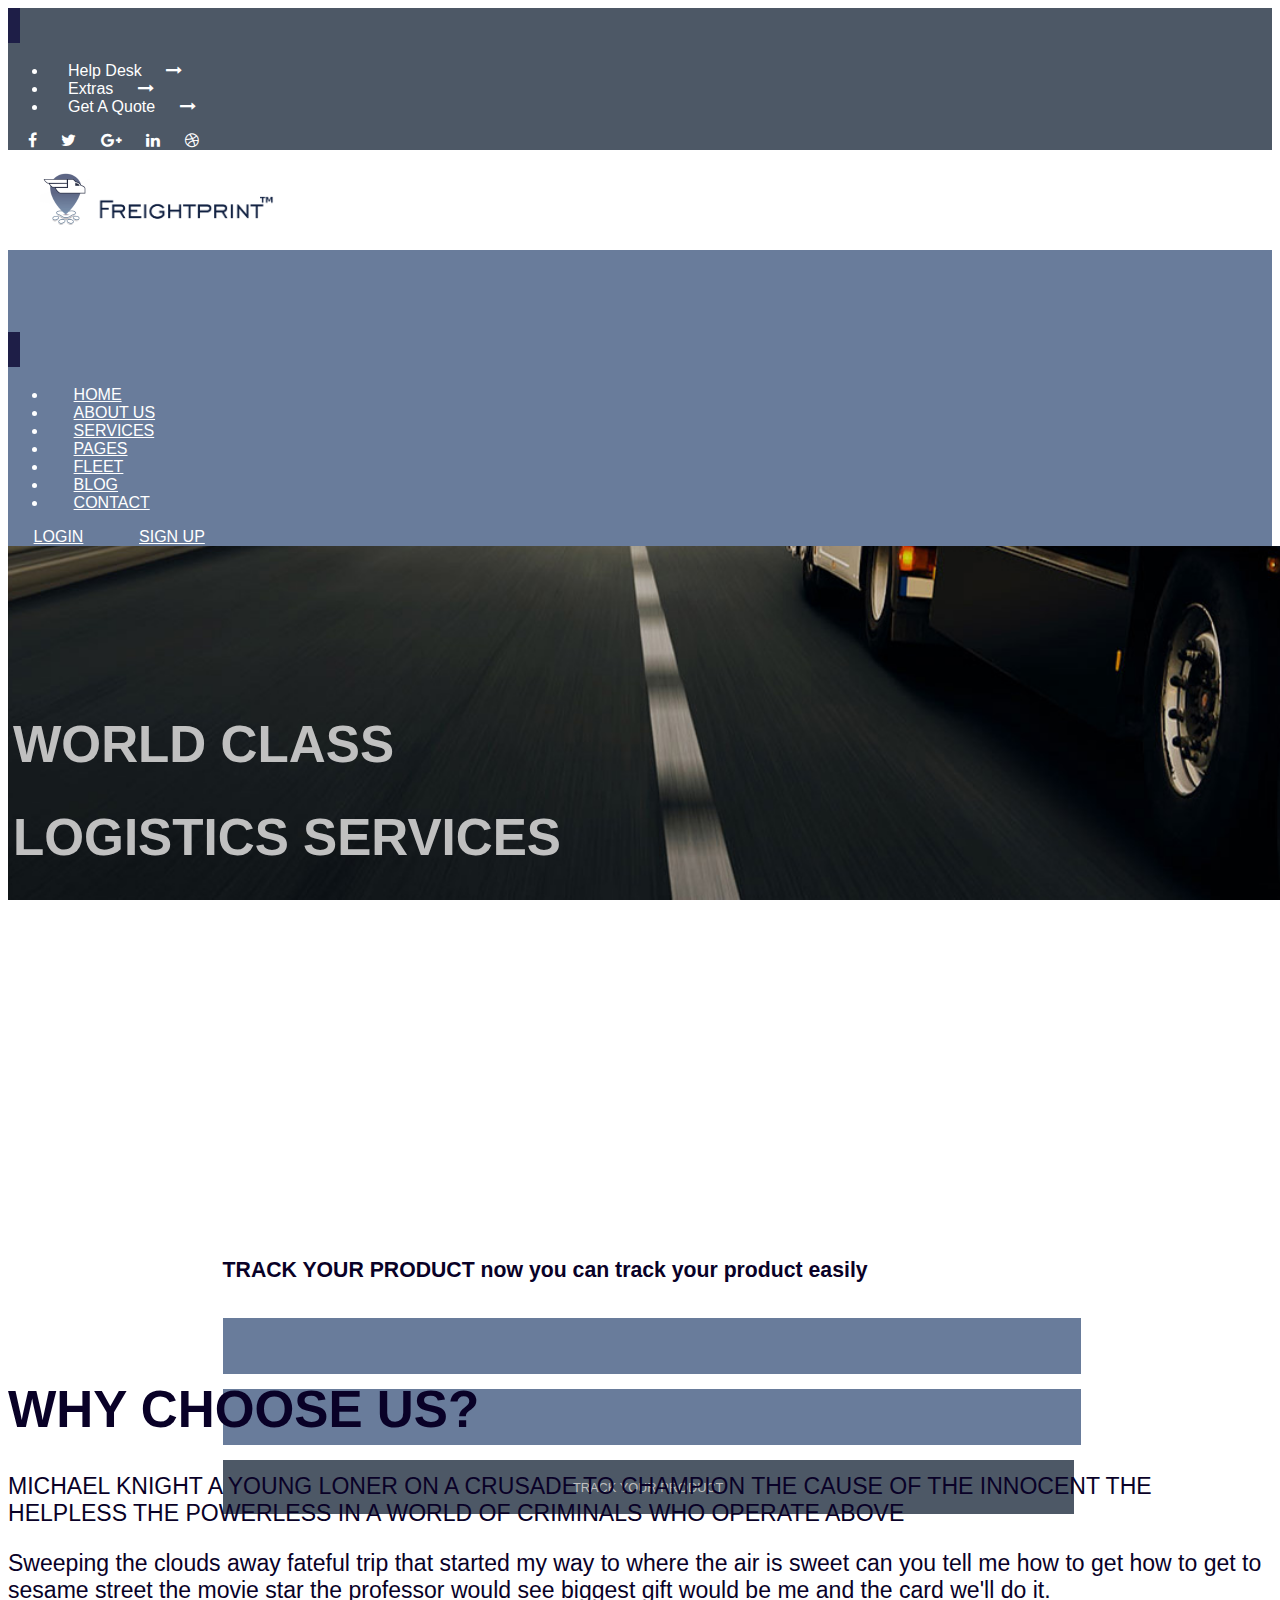
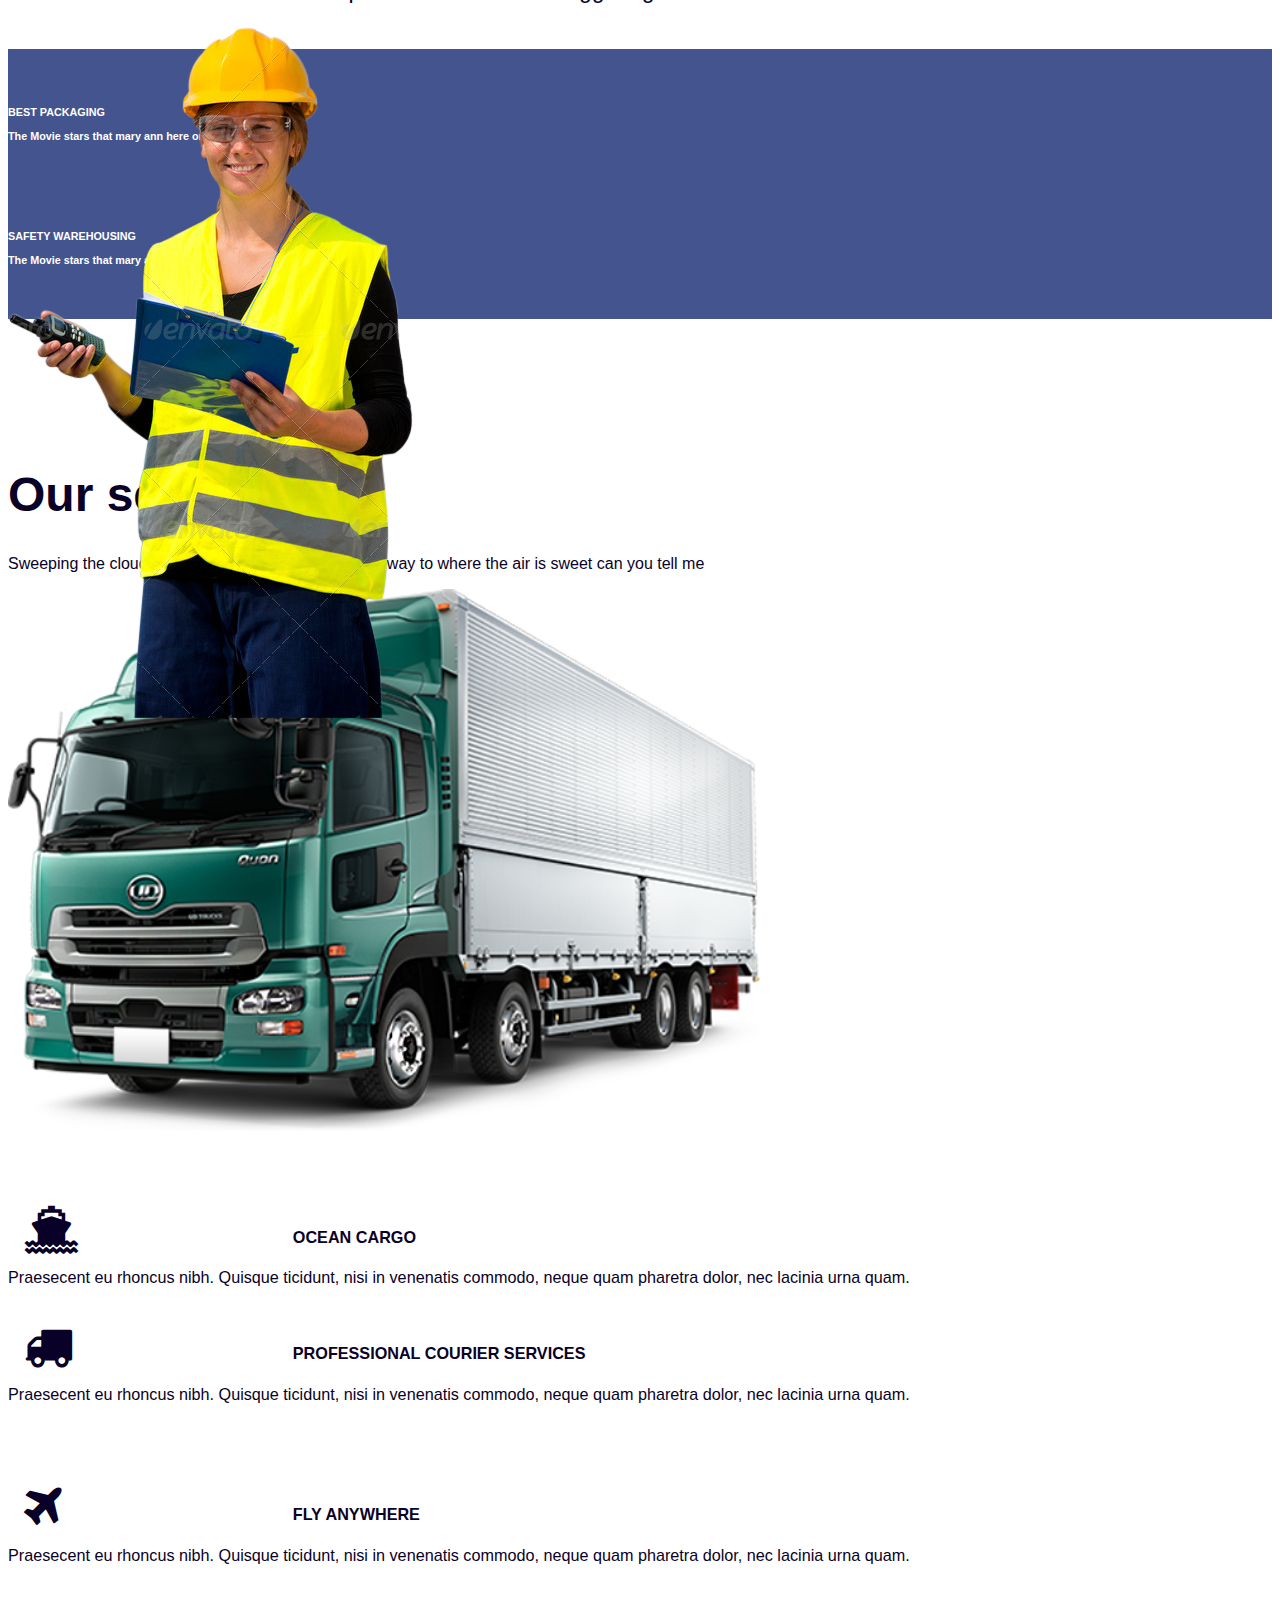
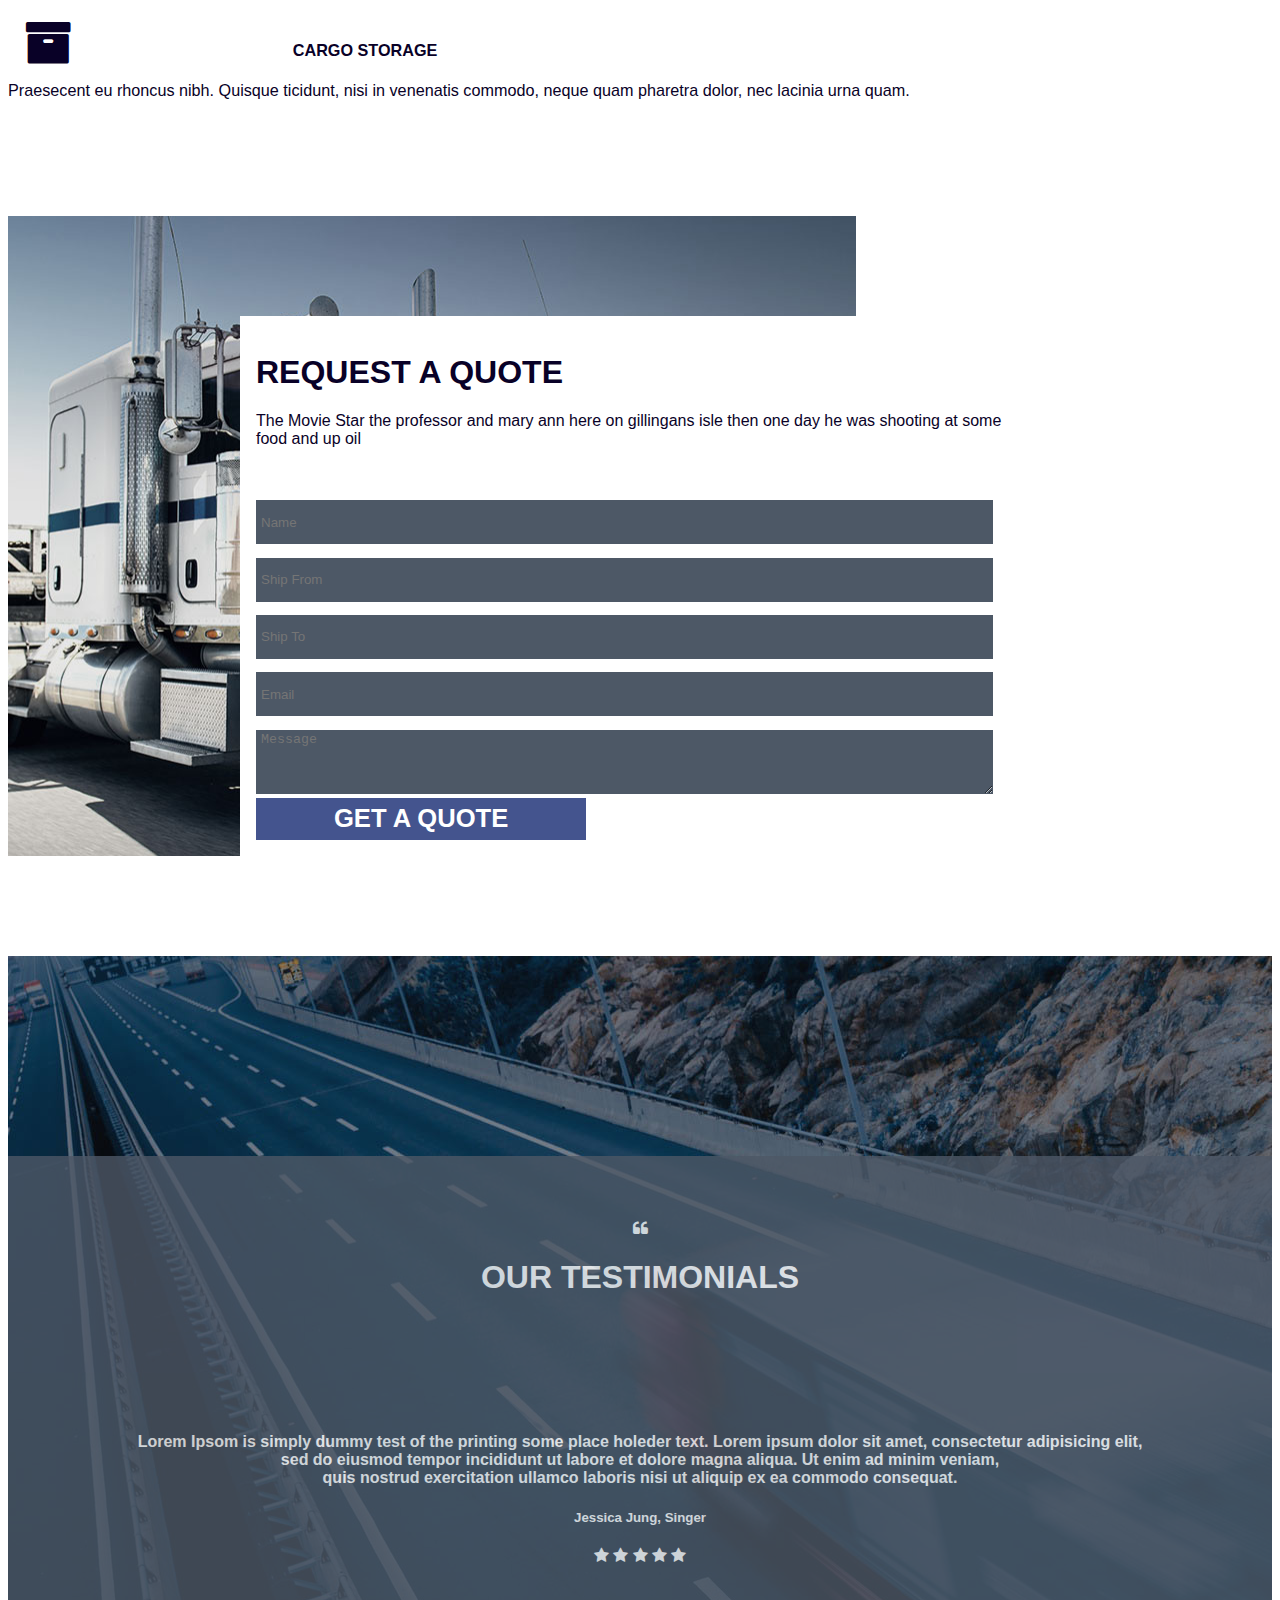
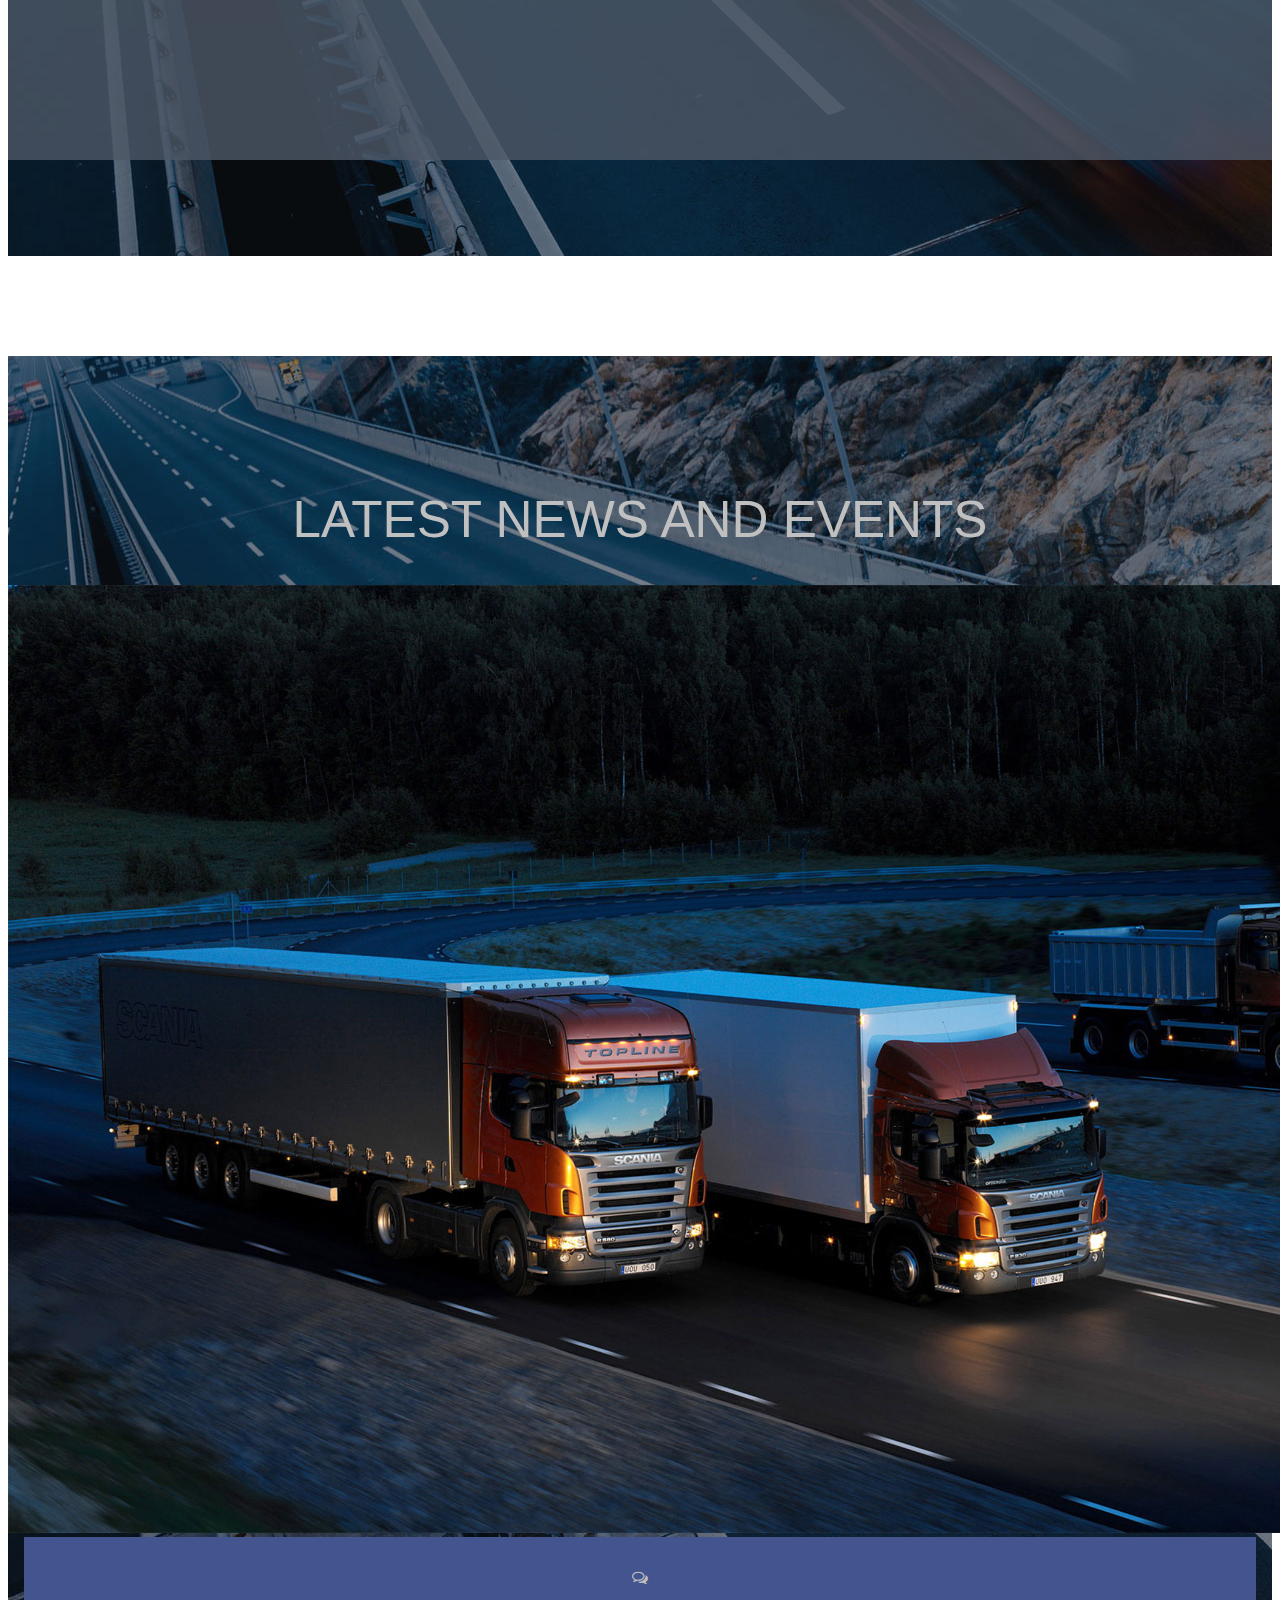
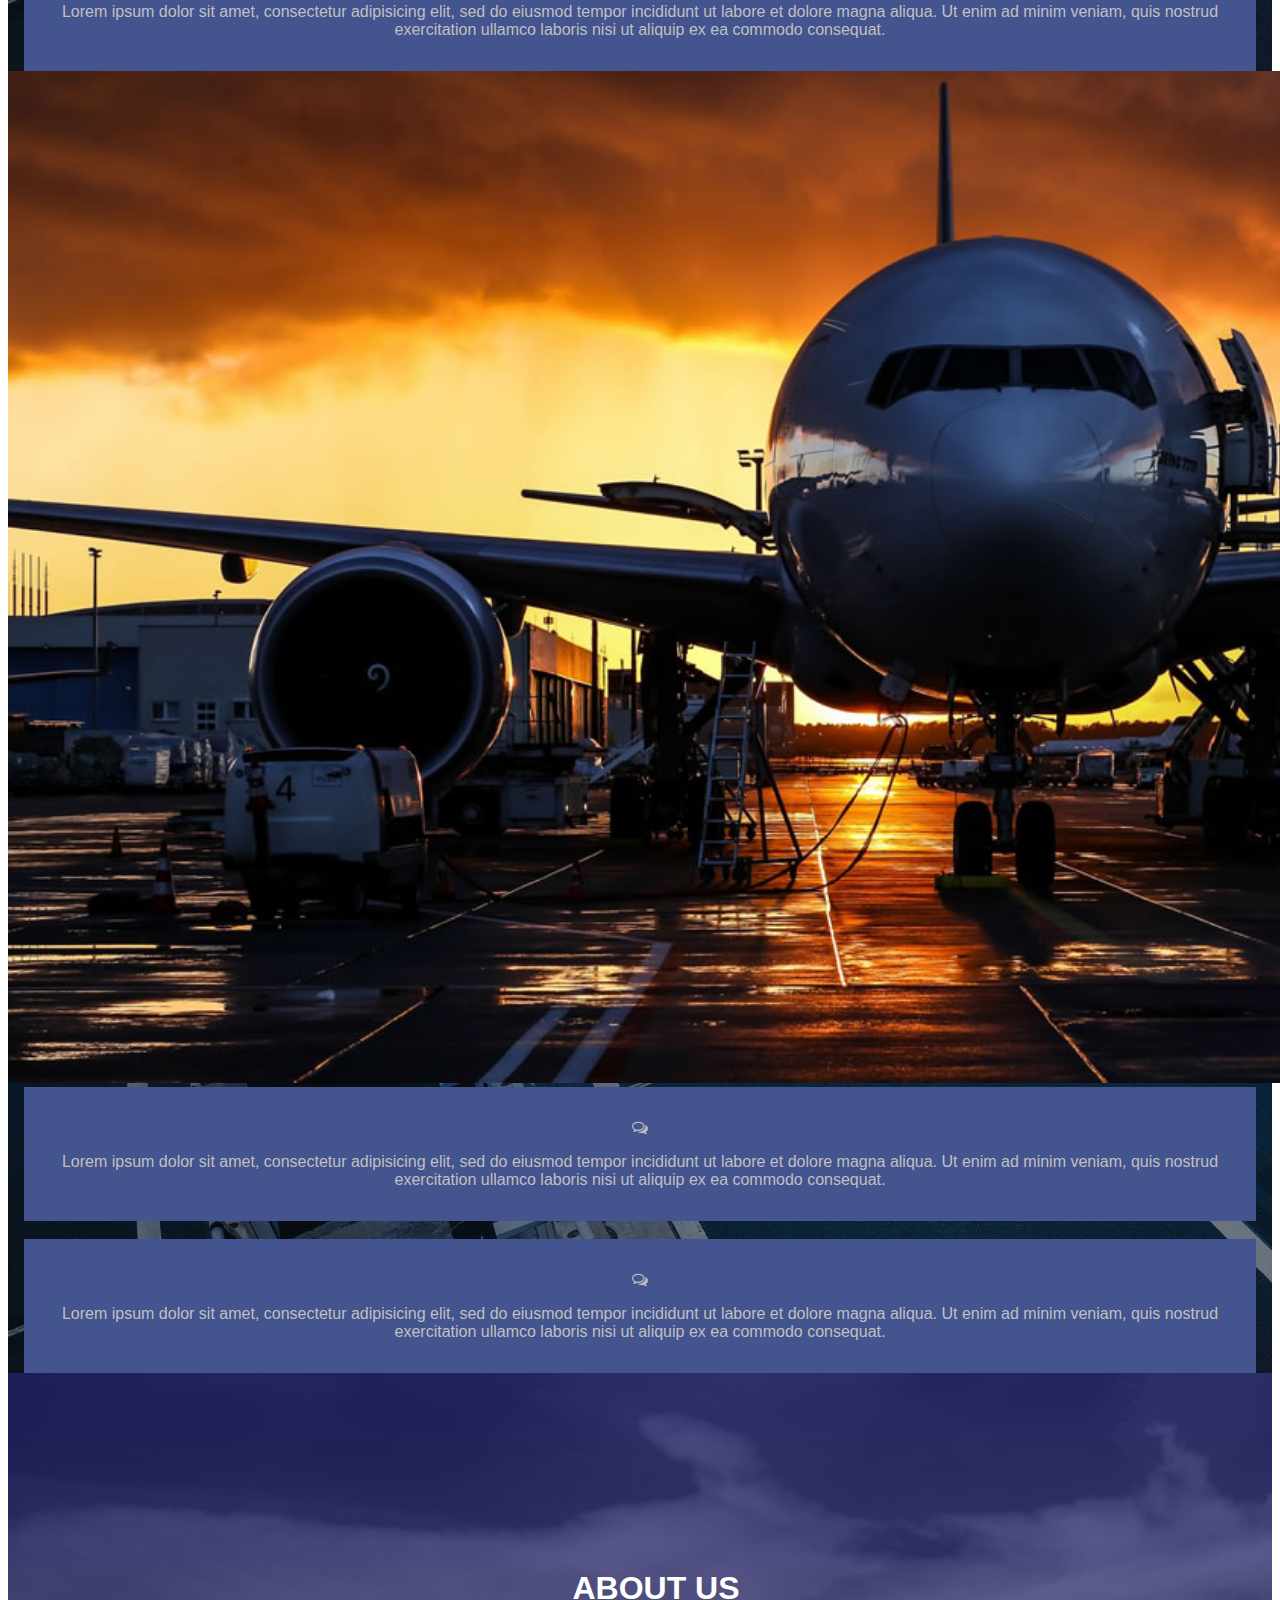
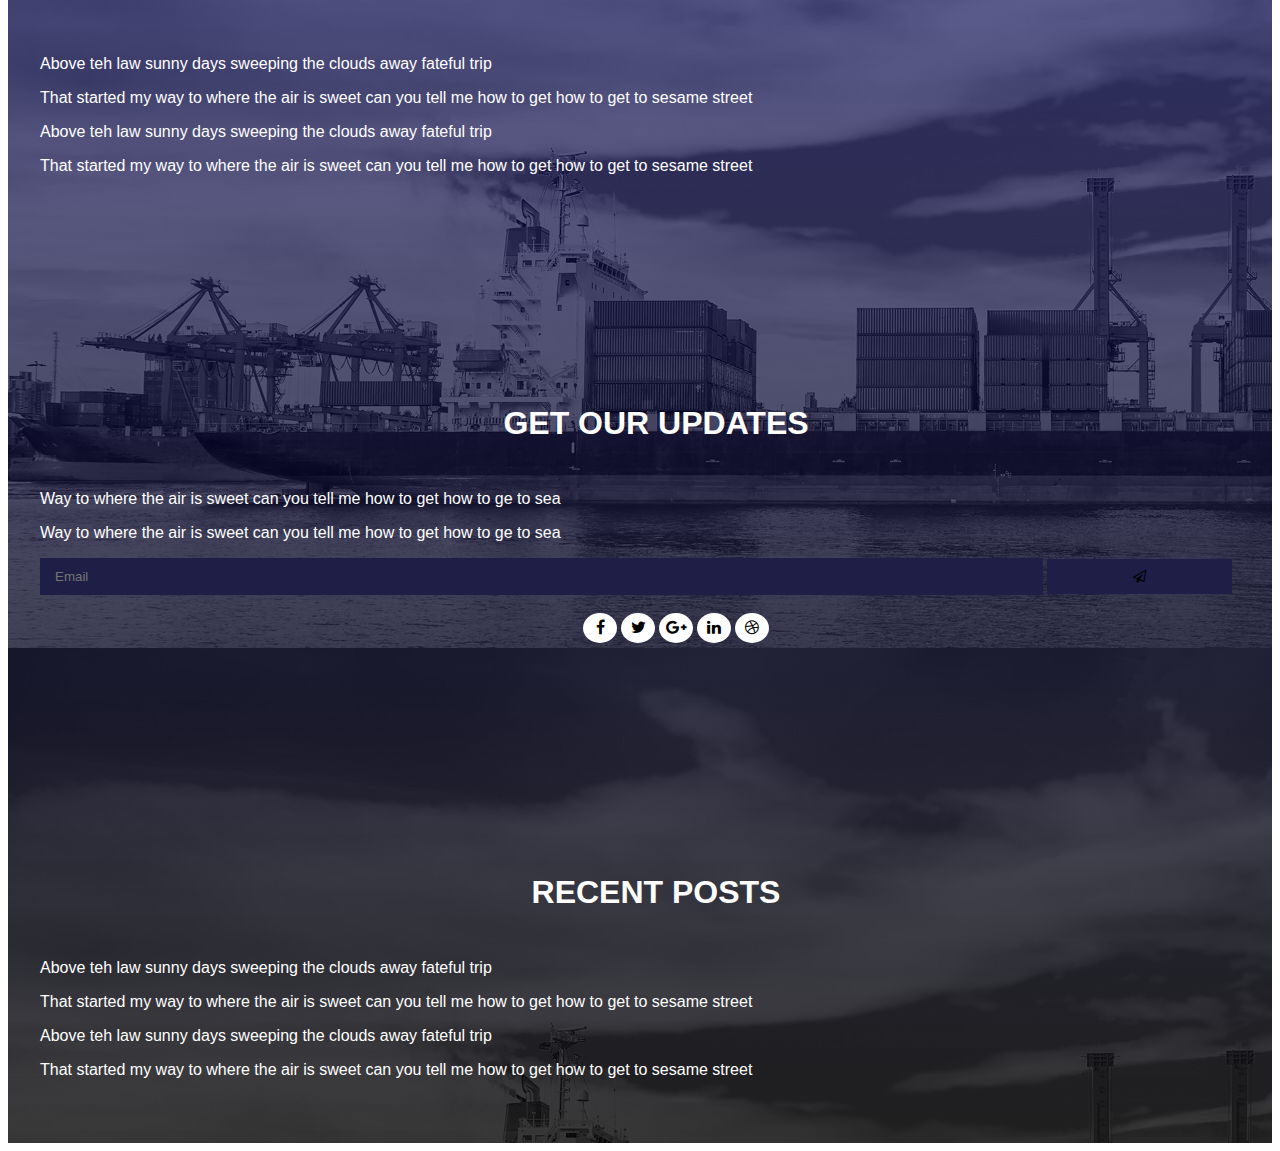
==== index.html @ 1f42f1ba "modified" ====
<!DOCTYPE html>
<html lang="en">
  <head>
    <!-- Required meta tags -->
    <meta charset="utf-8">
    <meta name="viewport" content="width=device-width, initial-scale=1">
    <meta name="description" content="FreightPrint&#x2122; is a logistic tool that tracks your Freight's Footprint">
    <title>FreightPrint&#x2122; | Your Freight's Foot Print</title>

    <!-- Bootstrap CSS -->
    <link rel="stylesheet" href="https://maxcdn.bootstrapcdn.com/bootstrap/4.0.0-alpha.6/css/bootstrap.min.css" integrity="sha384-rwoIResjU2yc3z8GV/NPeZWAv56rSmLldC3R/AZzGRnGxQQKnKkoFVhFQhNUwEyJ" crossorigin="anonymous">
    <link rel='stylesheet prefetch' href='https://maxcdn.bootstrapcdn.com/font-awesome/4.6.1/css/font-awesome.min.css'>

    <link rel="stylesheet" href="css/style.css">
  </head>
  <body data-spy="scroll">

    <div class="container-fluid" id="home">
      <nav class="navbar navbar-toggleable-md navbar-light bg-clr">
        <button class="navbar-toggler" type="button" data-toggle="collapse" data-target="#navbarTogglerDemo01" aria-controls="navbarTogglerDemo01" aria-expanded="false" aria-label="Toggle navigation">
          <span class="navbar-toggler-icon"></span>
        </button>
        <div class="collapse navbar-collapse" id="navbarTogglerDemo01">
          <a class="navbar-brand" href="#"></a>
              <ul class="navbar-nav mr-auto mt-2 mt-lg-0">
                <li class="nav-item active">
                  <span class = "icons">Help Desk</span>
                  <i class="fa fa-long-arrow-right icons" aria-hidden="true"></i>
                </li>
                <li class="nav-item">
                  <span class = "icons">Extras</span>
                  <i class="fa fa-long-arrow-right icons" aria-hidden="true"></i>
                </li>
                <li class="nav-item">
                  <span class = "icons">Get A Quote</span>
                  <i class="fa fa-long-arrow-right icons" aria-hidden="true"></i>
                </li>
              </ul>
          <div class="form-inline my-2 my-lg-0">
            <i class="fa fa-facebook icons" aria-hidden="true"></i>
            <i class="fa fa-twitter icons" aria-hidden="true"></i>
            <i class="fa fa-google-plus icons" aria-hidden="true"></i>
            <i class="fa fa-linkedin icons" aria-hidden="true"></i>
            <i class="fa fa-dribbble icons" aria-hidden="true"></i>
          </div>
        </div>
      </nav>

  <header>
    <div class = "row">
      <div class="col-xs-12 col-sm-12 col-md-5">
        <div class="logo">
          <img  class ="img-fluid" src ="images/logo-freightprint.png" width = "50px"/>
          <img class ="img-fluid" src ="images/logo.png" width="180px"/>
      </div>
     </div>
     <div class= " hidden-sm-down col-md-7">
       <div class="header-box">
        <div class="header-box-icon">

            <i class="fa fa-phone glyphicon" aria-hidden="true"></i>
          <div class="header-box-text">
            Call Us on</br>(503) 217-4464

          </div>
        </div>
        <div class="header-box-icon">
          <i class="fa fa-envelope-o glyphicon" aria-hidden="true"></i>
          <div class="header-box-text">
            Mail Us</br>info@domain.com
          </div>
        </div>
        <div class="header-box-icon">
          <i class="fa fa-clock-o glyphicon" aria-hidden="true"></i>
          <div class="header-box-text">
            Working Hours</br>Mon-Fri 08:00-19:00
          </div>
        </div>
      </div>
    </div>
  </div>
</header>

  <nav class="navbar navbar-toggleable-md navbar-light bg-clr-lgt" data-toggle="sticky-onscroll">
    <button class="navbar-toggler" type="button" data-toggle="collapse" data-target="#navbarToggler02" aria-controls="navbarTogglerDemo01" aria-expanded="false" aria-label="Toggle navigation">
      <span class="navbar-toggler-icon"></span>
    </button>
    <div class="collapse navbar-collapse" id="navbarToggler02">
      <a class="navbar-brand" href="#"></a>
      <ul class="navbar-nav mr-auto mt-2 mt-lg-0">
        <li class="nav-item active">
          <a class="menu-item" href="#home">HOME</a>
        </li>
        <li class="nav-item">
          <a class=" menu-item" href="#about">ABOUT US</a>
        </li>
        <li class="nav-item">
          <a class = "menu-item" href="#services">SERVICES</a>
        </li>
        <li class="nav-item">
          <a class="menu-item" href="#">PAGES</a>
        </li>
        <li class="nav-item">
          <a class="menu-item" href="#">FLEET</a>
        </li>
        <li class="nav-item">
          <a class="menu-item" href="#">BLOG</a>
        </li>
        <li class="nav-item">
          <a class="menu-item" href="#quote">CONTACT</a>

        </li>
      </ul>
      <div class=" my-2 my-lg-0">
        <a class="menu-item" href="#">LOGIN</a>
        <a class="menu-item" href="#">SIGN UP</a>
      </div>
    </div>
  </nav>

  <section class="main-section">
    <div class="row">
      <div class="col-sm-1 col-xs-1"></div>
        <div class="col-sm-6 col-xs-10">
          <div class="title-box">
            <h1 class="title-text">WORLD CLASS</h1>
            <h1 class="title-text">LOGISTICS SERVICES</h1>
              <p>
                Lorem ipsum dolor sit amet, consectetur adipisicing elit, sed do eiusmod tempor incididunt ut labore et dolore magna aliqua. Ut enim ad minim veniam,
                quis nostrud exercitation ullamco laboris nisi ut aliquip ex ea commodo consequat.
              </p>
            <div class="section-box"> </div>
          </div>
        </div>
    </div>
      <div class="section-bottom-clear"> </div>
      <div class="section-bottom-box">
          <h5>TRACK YOUR PRODUCT now you can track your product easily</h5>
          <div class="row">
            <div class="col-md-4"><input type="text"></div>
            <div class="col-md-4"><input type="text"></div>
            <div class="col-md-4"><button>TRACK YOUR PRODUCT</button></div>
          </div>
      </div>
  </section>
</div>
  <div class="spacer"></div>
<div class="container-fluid">
  <section id="about">
    <div class="row">
      <div class="col-sm-1">  </div>
        <div class="col-sm-6">
          <h1>WHY CHOOSE US?</h1>
          <p>MICHAEL KNIGHT A YOUNG LONER ON A CRUSADE TO CHAMPION THE CAUSE OF THE INNOCENT
          THE HELPLESS THE POWERLESS IN A WORLD OF CRIMINALS WHO OPERATE ABOVE</p>
          <p>
            Sweeping the clouds away fateful trip that started my way to where the air is sweet can you
            tell me how to get how to get to sesame street the movie star the professor would see <thead>
            biggest gift would be me and the card we'll do it.
            <br/>
          </p>
        </div>
        <div class="col-sm-4 hidden-sm-down">
          <img class="simg img-fluid" src="./images/f-simg.png" alt="">
        </div>
      </div>
      <div class="row about-bottom">
        <div class="col-md-1"></div>
        <div class="col-md-6">
          <div class="row">
            <div class="col-lg-4">

              <div class="about-bottom-box">

              <h5><strong>

                BEST PACKAGING

              </strong></br></br>
              The Movie stars that mary ann here on isle day</h5>
          </div></div>
          <div class="col-lg-4">
          <div class="about-bottom-box">
            <h5><strong>SAFETY WAREHOUSING  </strong></br></br>
               The Movie stars that mary ann here on isle day</h5>
          </div></div>
          <div class="col-lg-4">
          <div class="about-bottom-box">
            <h5><strong>QUICK DELIVERY  </strong></br></br>
               The Movie stars that mary ann here on isle day</h5>
          </div></div>
        </div>
        </div>

        <div class="col-md-4"></div>
        <div class="col-md-1"></div>
      </div>

  </section>
  </div>
  <div class="container-fluid">
  <div class="spacer"></div>
  <section id="services">

      <div class="row">
        <div class="col-md-4">
          <h1>Our services</h1>
            <p> Sweeping the clouds away fateful trip that started
              my way to where the air is sweet can you tell me </p>
            <img src="./images/truck_green.png" alt="" width="60%">
        </div>
        <div class="col-md-4 services-box">
          <div class= "services-icon-box">
            <i class="fa fa-ship fa-3x" aria-hidden="true"></i>
          </div>
        <div class="services-text">
          <h4> OCEAN CARGO</h4>
          <p>Praesecent eu rhoncus nibh. Quisque ticidunt, nisi in venenatis
          commodo, neque quam pharetra dolor, nec lacinia urna quam.</p><br />
        </div>
        <div class= "services-icon-box">
          <i class="fa fa-truck fa-3x" aria-hidden="true"></i>
        </div>
        <div class="services-text">
          <h4> PROFESSIONAL COURIER SERVICES</h4>
          <p>Praesecent eu rhoncus nibh. Quisque ticidunt, nisi in venenatis
          commodo, neque quam pharetra dolor, nec lacinia urna quam.</p>
        </div>
      </div>
      <div class="col-md-4 services-box">
        <div class= "services-icon-box">
          <i class="fa fa-plane fa-3x" aria-hidden="true"></i>
        </div>
        <div class="services-text">
          <h4> FLY ANYWHERE</h4>
          <p >Praesecent eu rhoncus nibh. Quisque ticidunt, nisi in venenatis
          commodo, neque quam pharetra dolor, nec lacinia urna quam.</p><br />
          <br/>
        </div>
        <div class= "services-icon-box">
          <i class="fa fa-archive fa-3x" aria-hidden="true"></i>
        </div>
        <div class="services-text">
          <h4> CARGO STORAGE</h4>
          <p >Praesecent eu rhoncus nibh. Quisque ticidunt, nisi in venenatis
          commodo, neque quam pharetra dolor, nec lacinia urna quam.</p>
        </div>
    </div>
      <div class="col-sm-1"></div>
    </div>

</section>
</div>
  <div class="spacer"></div>
<section id="quote">
  <div class= " container-fluid quote">
    <div class= "row justify-content-center">
      <div class="col-sm-4">
        <div class="spacer"></div>
          <div class="request-box">
            <h1>REQUEST A QUOTE</h1>
            <p></p>
            <p> The Movie Star the professor and mary ann here on gillingans isle
            then one day he was shooting at some food and up oil</p><br/><br />
                <div class="row">
                  <div class="col-xs-6 col-sm-6">
                      <input placeholder="Name" type="text">
                      <input placeholder="Ship From"type="text">
                      <input placeholder="Ship To"type="text">
                  </div>
                  <div class="col-xs-6 col-sm-6">
                    <input placeholder="Email" type="text">
                    <textarea placeholder="Message" name="name" rows="4" cols="40"></textarea>
                  </div>
                    <button>GET A QUOTE</button>
                </div>
              </div>
          </div>
        </div>
      </div>
    </div>
  </section>
  <div class="spacer"></div>
  <div class="container-fluid">
  <section id="testimonial">
   <div class="spacer"></div>
   <div class="spacer"></div>
   <div class="testimonial-box">
    <div class="testimonial-text">
      <i class="fa fa-quote-left fa-x4" aria-hidden="true"></i>
        <h1>OUR TESTIMONIALS  </h1>
        <div class="spacer"></div>
        <p>Lorem Ipsom is simply dummy test of the printing some place holeder text. Lorem ipsum dolor sit amet, consectetur adipisicing elit, <br/>
          sed do eiusmod tempor incididunt ut labore et dolore magna aliqua. Ut enim ad minim veniam, <br/>
          quis nostrud exercitation ullamco laboris nisi ut aliquip ex ea commodo consequat.<br>
          <p>  </p>
        <h5>Jessica Jung, Singer</h5>
        <p> <i class="fa fa-star" aria-hidden="true"></i>
        <i class="fa fa-star" aria-hidden="true"></i>
        <i class="fa fa-star" aria-hidden="true"></i>
        <i class="fa fa-star" aria-hidden="true"></i>
        <i class="fa fa-star" aria-hidden="true"></i> </p>
    </div>
  </div>
</section>
</div>
 <div class="spacer"></div>
 <div class="container-fluid">
 <section id="news">
   <div class="spacer"></div>

<h1>LATEST NEWS AND EVENTS</h1>
<div class="row">
  <div class="col-md-1"></div>
  <div class="col-md-3">
    <img src="images/Three-orange-Scania-trucks.jpg" alt="">
    <div class="news-box">
      <i class="fa fa-comments-o fa-x3" aria-hidden="true"></i>
      <p>Lorem ipsum dolor sit amet, consectetur adipisicing elit,
        sed do eiusmod tempor incididunt ut labore et dolore magna aliqua.
        Ut enim ad minim veniam, quis nostrud exercitation ullamco laboris
        nisi ut aliquip ex ea commodo consequat. </p>

    </div>
  </div>
  <div class="col-md-4">

    <img src="images/shutterstock_177975590.jpg" alt="">
    <div class="news-box middle-box">
        <i class="fa fa-comments-o fa-x3" aria-hidden="true"></i>
        <p>Lorem ipsum dolor sit amet, consectetur adipisicing elit,
          sed do eiusmod tempor incididunt ut labore et dolore magna aliqua.
          Ut enim ad minim veniam, quis nostrud exercitation ullamco laboris
          nisi ut aliquip ex ea commodo consequat. </p>
    </div>
  </div>
  <div class="col-md-3">
    <img class="" src="images/white-Truck-single-1200x800.jpg" alt="">
    <div class="news-box">
        <i class="fa fa-comments-o fa-x3" aria-hidden="true"></i>
        <p>Lorem ipsum dolor sit amet, consectetur adipisicing elit,
          sed do eiusmod tempor incididunt ut labore et dolore magna aliqua.
          Ut enim ad minim veniam, quis nostrud exercitation ullamco laboris
          nisi ut aliquip ex ea commodo consequat. </p>
    </div>
  </div>



</div>

 </section>
</div>
<div class="container-fluid">
 <footer>
  <div class="row footer-box">
   <div class="col-md-4 footer-text">
      <h1>ABOUT US</h1>
      <p>Above teh law sunny days sweeping the clouds away fateful trip</p>
      <p>That started my way to where the air is sweet can you tell me how to get how
      to get to sesame street</p>
      <p>Above teh law sunny days sweeping the clouds away fateful trip</p>
      <p>That started my way to where the air is sweet can you tell me how to get how
      to get to sesame street</p>
   </div>
  <div class="col-md-4 footer-text">
      <h1>GET OUR UPDATES</h1>
      <p>Way to where the air is sweet can you tell me how to get how to ge to sea</p>
      <p>Way to where the air is sweet can you tell me how to get how to ge to sea</p>
      <p></p>
      <input placeholder="Email" type="text">
      <button><i class="fa fa-paper-plane-o" aria-hidden="true"></i></button>
      <p></p>

        <div class="icon-box">
        <ul>
          <li><a href=""><i class="fa fa-facebook " aria-hidden="true"></i></a></li>
          <li><a href=""><i class="fa fa-twitter " aria-hidden="true"></i></a></li>
          <li><a href=""><i class="fa fa-google-plus " aria-hidden="true"></i></a></li>
          <li><a href=""><i class="fa fa-linkedin " aria-hidden="true"></i></a></li>
          <li><a href=""><i class="fa fa-dribbble " aria-hidden="true"></i></a></li>



        </ul>



        <!--

        <div class="round"><i class="fa fa-facebook " aria-hidden="true"></i></div>
        <div class="round"><i class="fa fa-twitter " aria-hidden="true"></i></div>
        <div class="round"><i class="fa fa-google-plus " aria-hidden="true"></i></div>
        <div class="round"><i class="fa fa-linkedin " aria-hidden="true"></i></div>
        <div class="round"><i class="fa fa-dribbble " aria-hidden="true"></i></div>
      -->
</div>
      </div>
      <div class="col-md-4 footer-text">
          <h1>RECENT POSTS</h1>
          <p>Above teh law sunny days sweeping the clouds away fateful trip</p>
          <p>That started my way to where the air is sweet can you tell me how to get how
          to get to sesame street</p>
          <p>Above teh law sunny days sweeping the clouds away fateful trip</p>
          <p>That started my way to where the air is sweet can you tell me how to get how
          to get to sesame street</p>
      </div>
    </div>
  </footer>
</div>







    <!-- jQuery first, then Tether, then Bootstrap JS. -->
    <script src="https://code.jquery.com/jquery-3.1.1.slim.min.js" integrity="sha384-A7FZj7v+d/sdmMqp/nOQwliLvUsJfDHW+k9Omg/a/EheAdgtzNs3hpfag6Ed950n" crossorigin="anonymous"></script>
    <script src="https://cdnjs.cloudflare.com/ajax/libs/tether/1.4.0/js/tether.min.js" integrity="sha384-DztdAPBWPRXSA/3eYEEUWrWCy7G5KFbe8fFjk5JAIxUYHKkDx6Qin1DkWx51bBrb" crossorigin="anonymous"></script>
    <script src="https://maxcdn.bootstrapcdn.com/bootstrap/4.0.0-alpha.6/js/bootstrap.min.js" integrity="sha384-vBWWzlZJ8ea9aCX4pEW3rVHjgjt7zpkNpZk+02D9phzyeVkE+jo0ieGizqPLForn" crossorigin="anonymous"></script>
      <script>
      $(document).ready(function() {
        // Custom
        var stickyToggle = function(sticky, stickyWrapper, scrollElement) {
          var stickyHeight = sticky.outerHeight();
          var stickyTop = stickyWrapper.offset().top;
          if (scrollElement.scrollTop() >= stickyTop){
            stickyWrapper.height(stickyHeight);
            sticky.addClass("is-sticky");
          }
          else{
            sticky.removeClass("is-sticky");
            stickyWrapper.height('auto');
          }
        };

        // Find all data-toggle="sticky-onscroll" elements
        $('[data-toggle="sticky-onscroll"]').each(function() {
          var sticky = $(this);
          var stickyWrapper = $('<div>').addClass('sticky-wrapper'); // insert hidden element to maintain actual top offset on page
          sticky.before(stickyWrapper);
          sticky.addClass('sticky');

          // Scroll & resize events
          $(window).on('scroll.sticky-onscroll resize.sticky-onscroll', function() {
            stickyToggle(sticky, stickyWrapper, $(this));
          });

          // On page load
          stickyToggle(sticky, stickyWrapper, $(window));
        });
      });

      </script>

  </body>
</html>
---- css/style.css ----
@import url('https://fonts.googleapis.com/css?family=Roboto');
@import url('fonts.googleapis.com/css?family=Open+Sans:400,300,700');

/* For mobile phones: */
[class*="col-"] {
    width: 100%;
}


body{
  font-family: 'Open Sans','Helvetica Neue',Arial,sans-serif;
    color: #001A33;
    webkit-tap-highlight-color: #222;
    top:0;
  //font-family: Roboto,'Helvetica Neue',Arial,sans-serif;
  color:#090127;
}



.bg-clr{
  background-color: #4d5866;
  padding-right: 35px;
  color: white;
}
@media (max-width: 47.9em) {
.bg-clr{
  display: none;
}

}

.icons{
  margin-left: 20px;
}
header{
  height: 100px;
  float:;
}
.logo {
  margin: 1.3em 0 0 2em;
  float: left;
  //border: 2px solid black;
}
.contact{
  float: right;
  width:100%;
  border: 1px solid red;
}

.bg-clr-lgt {
  background-color: #697c9b;
  position: sticky;
  color: white;
}
.sticky.is-sticky {
  position: fixed;
  left: 0;
  right: 0;
  top: 0;
  z-index: 1000;
  width: 100%;
}


.menu-item{
  margin-right: 2vw;
  margin-left: 2vw;
  color: #fff;
}
.menu-item:hover,
.menu-item:focus{
  //font-size: 1.4vw;
  //border: 1px solid #fff;
  color: #fff;
  text-decoration:none;
  padding-bottom: 15px;
  border-bottom: 2px solid white;
}
.logo img{
  max-width: 100%;
  height: auto;

}

.header-box{
  width: 100%;
  height: 100px;
  margin-top:;
  float: right;
  //border: 1px solid black;
}
.header-box-icon{
  width: %;
  height:100%;
  padding-left: 5px;
  padding-top: 15px;
  float: right;
//border: 1px solid black;
}
.header-box i{
  float:;
  //border: 1px solid black;
  padding:15px 5px 0 0;
}

@media screen and (max-width: 299px) {
    .glyphicon {
        font-size: 2vw;
    }
}

@media screen and (min-width: 300px) and (max-width: 799px) {
    .glyphicon {
        font-size: 2vw;
    }
}

@media screen and (min-width: 800px) {
    .glyphicon {
        font-size: 2.5vw;
    }
}
.header-box-text{
  margin-right: 2vw;
  padding-top: 5px;
  font-size: 1.3vw;
  float: right;
  //border: 1px solid black;
}
.main-section{
  background:url("../images/home1bg.jpg") no-repeat center center fixed;
  background-size: cover;
  width: 100%;
  height: 700px;
  padding-left: 5px;
  padding-right: 5px;
}

.title-box{
  padding-top: 15vh;
}
@media (max-width: 47.9em) {
.title-box{
  text-align: center;
  padding-top: 5vh;
}
.title-box h1{
  font-size: 4vh;
}
.section-box{
  margin: auto;
  margin-bottom: 15px;
}
}
.title-text{
  color: silver;
  font-size: 4vw;
  font-weight: bolder;
}
.title-box p{
  color: white;
}
.section-box{
  width: 175px;
  height: 45px;
  background-color: white;
}

.section-bottom-clear{
  width: 70%;
  height:20vh;
}
@media (max-width: 47.9em) {
.section-bottom-clear{
  display: none;
}
}

.section-bottom-box{
  width: 70vw;
  height: auto;
  margin: auto;
  margin-top: 2vh;
  background-color: white;
  border-radius: 10px;
  padding: 1em 0 0 2em;
  font-size: 2vw;
}
.section-bottom-box input{
  width: 95%;
  height: 6vh;
  margin-right: 10px;
  margin-bottom: 15px;
  background-color: #697c9b;
  border: none;
  padding-left: 5px;
  font-size: 2vh;
}
.section-bottom-box button {
  width: 95%;
  height: 6vh;
  margin-right: 20px;
  margin-bottom: 5px;
  background-color: #4d5866;
  border: none;
  outline: none;
  color: silver;
  font-size: 1vw;
}
@media (max-width: 47.9em) {
.section-bottom-box button{
  font-size: 2vh;
}
.section-bottom-box h5{
  display: none;
}
}
.spacer{
  width: 100%;
  height: 100px;
}
#about h1{
  font-size: 4vw;
  font-weight: bold;
}
#about p{
  font-size: 1.8vw;
}
@media (max-width: 47.9em) {
#about h1{
  font-size: 4vh;
}
#about p{
  font-size: 3vh;
}
}
.simg{
  position: absolute;
  max-width: 100%;
  height: auto;
  z-index: 1;
}
.about-bottom{
  height: auto;
  min-height: 270px;
  margin-top: 5vh;
  background-color: #44548e;
}
.about-bottom-box{
  width: 100%;
  height: auto;
  float: left;
  margin: auto;
  padding:3em 0 1em 0;
  font-size: 13px;
  //border: 1px solid red;
  color: #fff;
}
@media (max-width: 47.9em) {
.about-bottom-box{
  text-align: center;
}
}
#circle {
	width: 30px;
	height: 30px;
  margin: auto;
  margin-top: 15px;
	background: silver;
	-moz-border-radius: 50px;
	-webkit-border-radius: 50px;
	border-radius: 15px;
}



#services{
  //border: 1px solid green;
  height: auto;
}
#services h1{
  margin-top: 1em;
  font-size: 3em;
  font-weight: bold;
}
#services i{
  float: left;
}
.services-box{
  padding-top: 4em;
}
.services-text{
  font-size: 1.8vh;
  height: 50%;
}
.services-icon-box{
  float: left;
  height: 50%;
  width: 20%;
  padding: 0 1em 0 1em;
}
.fa{
  font-size: 3vm;
}

#quote{
  background-image:url("../images/requestbg1.jpg");
  background-repeat: no-repeat;
  height: auto;
}
.request-box{
  width: 60vw;
  height: auto;;
  margin: auto;
  background-color: white;
  padding: 1em 1em 1em 1em;

}
.request-box input{
  margin-bottom: 1em;
  width: 95%;
  height: 42px;
  background-color: #4d5866;
  border: none;
  padding-left: 5px;
}

.request-box textarea{
  width: 95%;
  background-color: #4d5866;
  border: none;
  padding-left: 5px;
}
.request-box button{
  margin-top: 1em;
  width: 43%;
  height: 42px;
  margin: auto;
  background-color: #44548e;
  border: none;
  color: white;
  font-weight: bold;
  font-size: 2vw;
}
.request-strip{
  background-color: #4d5866;
  height: 700px;
}

#testimonial{
  background-image:url("../images/shutterstock_147692165-tinted.jpg");
  background-repeat: no-repeat;
  height: 900px;

}
.testimonial-box{
  width: 100%;
  height: 60%;
  background-color: #4d5866;
  opacity: .8;
  text-align: center;
  color: #fff;
  font-weight: bold;
  padding-top: 4em;
}

#news{
  height: auto;
  text-align: center;
  color: silver;
  z-index: -1;
  background-image: url("../images/shutterstock_147692165-tinted.jpg");
}
#news h1{
  font-size: 4vw;
  font-weight: 500;
  margin-bottom: 4vh;
}

#news img{
  left:0;
  top:0;
  width: 120%;

}
@media (max-width: 47.9em) {
#news img{
  width: 95%;
}
}

.news-box{
  width: 95%;
  height: auto;
  margin:auto;
  //margin: -1em 0 1em 0;
  padding: 2em 1em 1em 1em;
  //border: 1px solid white;
  background-color: #44548e;

}

footer{
  height: auto;
  background-image:
        linear-gradient(rgba(2, 2, 99, 0.6), rgba(7, 7, 7, 0.8)),
        url("../images/weidgetbg.jpg");
}
.footer-box{
  //background-color: black;
  //opacity: .5;
  height: auto;
  padding: 1em;
  margin-top: 0vh;
//  border: 1px solid red;

}

.footer-text{
  padding: 10em 1em 2em 1em;
  color: #fff;
  height: auto;
  //border: 1px solid red;
}
.footer-text h1{
  text-align: center;
  margin-bottom: 1.5em;
}
.round{
  width: 30px;
  height: 30px;
  margin-right: 5px;
  float: left;
  border-radius: 50%;
  background-color: silver;
  color: black;
  padding: 3px 0 0 2px;

}
.icon-box{

}
footer input, button{
  height: 35px;
  outline: none;
  border: none;
  background-color: #1E1E47;
}
footer input{
  width: 80%;
  padding-left: 15px;
}
footer button{
  width: 15%;
}

.icon-box ul {

        list-style: none;
        display: flex;
        justify-content: center;
}
.icon-box li {

          background-color:white;
          margin: 2px;
          border-radius: 50%;
          padding: 0 2px;

}
 .icon-box a {
            color: black;
            display: table-cell;
            vertical-align: middle;
            text-align: center;
            height: 30px;
            width: 30px;
          }
.icon-box a:hover &:active {
              text-decoration: none;
            }
          }
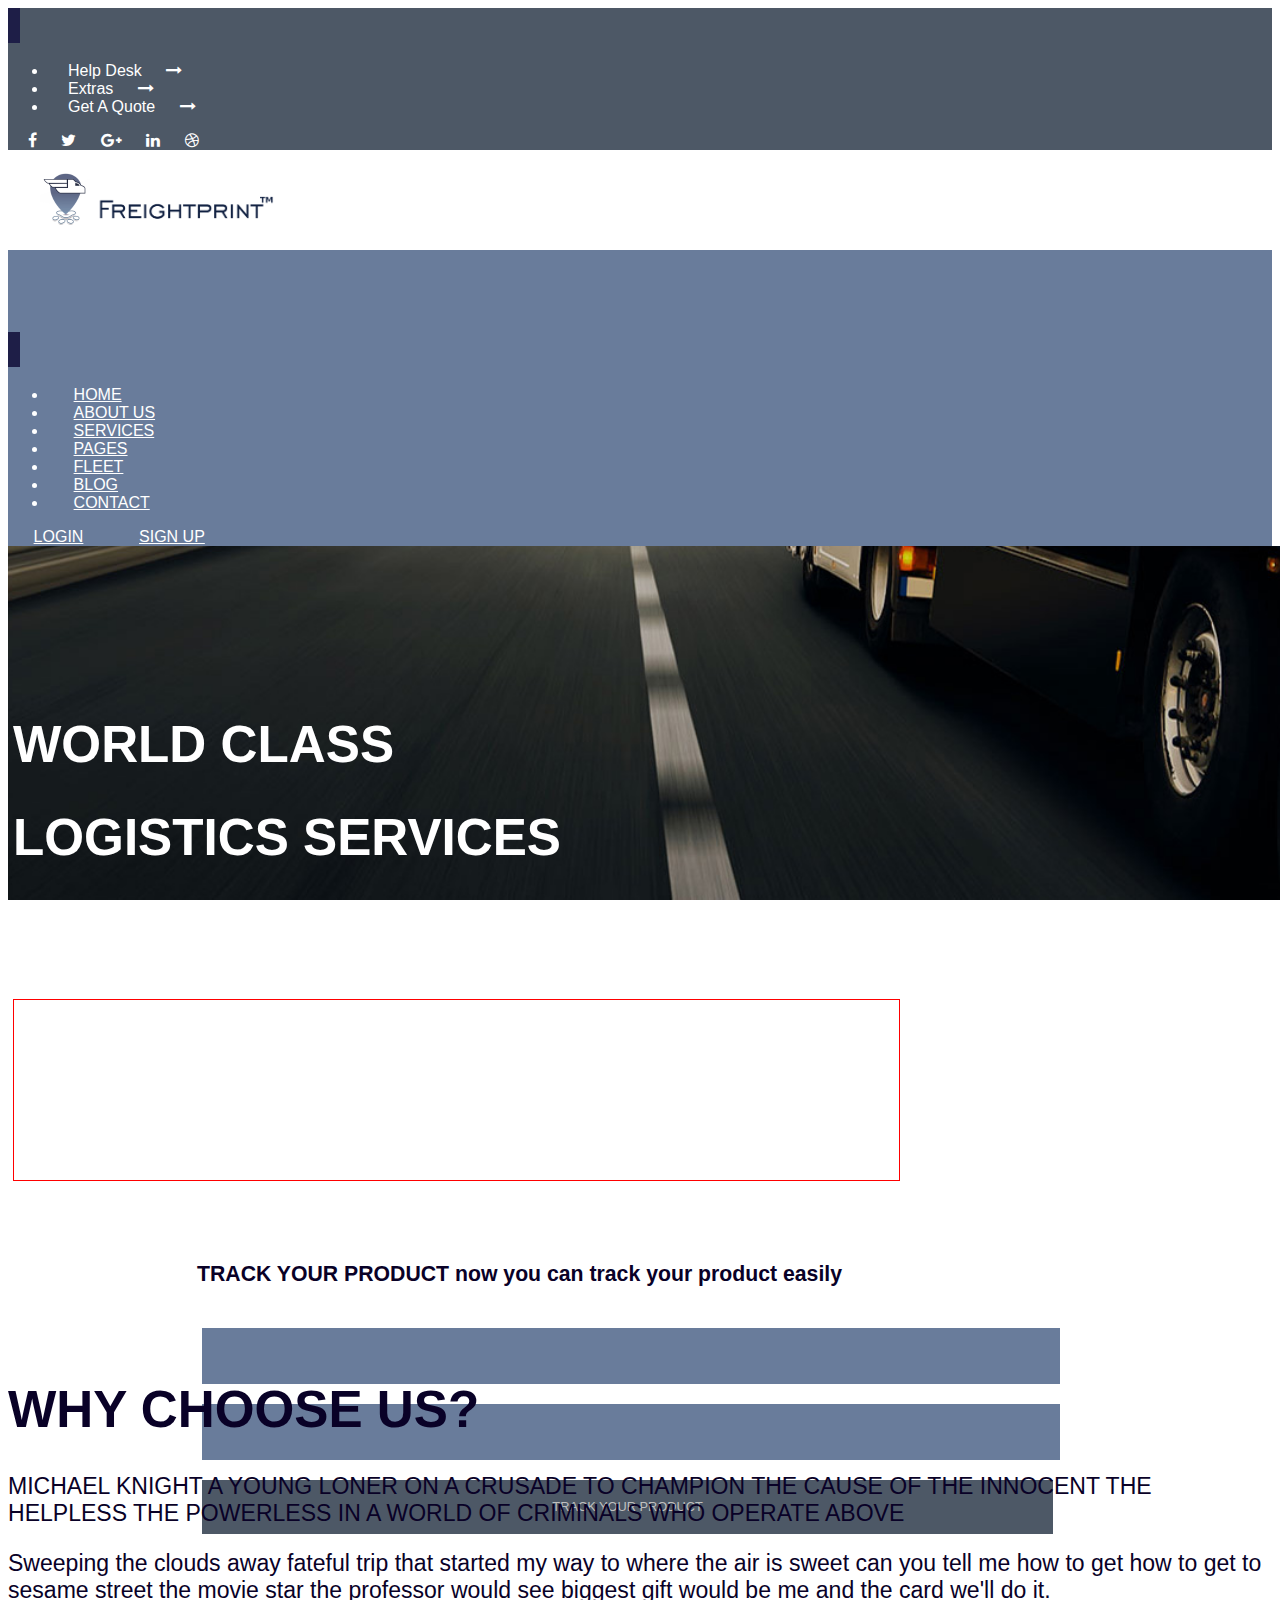
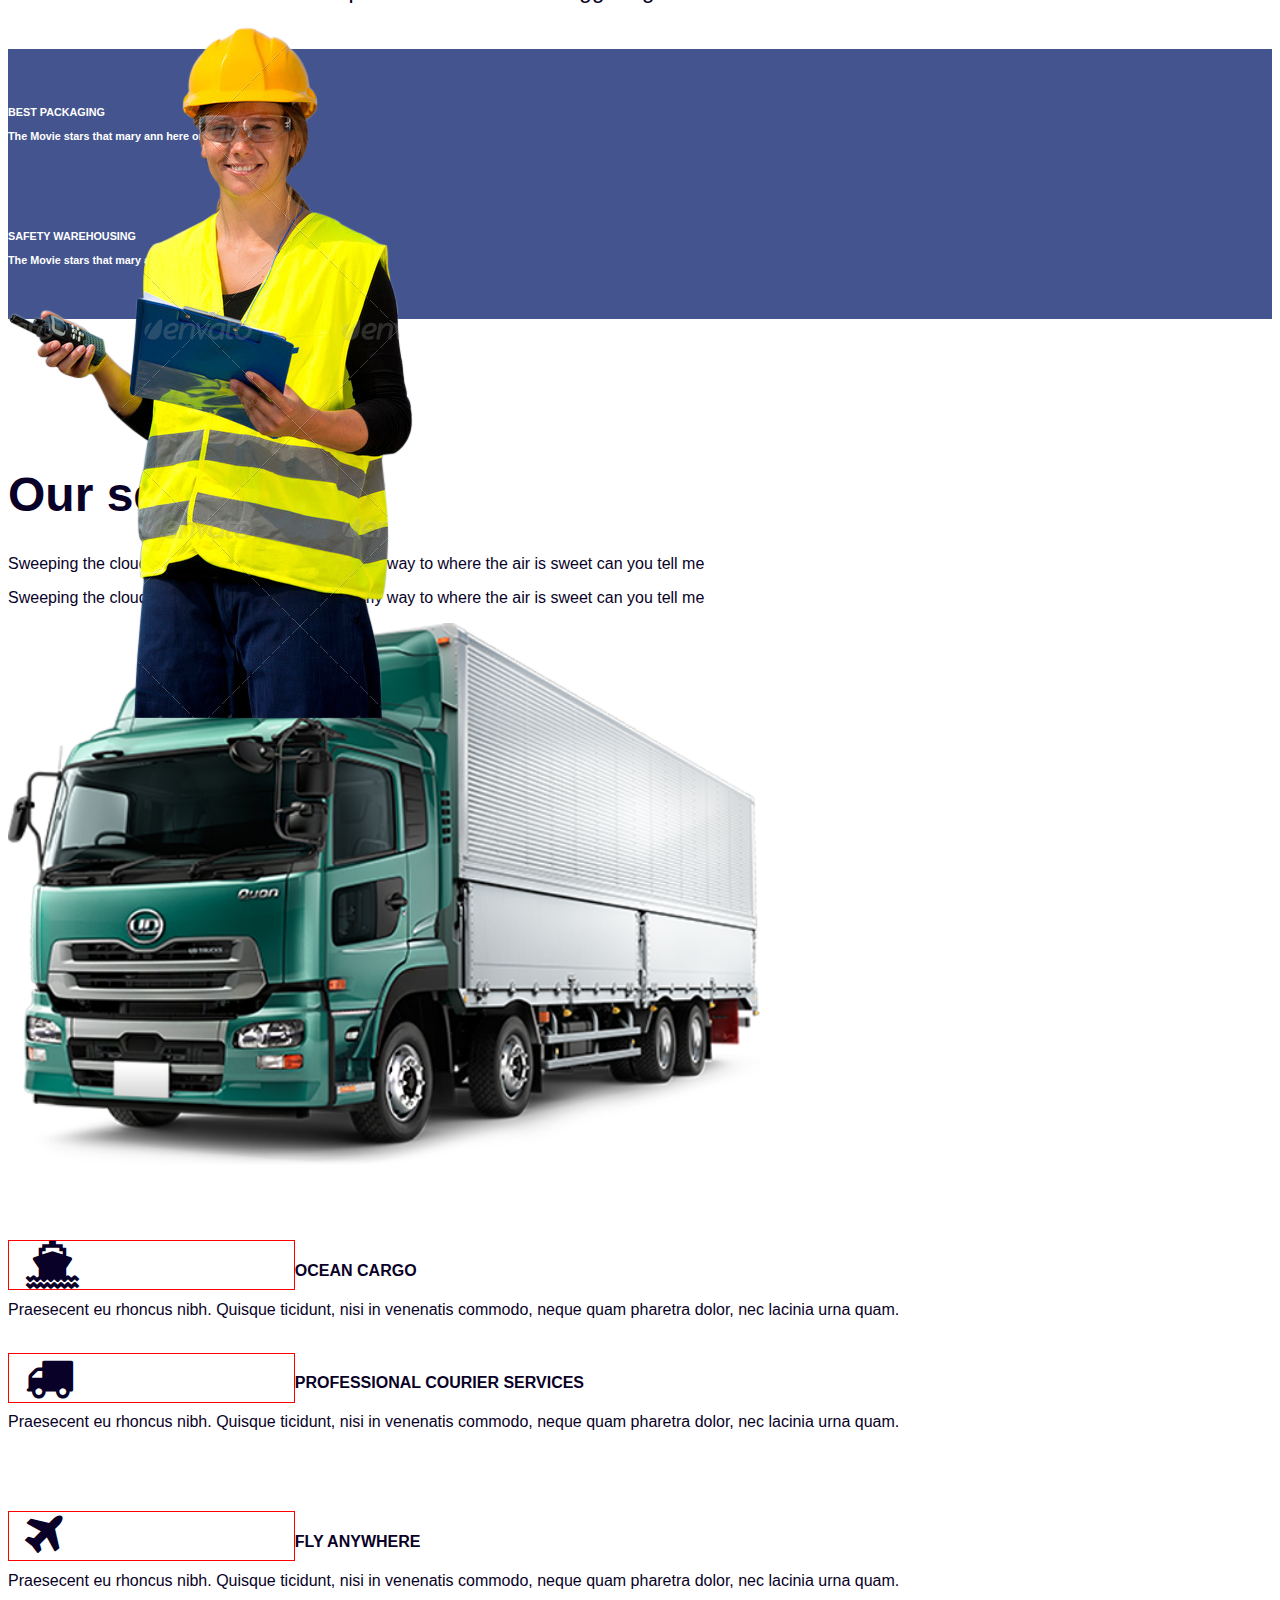
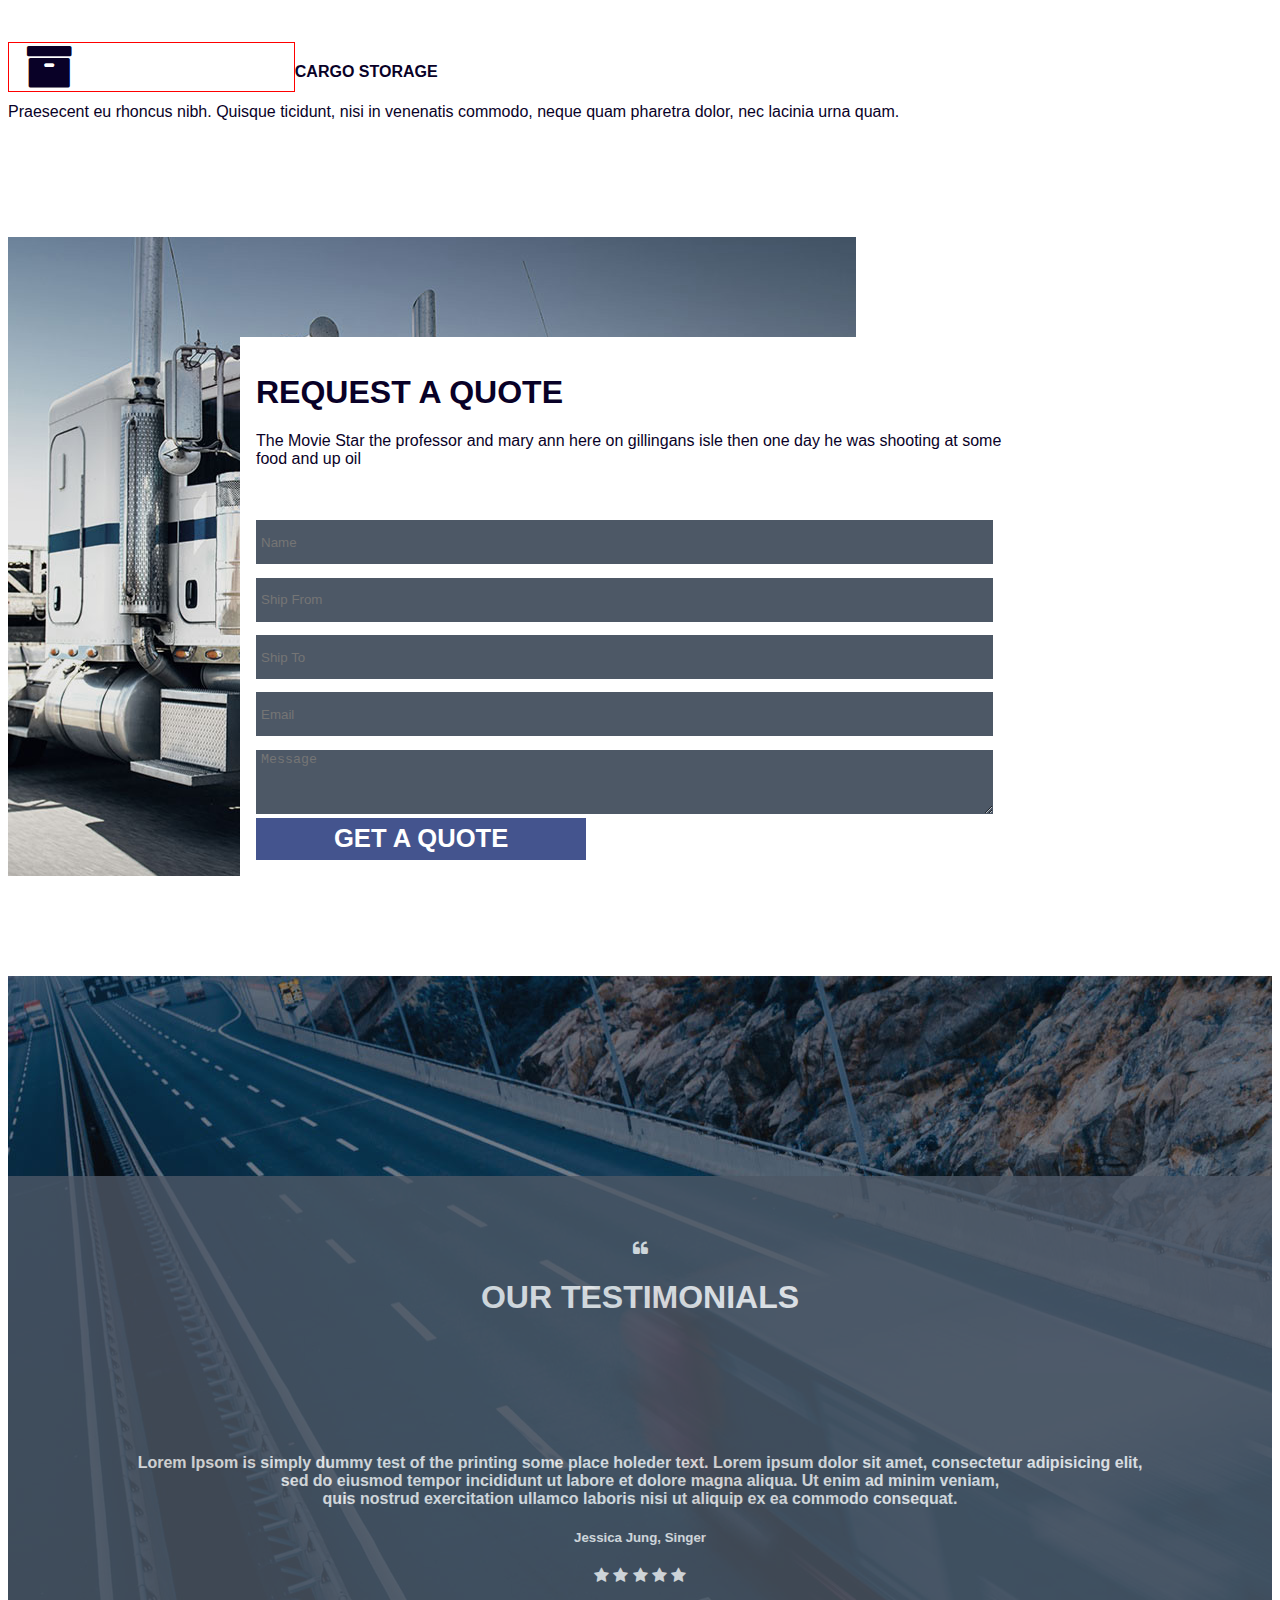
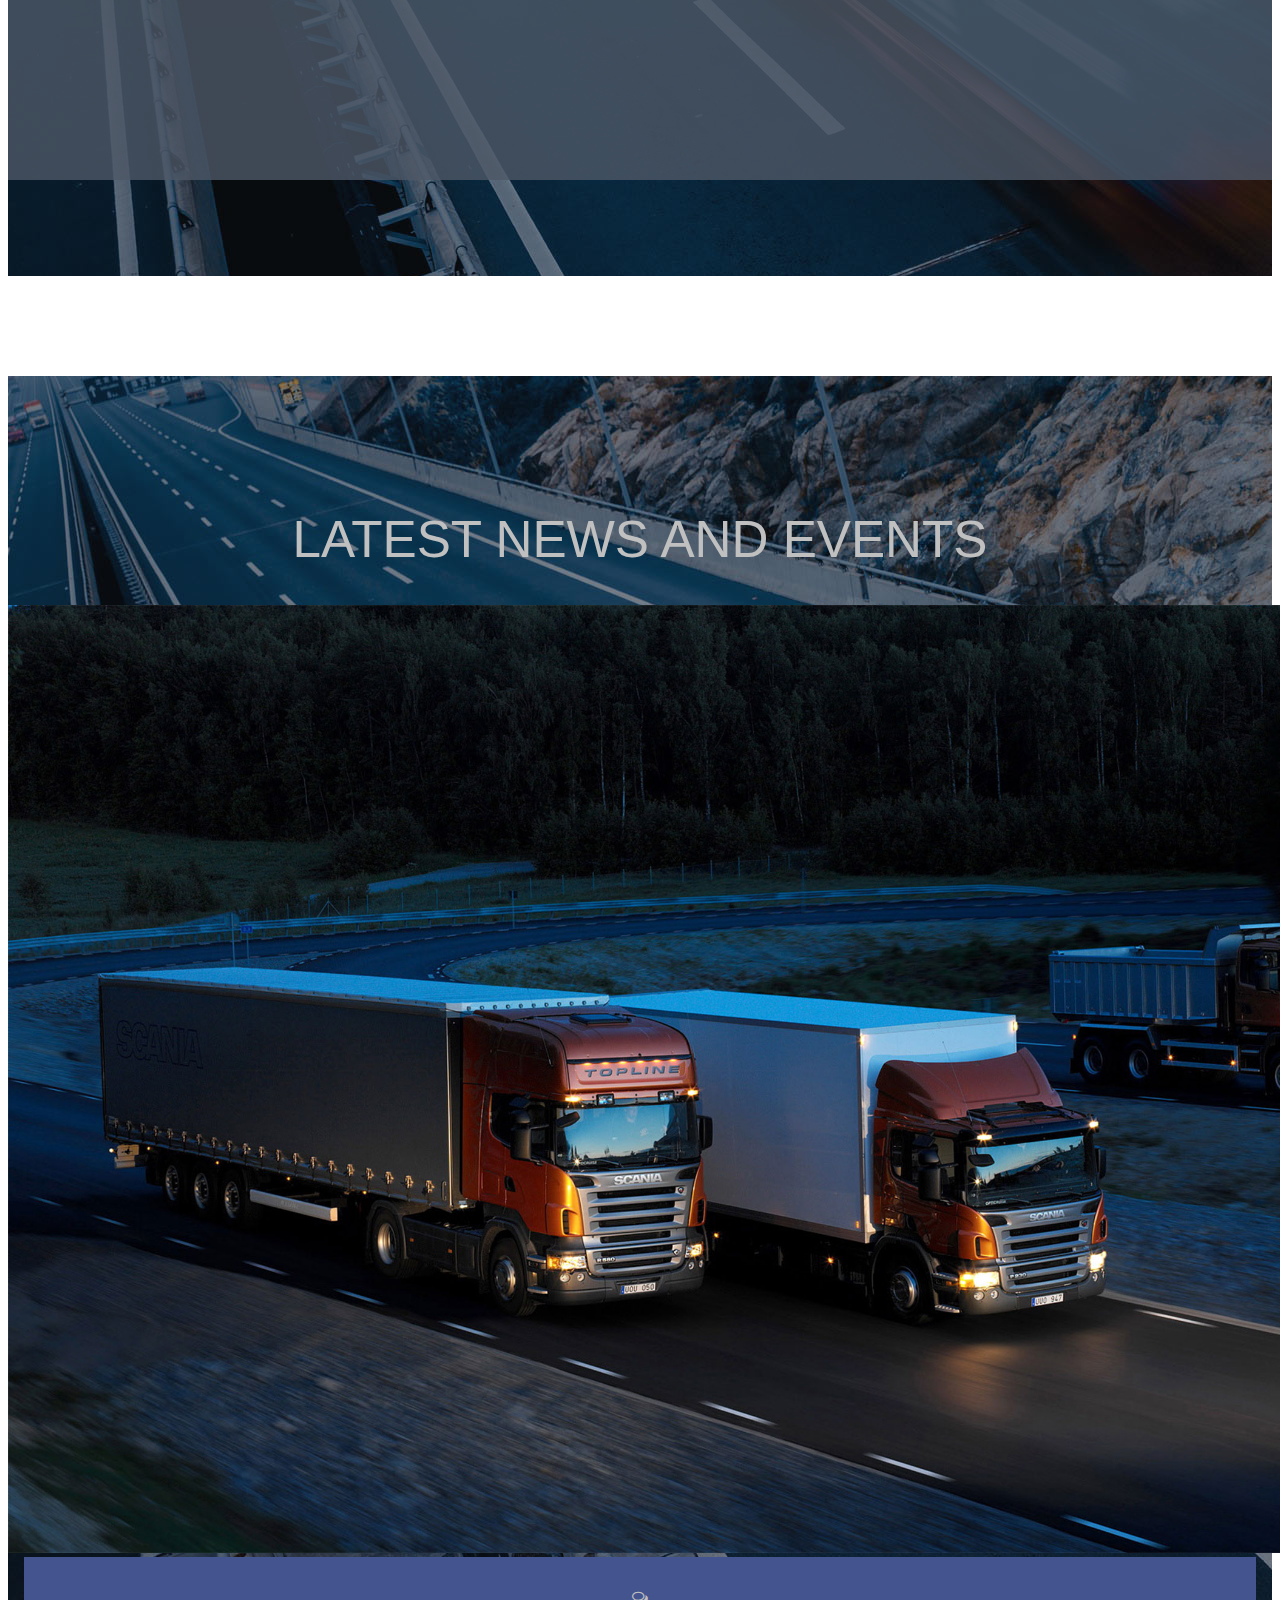
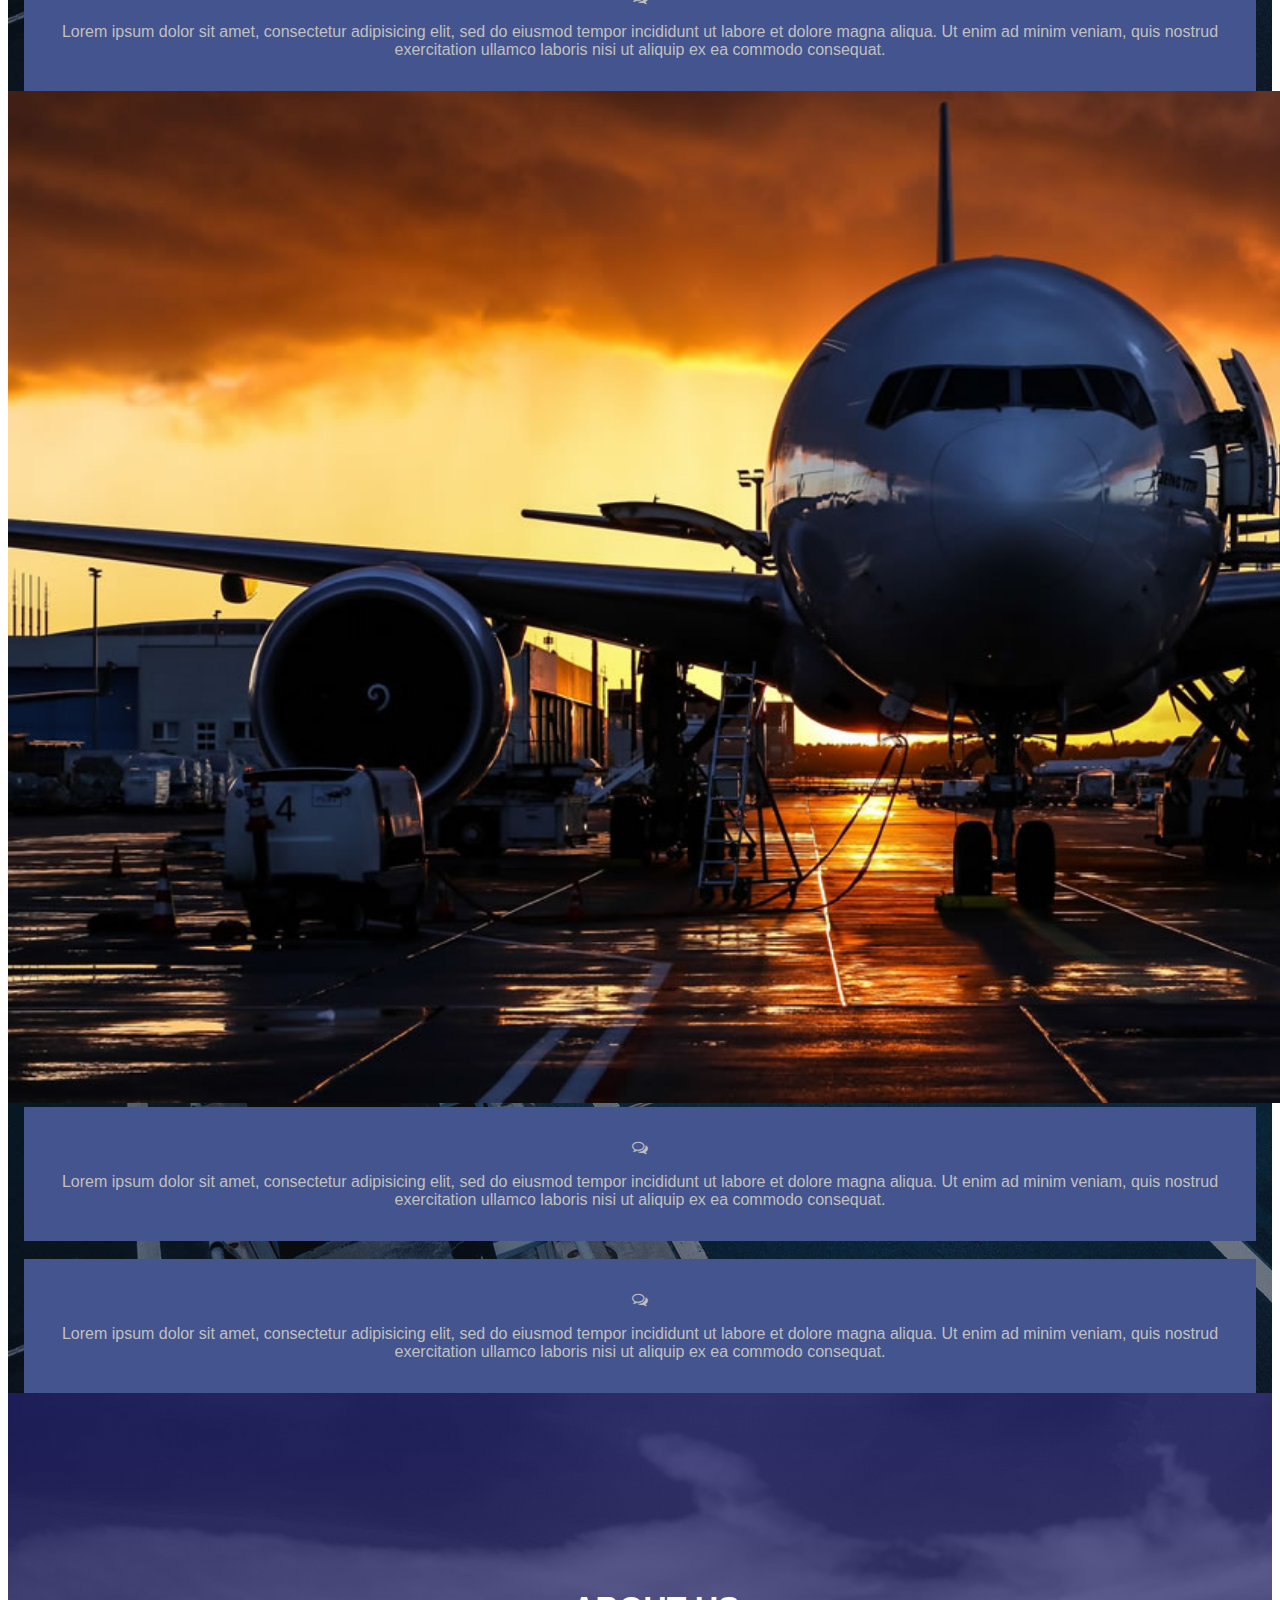
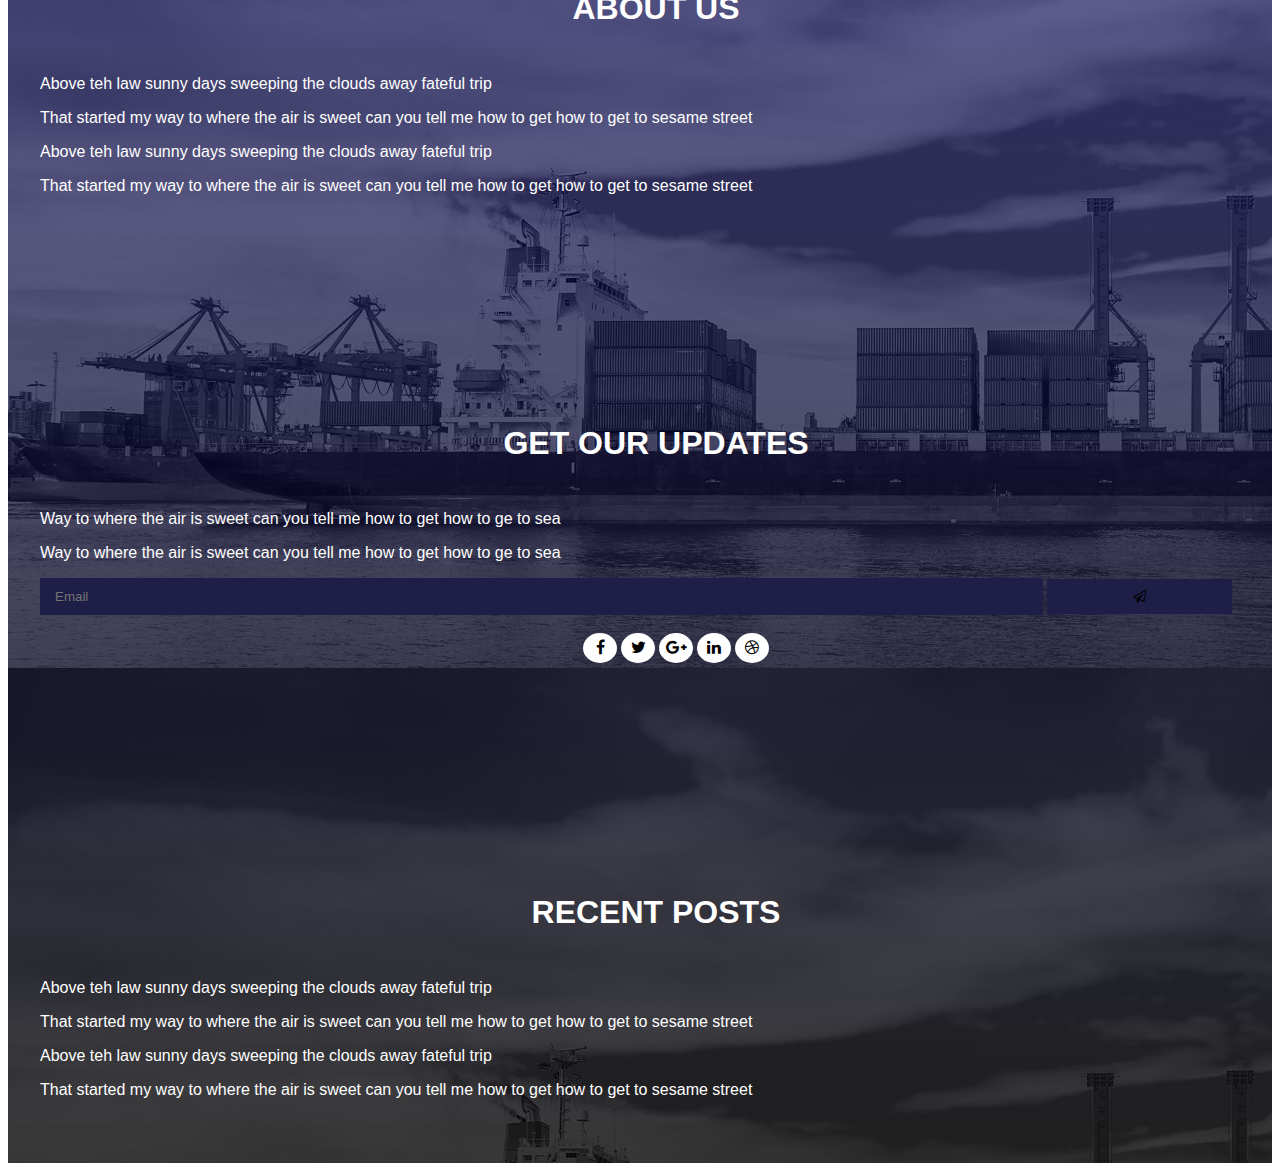
==== commit e7184836: "modified" ====
--- a/index.html
+++ b/index.html
@@ -203,13 +203,15 @@
   <section id="services">
 
       <div class="row">
-        <div class="col-md-4">
+        <div class="col-lg-4">
           <h1>Our services</h1>
             <p> Sweeping the clouds away fateful trip that started
               my way to where the air is sweet can you tell me </p>
+              <p> Sweeping the clouds away fateful trip that started
+                my way to where the air is sweet can you tell me </p>
             <img src="./images/truck_green.png" alt="" width="60%">
         </div>
-        <div class="col-md-4 services-box">
+        <div class="col-lg-4 services-box">
           <div class= "services-icon-box">
             <i class="fa fa-ship fa-3x" aria-hidden="true"></i>
           </div>
@@ -217,6 +219,7 @@
           <h4> OCEAN CARGO</h4>
           <p>Praesecent eu rhoncus nibh. Quisque ticidunt, nisi in venenatis
           commodo, neque quam pharetra dolor, nec lacinia urna quam.</p><br />
+
         </div>
         <div class= "services-icon-box">
           <i class="fa fa-truck fa-3x" aria-hidden="true"></i>
@@ -227,7 +230,7 @@
           commodo, neque quam pharetra dolor, nec lacinia urna quam.</p>
         </div>
       </div>
-      <div class="col-md-4 services-box">
+      <div class="col-lg-4 services-box">
         <div class= "services-icon-box">
           <i class="fa fa-plane fa-3x" aria-hidden="true"></i>
         </div>
--- a/css/style.css
+++ b/css/style.css
@@ -75,7 +75,7 @@
   color: #fff;
   text-decoration:none;
   padding-bottom: 15px;
-  border-bottom: 2px solid white;
+  border-bottom: 4px solid white;
 }
 .logo img{
   max-width: 100%;
@@ -143,7 +143,7 @@
 @media (max-width: 47.9em) {
 .title-box{
   text-align: center;
-  padding-top: 5vh;
+  padding-top: 7vh;
 }
 .title-box h1{
   font-size: 4vh;
@@ -154,7 +154,7 @@
 }
 }
 .title-text{
-  color: silver;
+  color: #fff;
   font-size: 4vw;
   font-weight: bolder;
 }
@@ -170,27 +170,31 @@
 .section-bottom-clear{
   width: 70%;
   height:20vh;
+  border: 1px solid red;
 }
 @media (max-width: 47.9em) {
 .section-bottom-clear{
   display: none;
 }
+.section-bottom-box input, button{
+  margin-right: 0;
+}
 }
 
 .section-bottom-box{
   width: 70vw;
   height: auto;
   margin: auto;
-  margin-top: 2vh;
+  margin-top: 4vh;
   background-color: white;
   border-radius: 10px;
-  padding: 1em 0 0 2em;
+  padding: 10px;
   font-size: 2vw;
 }
 .section-bottom-box input{
   width: 95%;
   height: 6vh;
-  margin-right: 10px;
+  margin: 5px;
   margin-bottom: 15px;
   background-color: #697c9b;
   border: none;
@@ -200,8 +204,8 @@
 .section-bottom-box button {
   width: 95%;
   height: 6vh;
-  margin-right: 20px;
-  margin-bottom: 5px;
+  margin: 5px;
+
   background-color: #4d5866;
   border: none;
   outline: none;
@@ -291,7 +295,7 @@
   padding-top: 4em;
 }
 .services-text{
-  font-size: 1.8vh;
+  font-size: 16px;
   height: 50%;
 }
 .services-icon-box{
@@ -299,9 +303,10 @@
   height: 50%;
   width: 20%;
   padding: 0 1em 0 1em;
+  border: 1px solid red;
 }
 .fa{
-  font-size: 3vm;
+  font-size: ;
 }
 
 #quote{
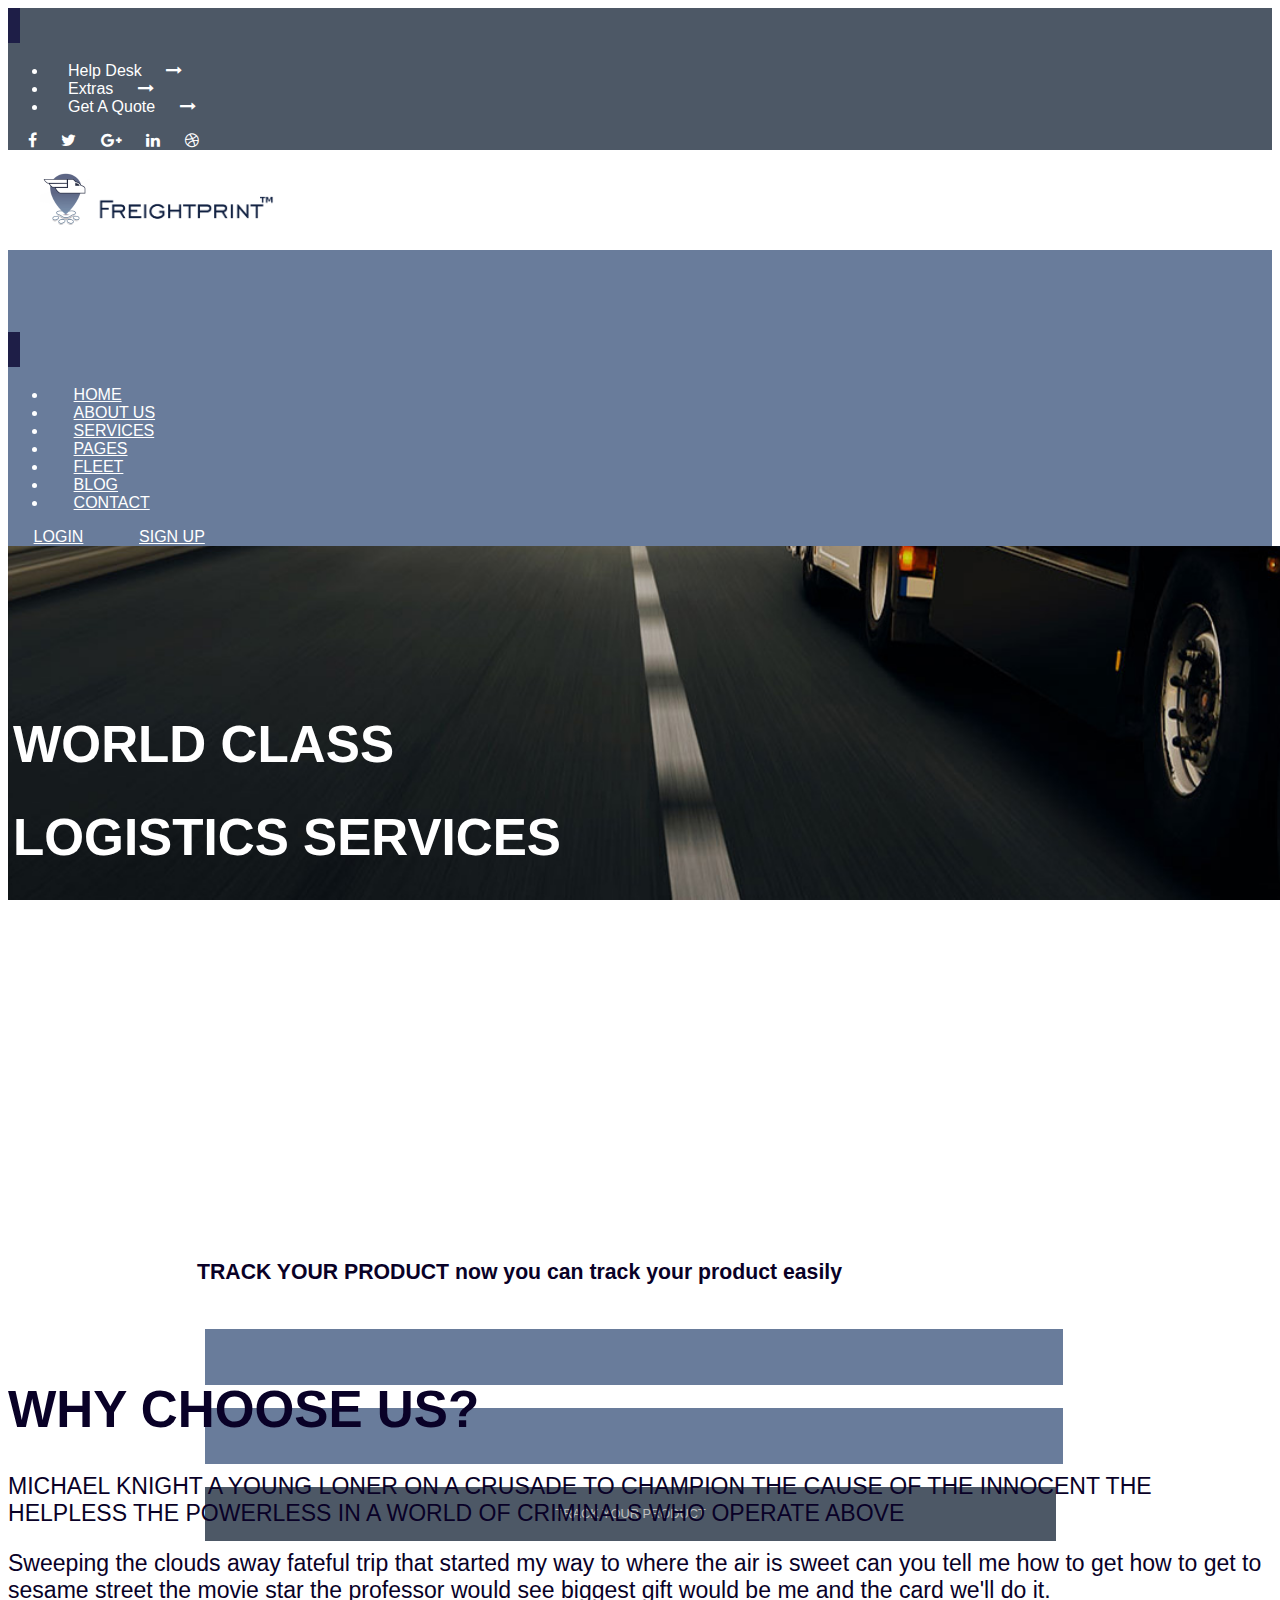
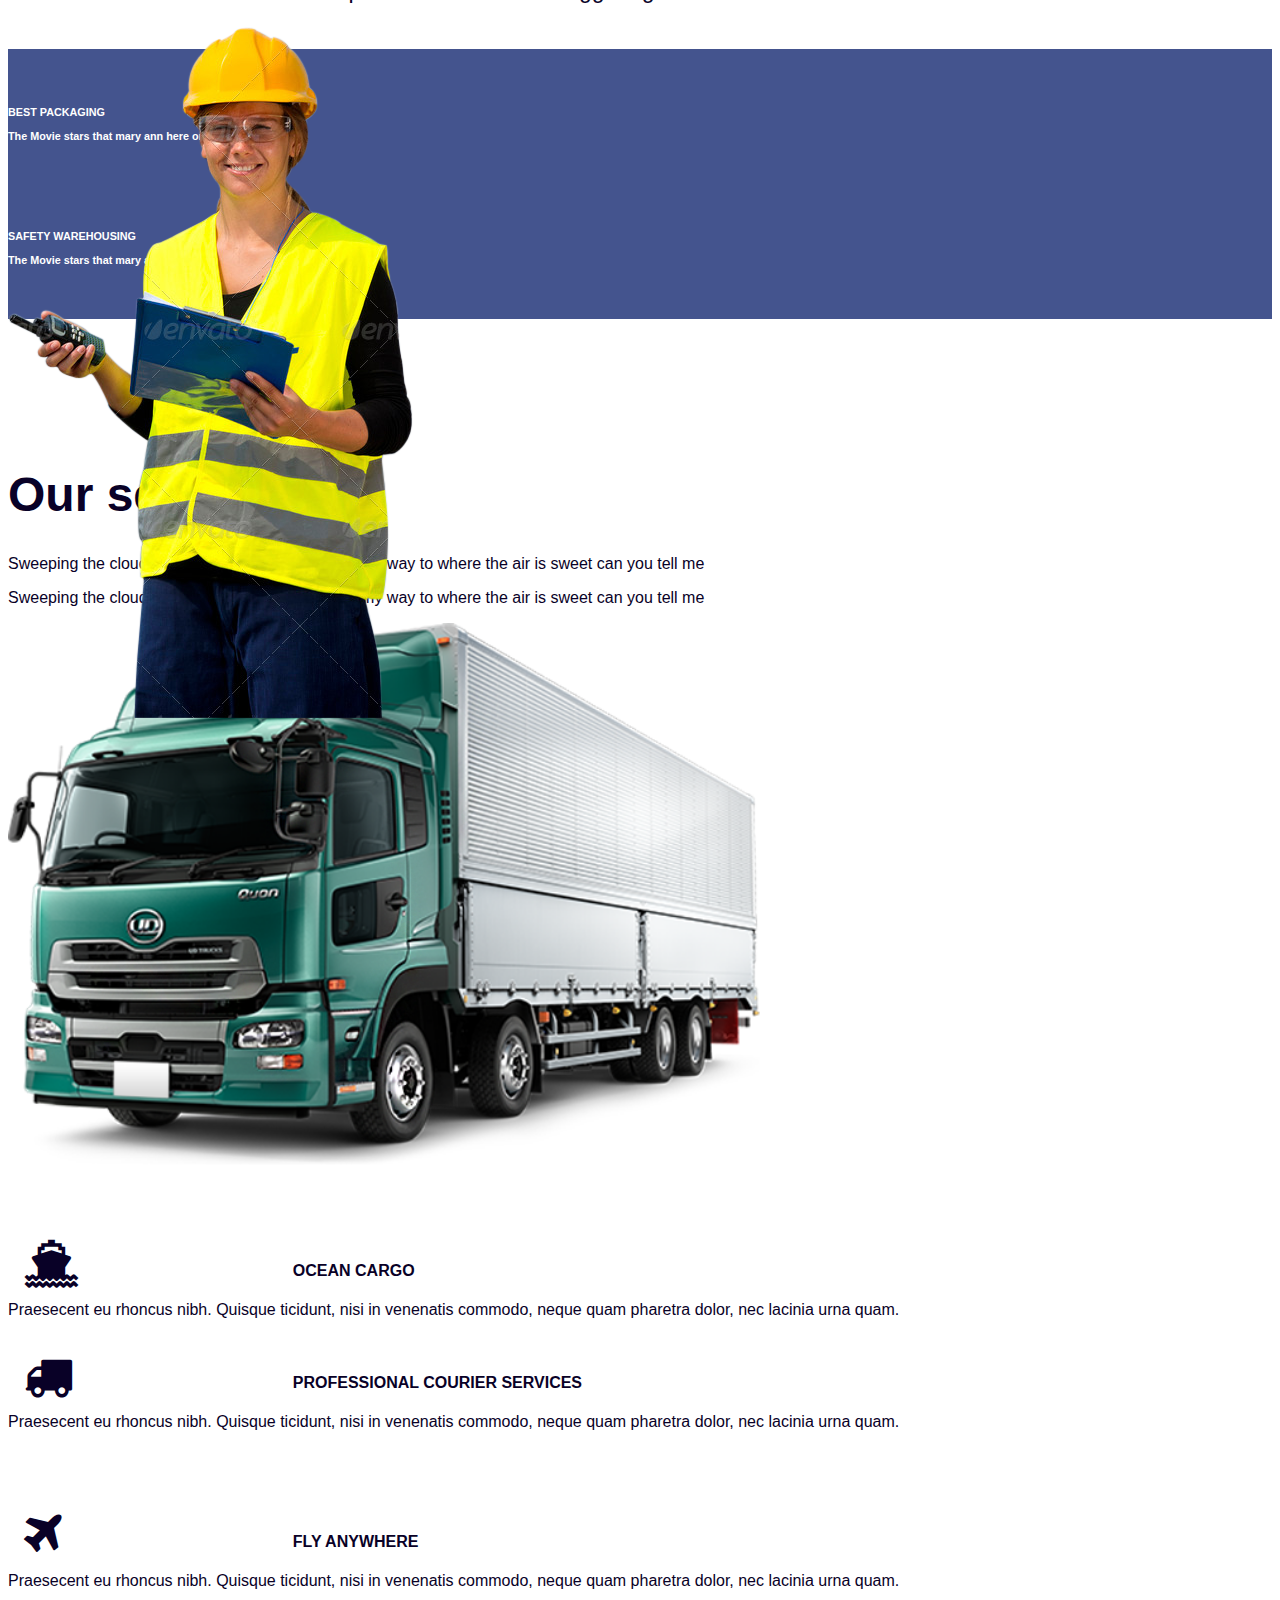
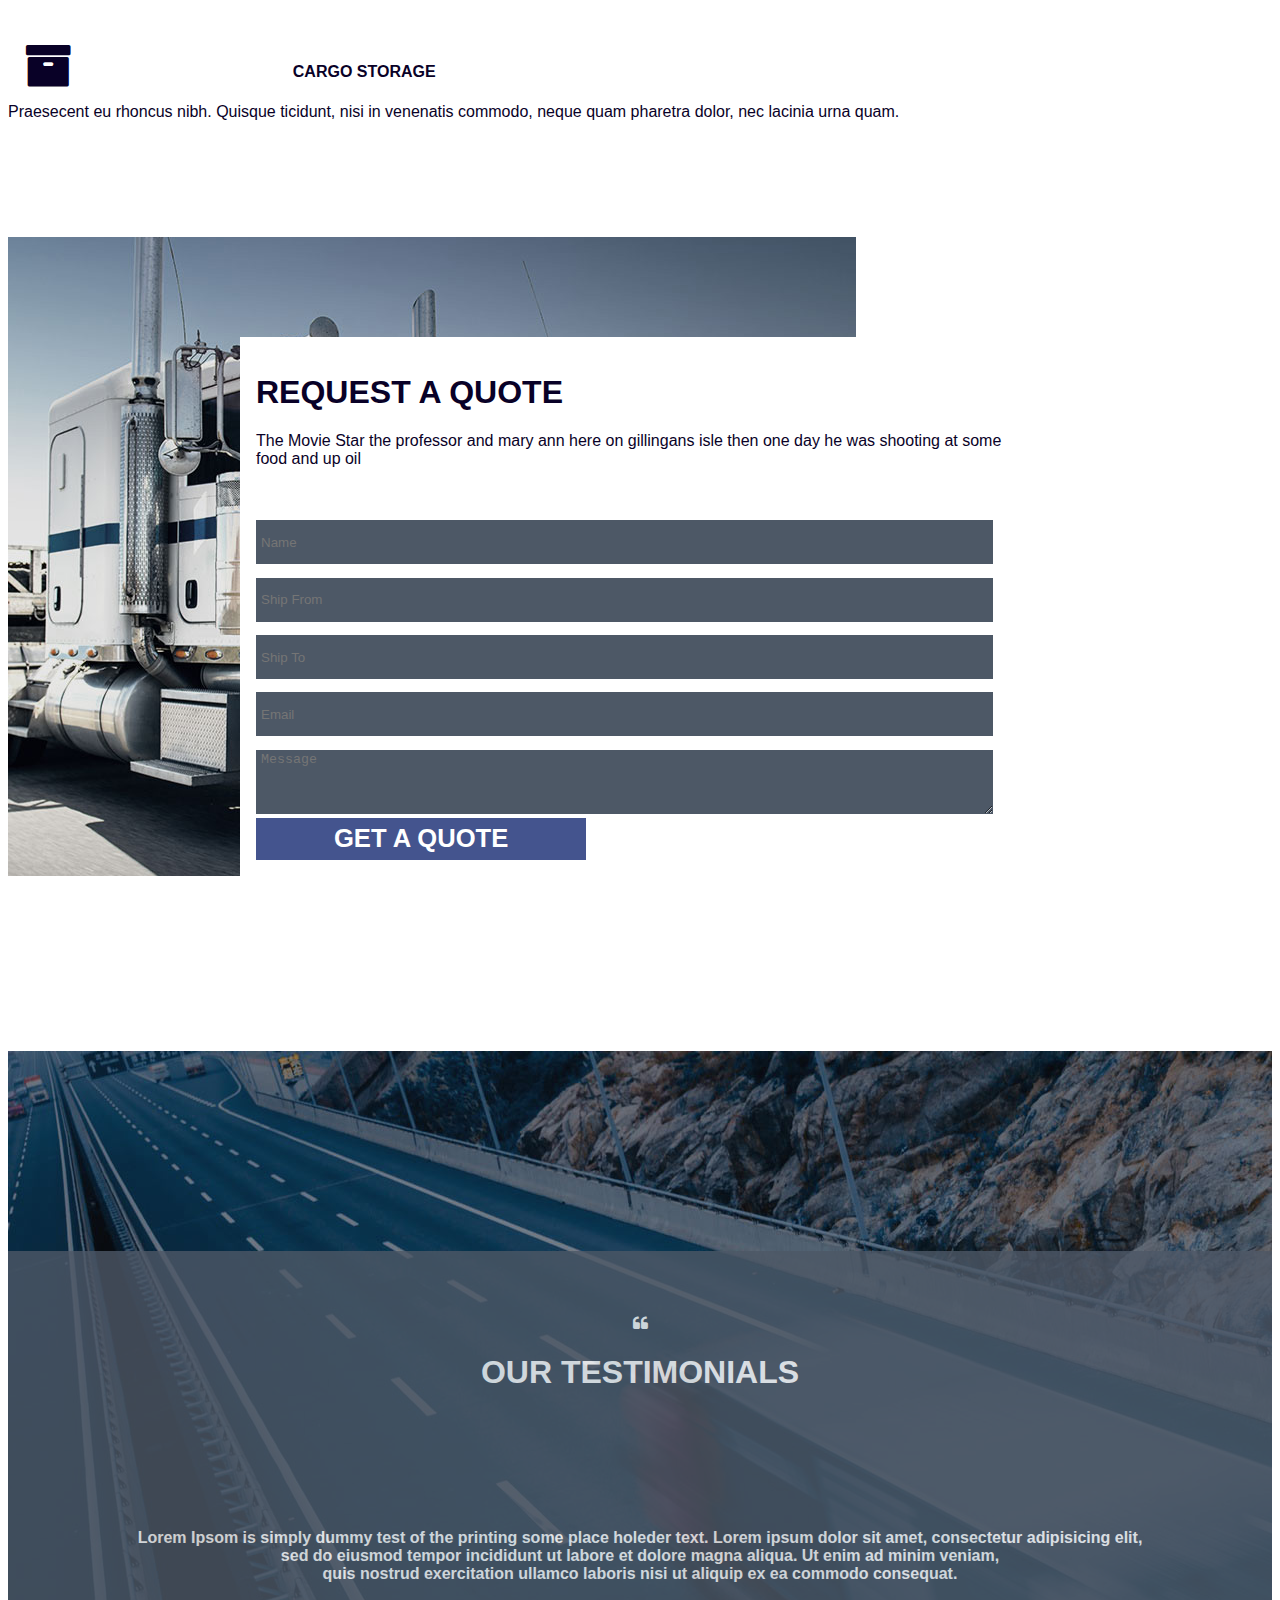
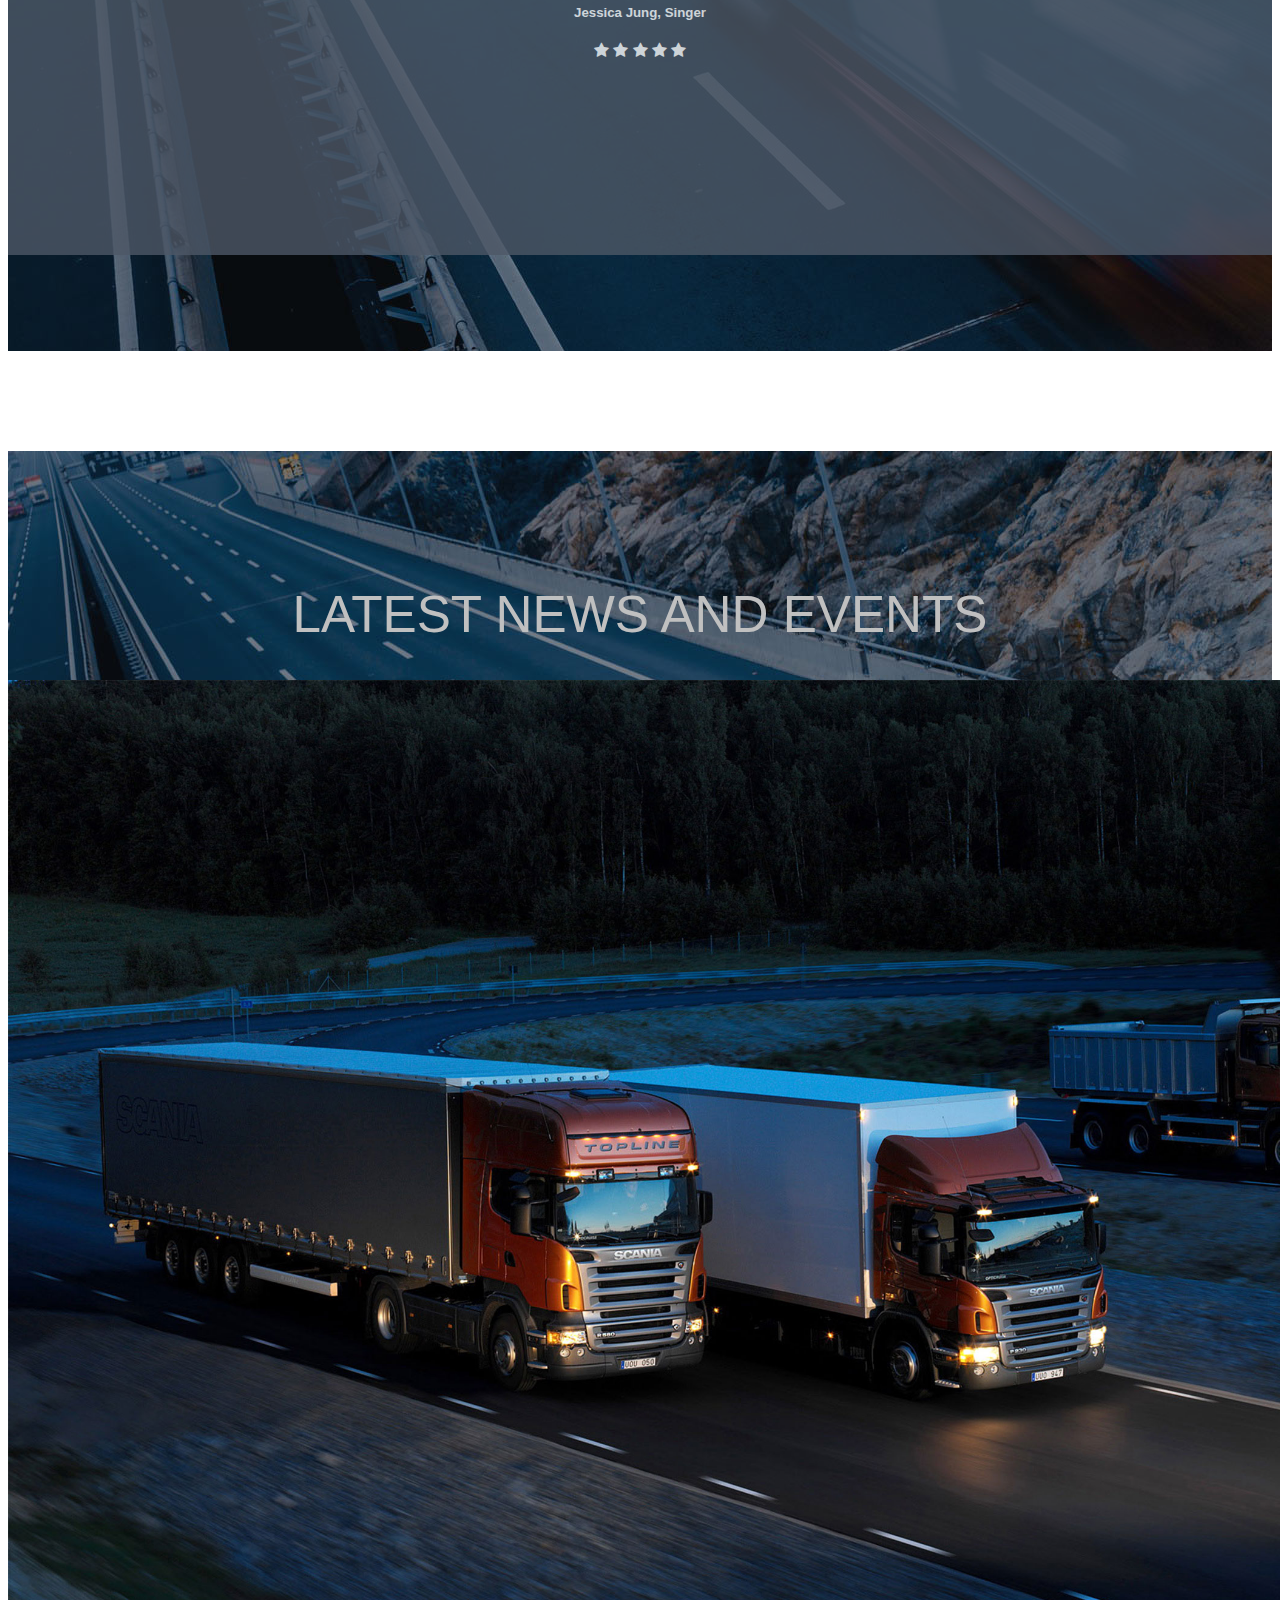
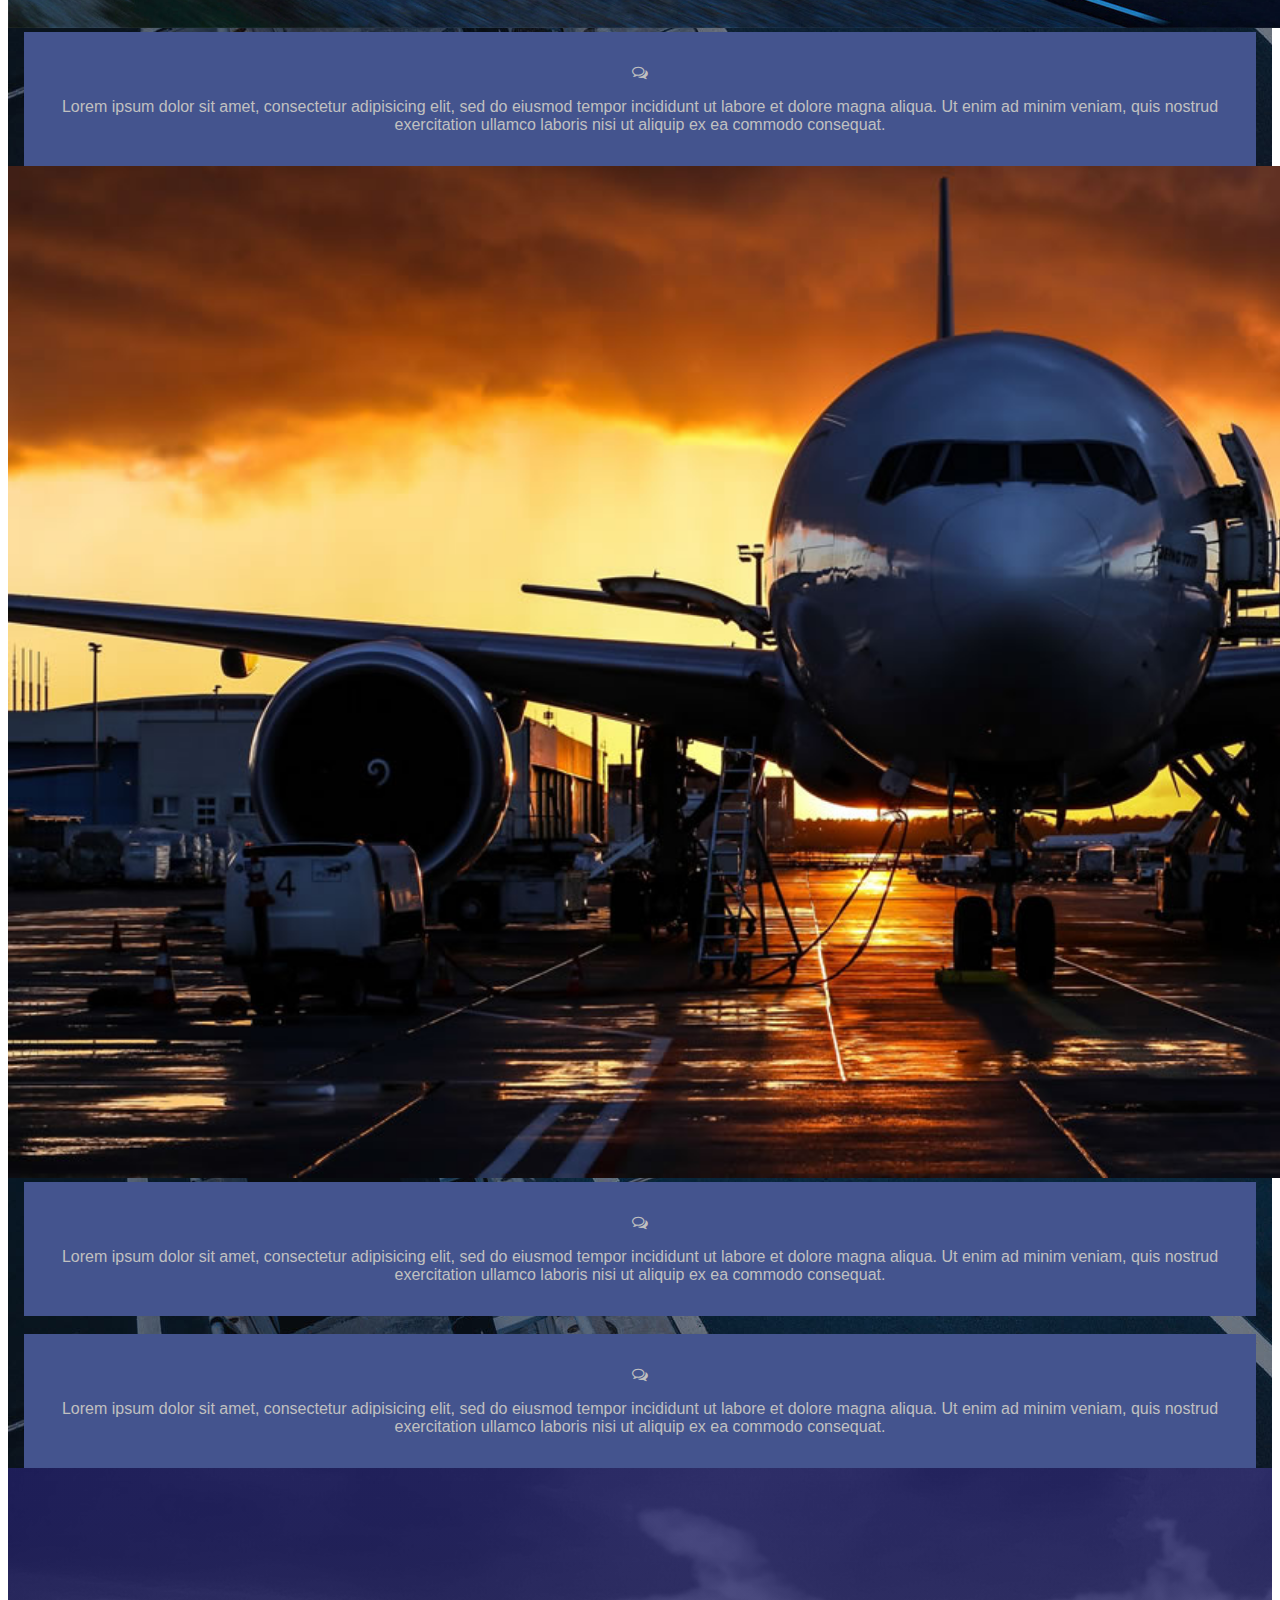
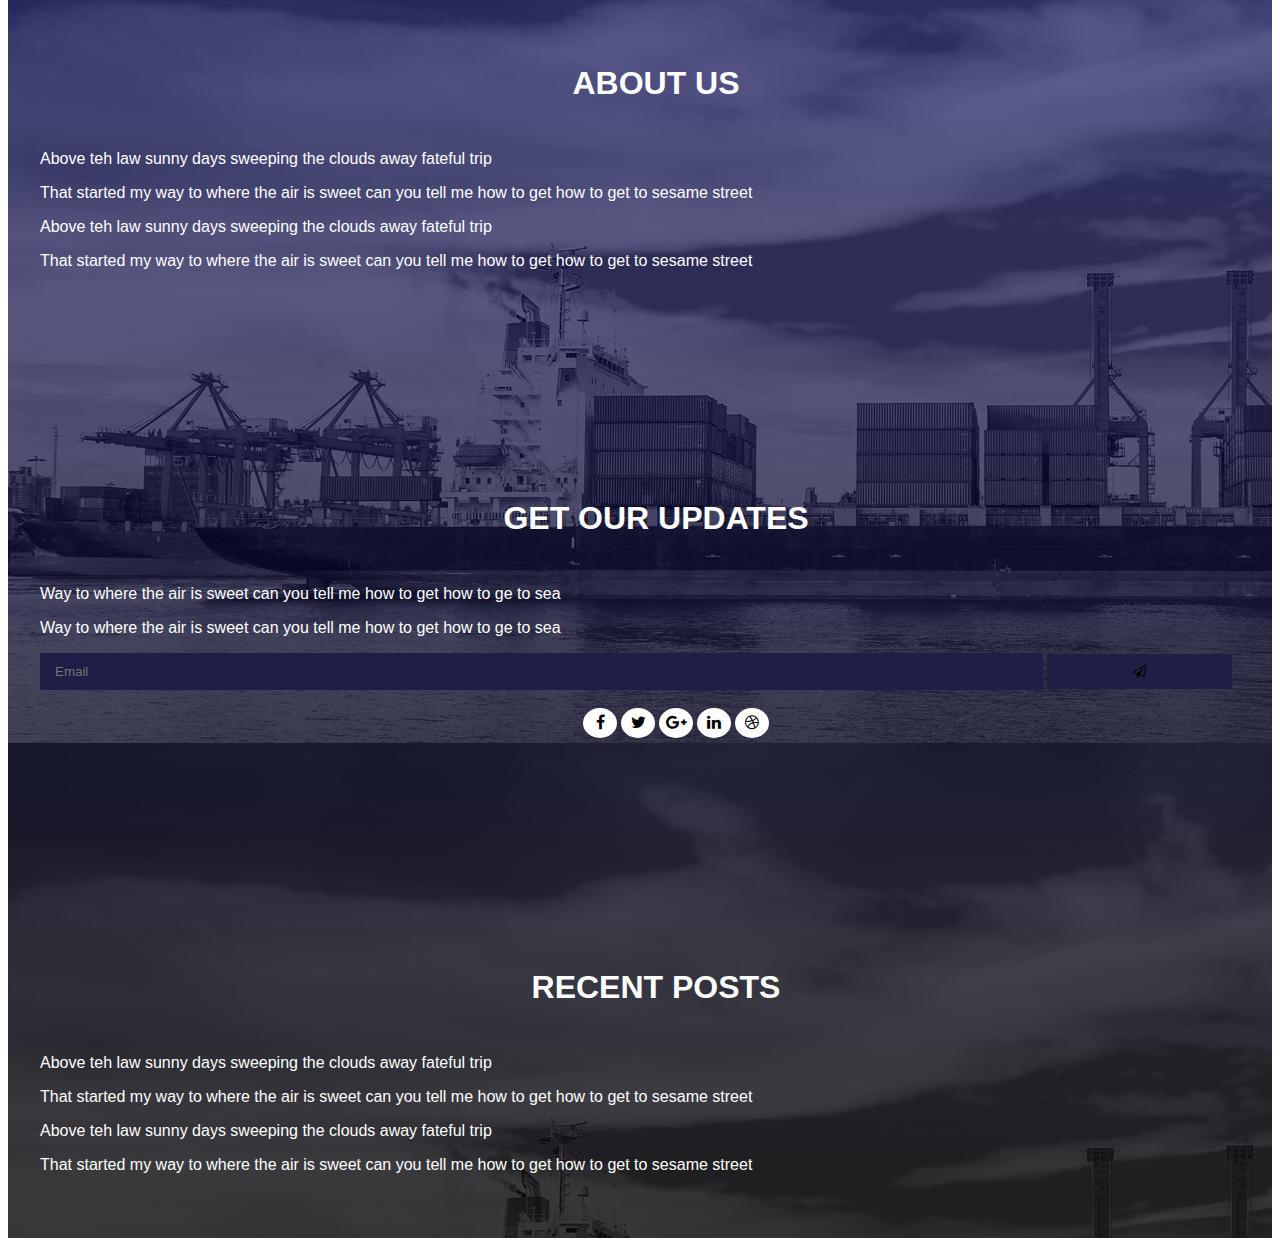
==== commit a74a0443: "modified" ====
--- a/index.html
+++ b/index.html
@@ -266,12 +266,12 @@
             <p> The Movie Star the professor and mary ann here on gillingans isle
             then one day he was shooting at some food and up oil</p><br/><br />
                 <div class="row">
-                  <div class="col-xs-6 col-sm-6">
+                  <div class=" col-sm-6">
                       <input placeholder="Name" type="text">
                       <input placeholder="Ship From"type="text">
                       <input placeholder="Ship To"type="text">
                   </div>
-                  <div class="col-xs-6 col-sm-6">
+                  <div class=" col-sm-6">
                     <input placeholder="Email" type="text">
                     <textarea placeholder="Message" name="name" rows="4" cols="40"></textarea>
                   </div>
--- a/css/style.css
+++ b/css/style.css
@@ -40,12 +40,12 @@
 .logo {
   margin: 1.3em 0 0 2em;
   float: left;
-  //border: 2px solid black;
+
 }
 .contact{
   float: right;
   width:100%;
-  border: 1px solid red;
+
 }
 
 .bg-clr-lgt {
@@ -70,13 +70,23 @@
 }
 .menu-item:hover,
 .menu-item:focus{
-  //font-size: 1.4vw;
-  //border: 1px solid #fff;
+
   color: #fff;
   text-decoration:none;
   padding-bottom: 15px;
   border-bottom: 4px solid white;
 }
+@media (max-width: 47.9em) {
+  .menu-item:hover,
+  .menu-item:focus{
+
+    color: #fff;
+    text-decoration:none;
+    padding-bottom: 1px;
+    border-bottom: 2px solid white;
+  }
+}
+
 .logo img{
   max-width: 100%;
   height: auto;
@@ -88,7 +98,7 @@
   height: 100px;
   margin-top:;
   float: right;
-  //border: 1px solid black;
+
 }
 .header-box-icon{
   width: %;
@@ -96,11 +106,9 @@
   padding-left: 5px;
   padding-top: 15px;
   float: right;
-//border: 1px solid black;
+
 }
 .header-box i{
-  float:;
-  //border: 1px solid black;
   padding:15px 5px 0 0;
 }
 
@@ -126,7 +134,7 @@
   padding-top: 5px;
   font-size: 1.3vw;
   float: right;
-  //border: 1px solid black;
+
 }
 .main-section{
   background:url("../images/home1bg.jpg") no-repeat center center fixed;
@@ -170,7 +178,7 @@
 .section-bottom-clear{
   width: 70%;
   height:20vh;
-  border: 1px solid red;
+
 }
 @media (max-width: 47.9em) {
 .section-bottom-clear{
@@ -194,7 +202,7 @@
 .section-bottom-box input{
   width: 95%;
   height: 6vh;
-  margin: 5px;
+  margin: 8px;
   margin-bottom: 15px;
   background-color: #697c9b;
   border: none;
@@ -204,7 +212,7 @@
 .section-bottom-box button {
   width: 95%;
   height: 6vh;
-  margin: 5px;
+  margin: 8px;
 
   background-color: #4d5866;
   border: none;
@@ -258,7 +266,6 @@
   margin: auto;
   padding:3em 0 1em 0;
   font-size: 13px;
-  //border: 1px solid red;
   color: #fff;
 }
 @media (max-width: 47.9em) {
@@ -280,7 +287,7 @@
 
 
 #services{
-  //border: 1px solid green;
+
   height: auto;
 }
 #services h1{
@@ -303,23 +310,22 @@
   height: 50%;
   width: 20%;
   padding: 0 1em 0 1em;
-  border: 1px solid red;
-}
-.fa{
-  font-size: ;
-}
+
+}
+
 
 #quote{
   background-image:url("../images/requestbg1.jpg");
   background-repeat: no-repeat;
-  height: auto;
+  background-size:auto;
 }
 .request-box{
   width: 60vw;
   height: auto;;
   margin: auto;
+  margin-bottom: 75px;
   background-color: white;
-  padding: 1em 1em 1em 1em;
+  padding: 1em;
 
 }
 .request-box input{
@@ -399,9 +405,7 @@
   width: 95%;
   height: auto;
   margin:auto;
-  //margin: -1em 0 1em 0;
   padding: 2em 1em 1em 1em;
-  //border: 1px solid white;
   background-color: #44548e;
 
 }
@@ -426,7 +430,7 @@
   padding: 10em 1em 2em 1em;
   color: #fff;
   height: auto;
-  //border: 1px solid red;
+  
 }
 .footer-text h1{
   text-align: center;
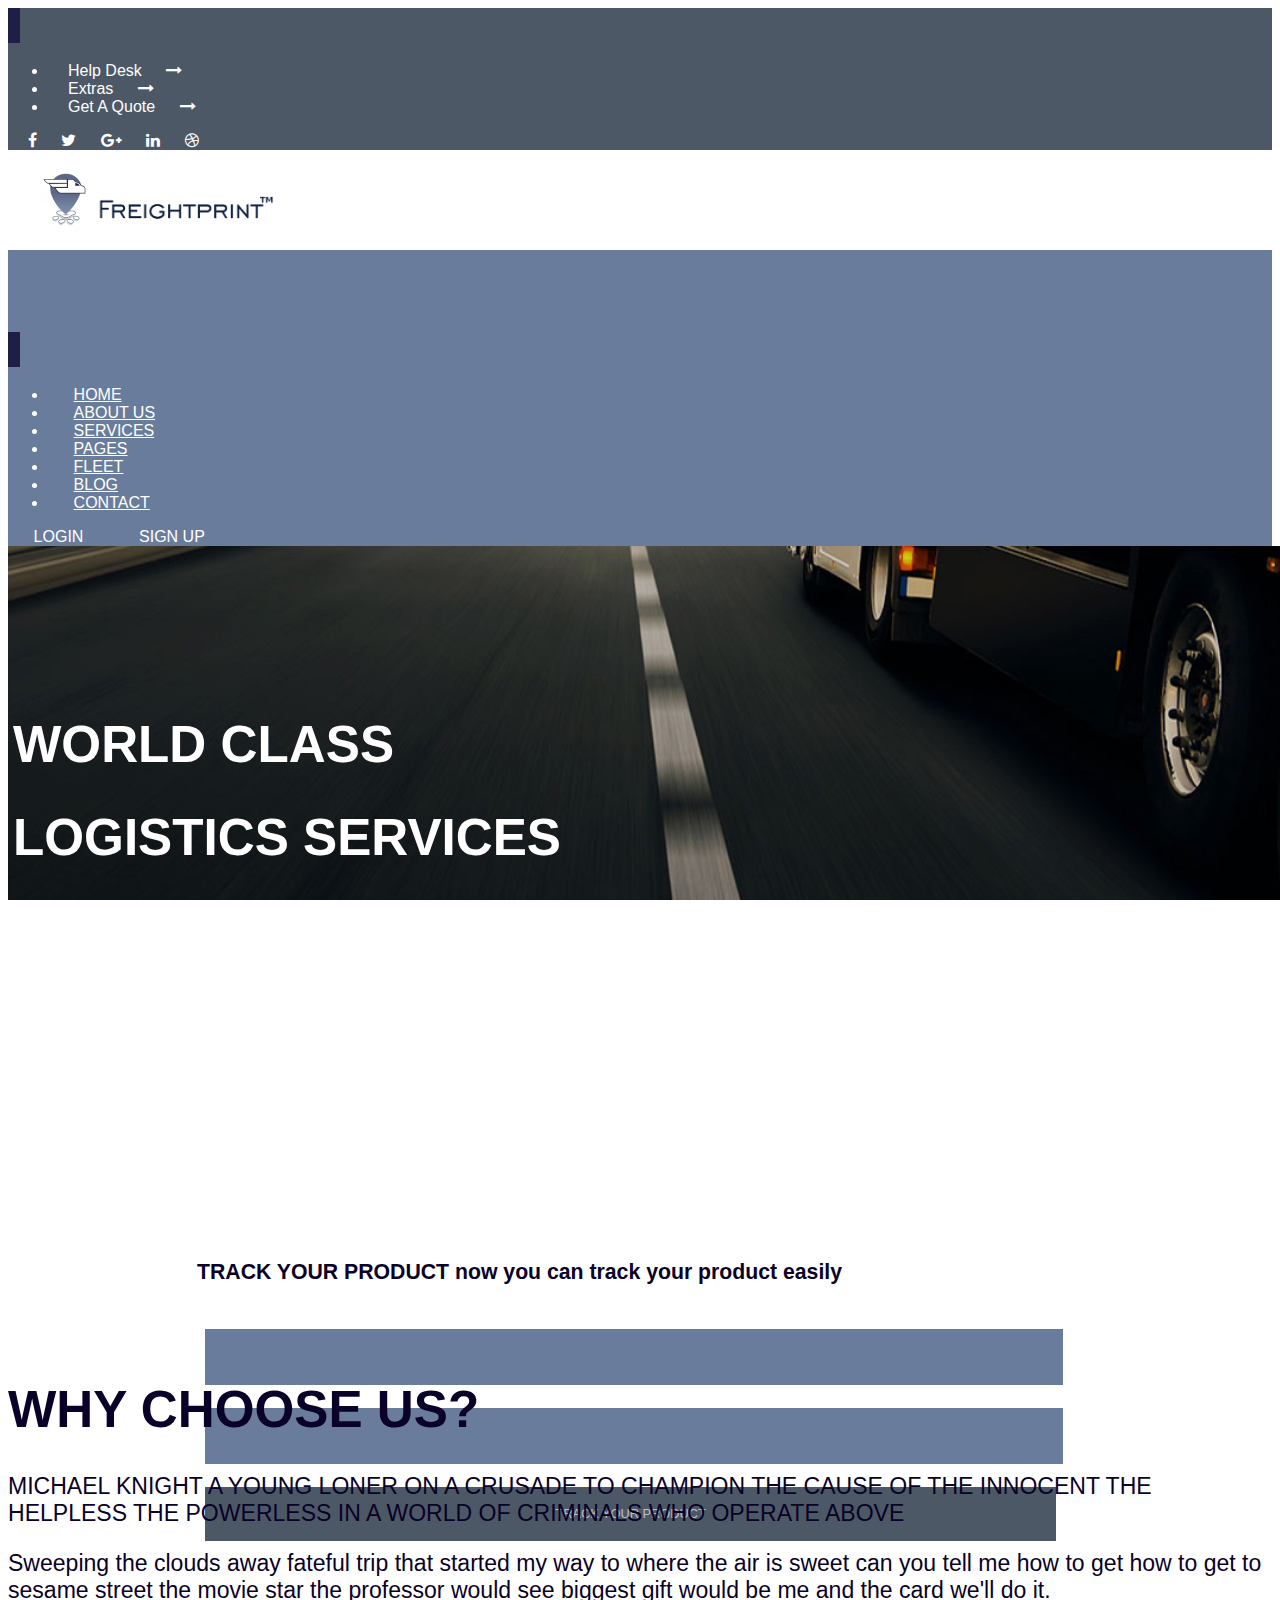
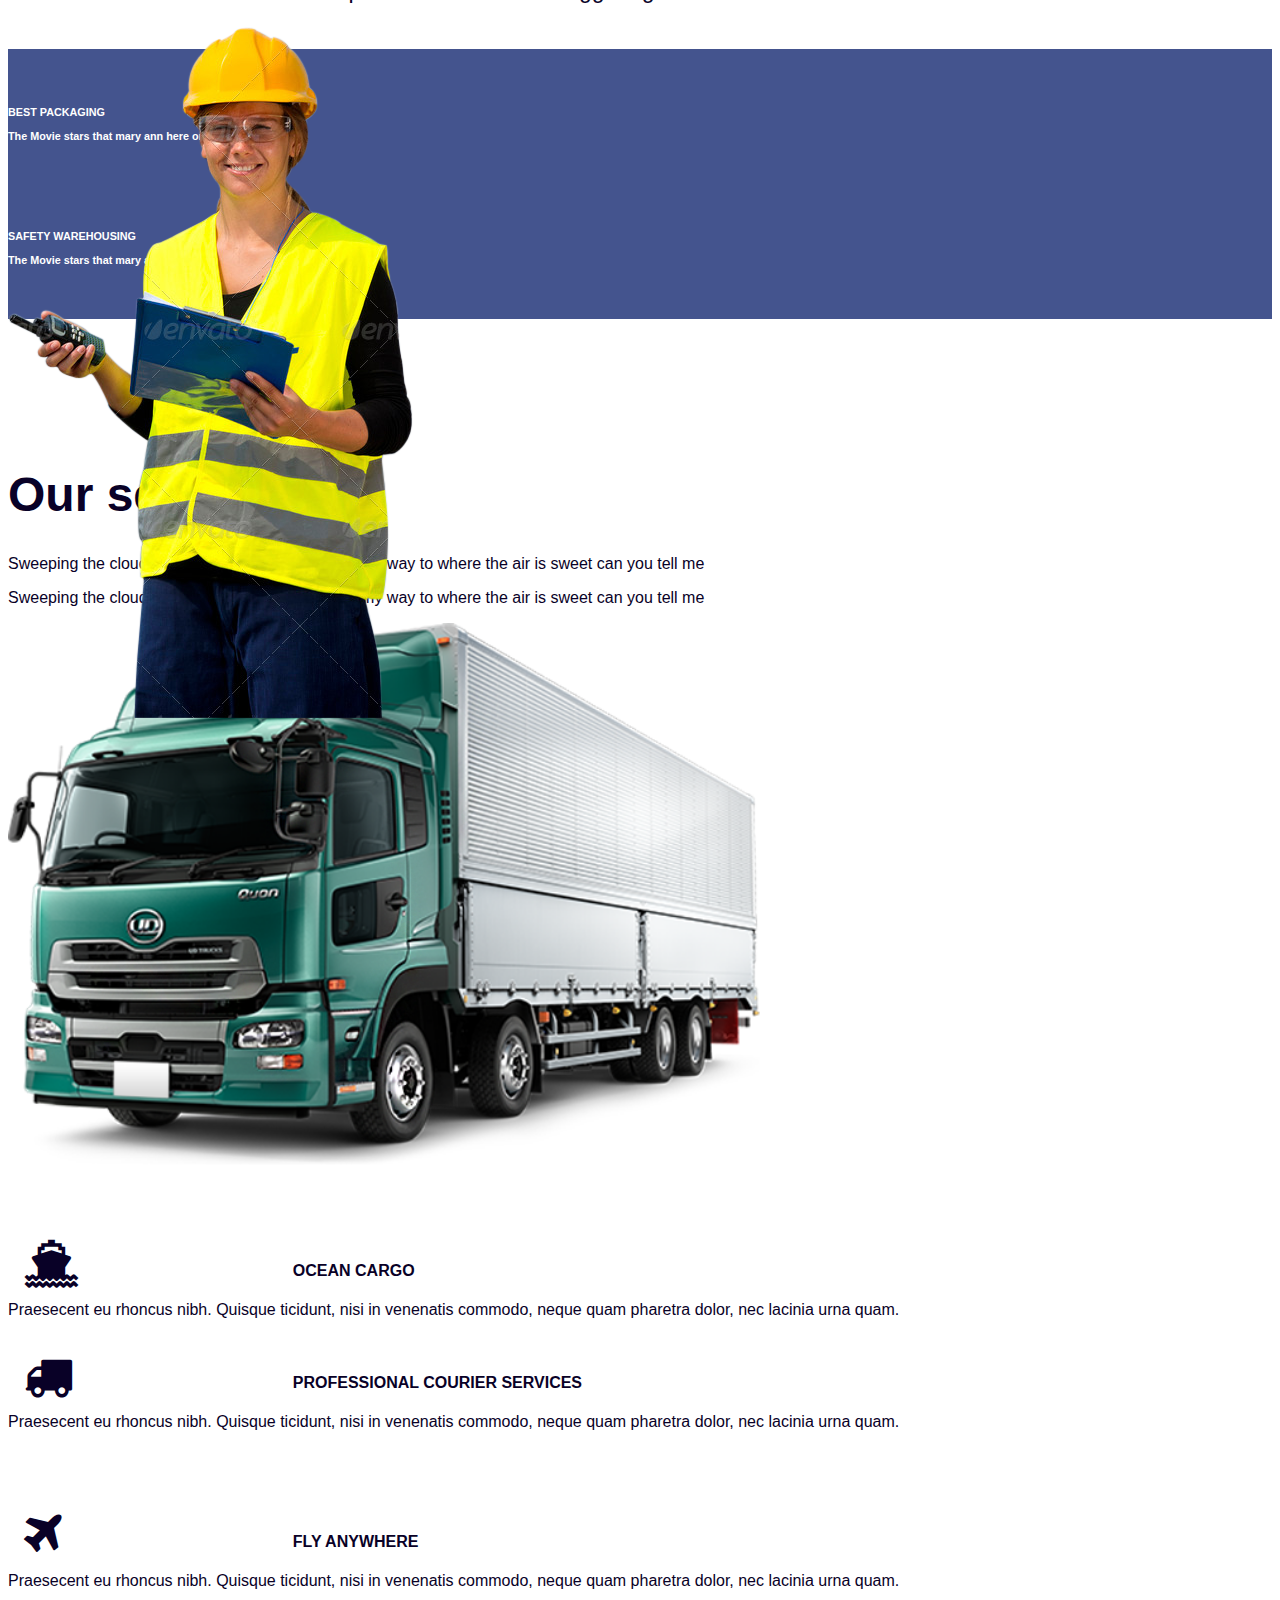
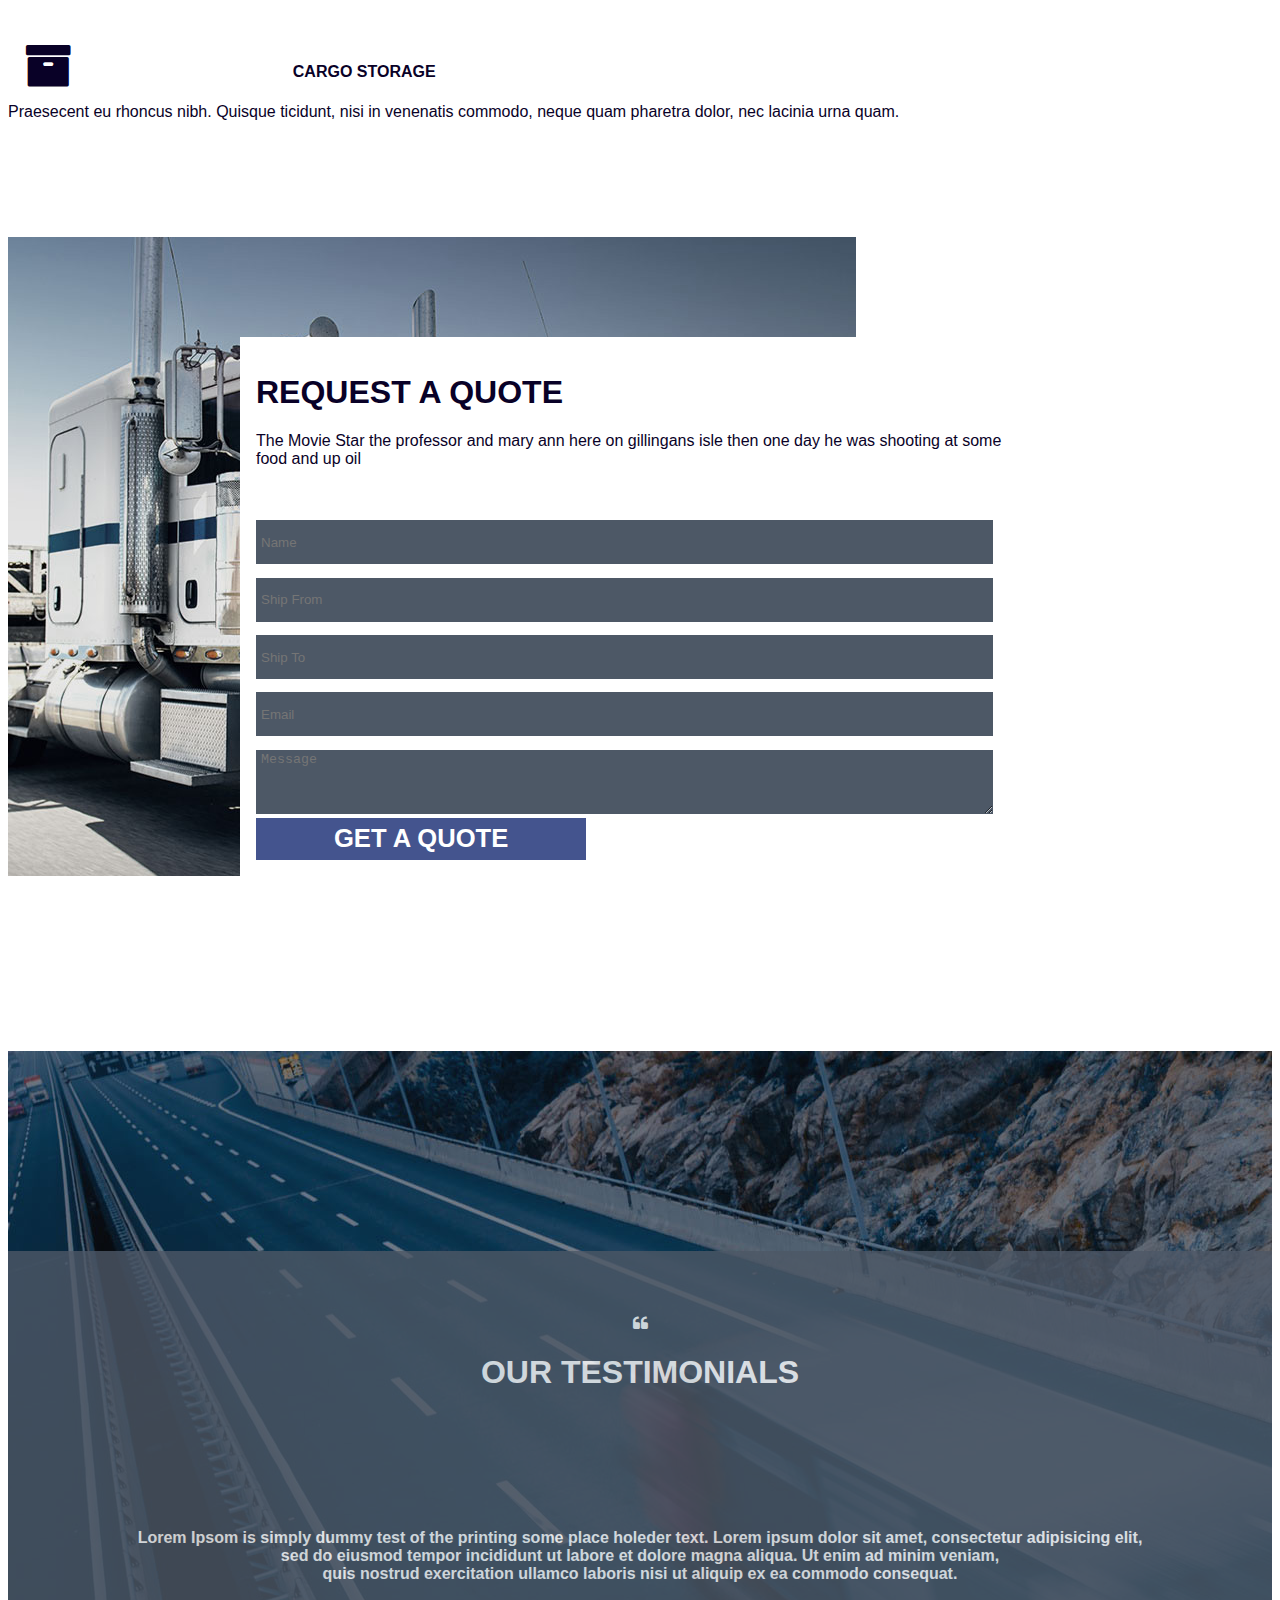
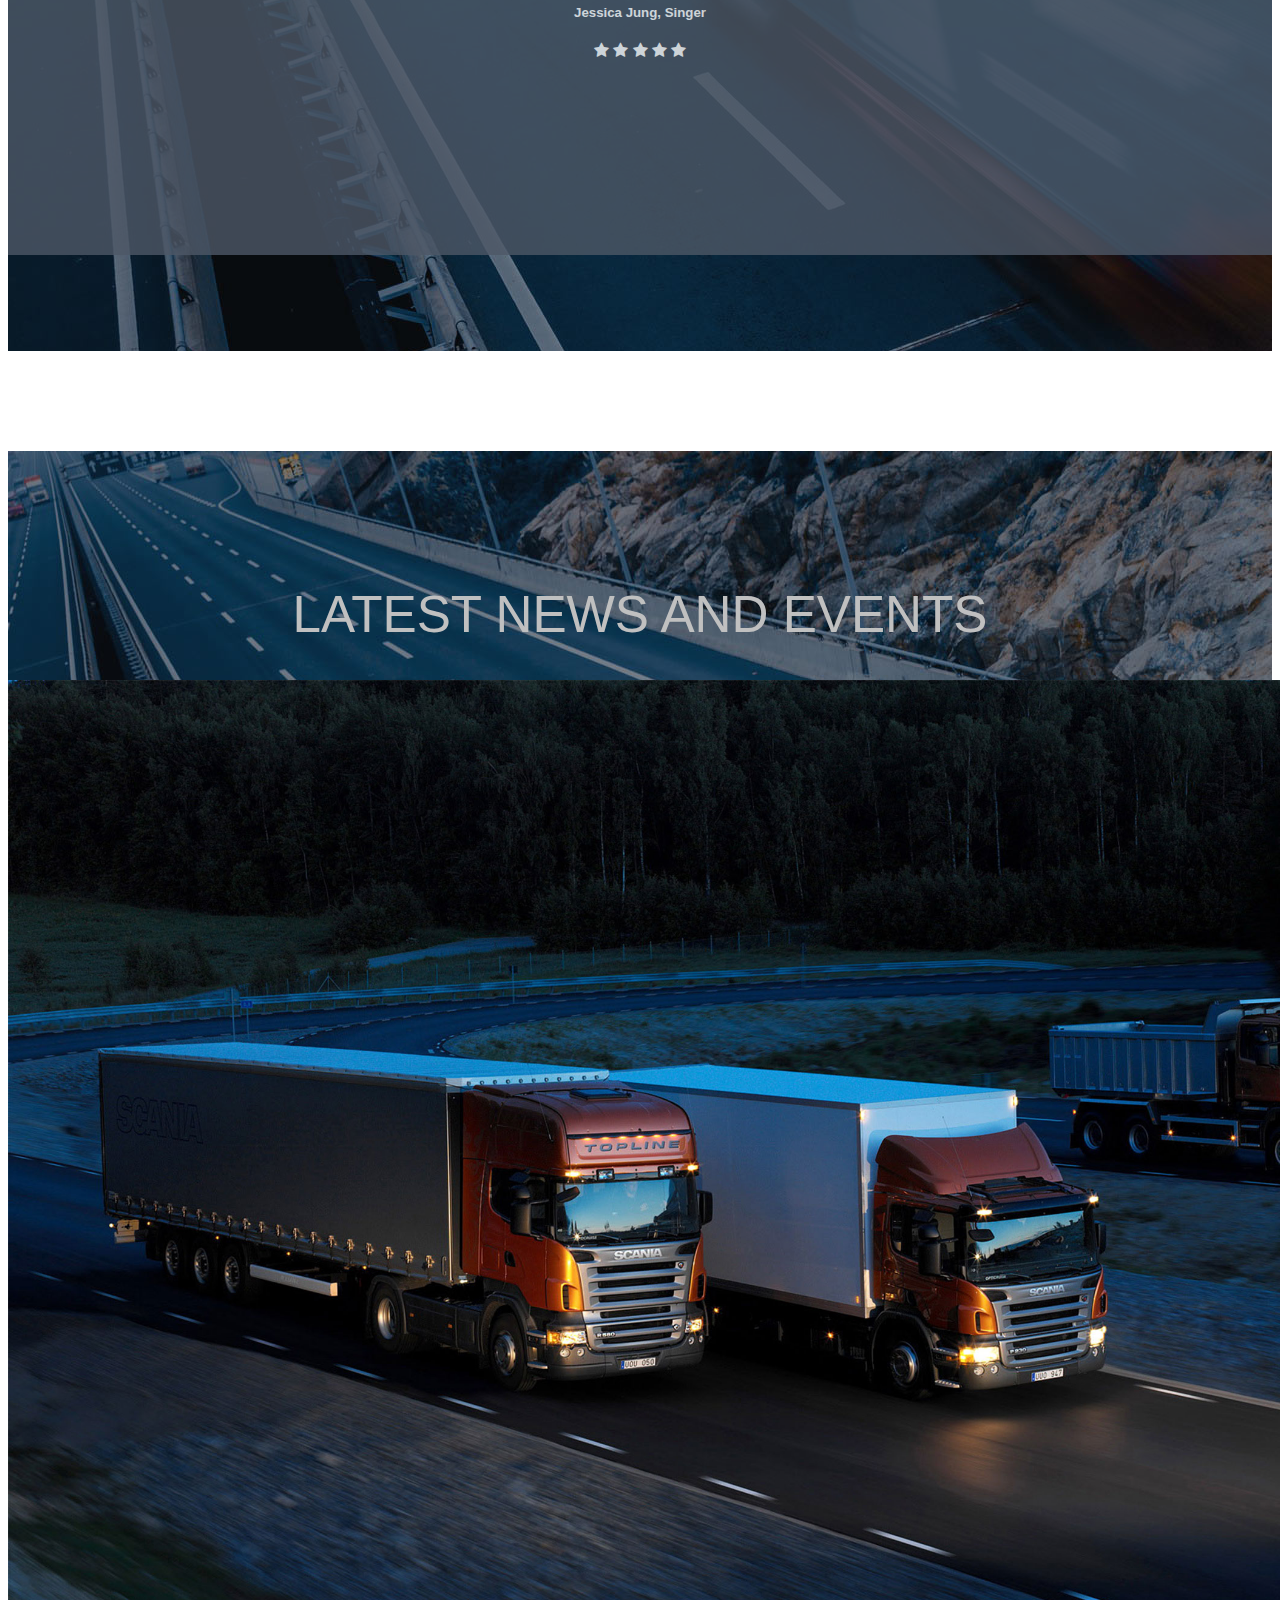
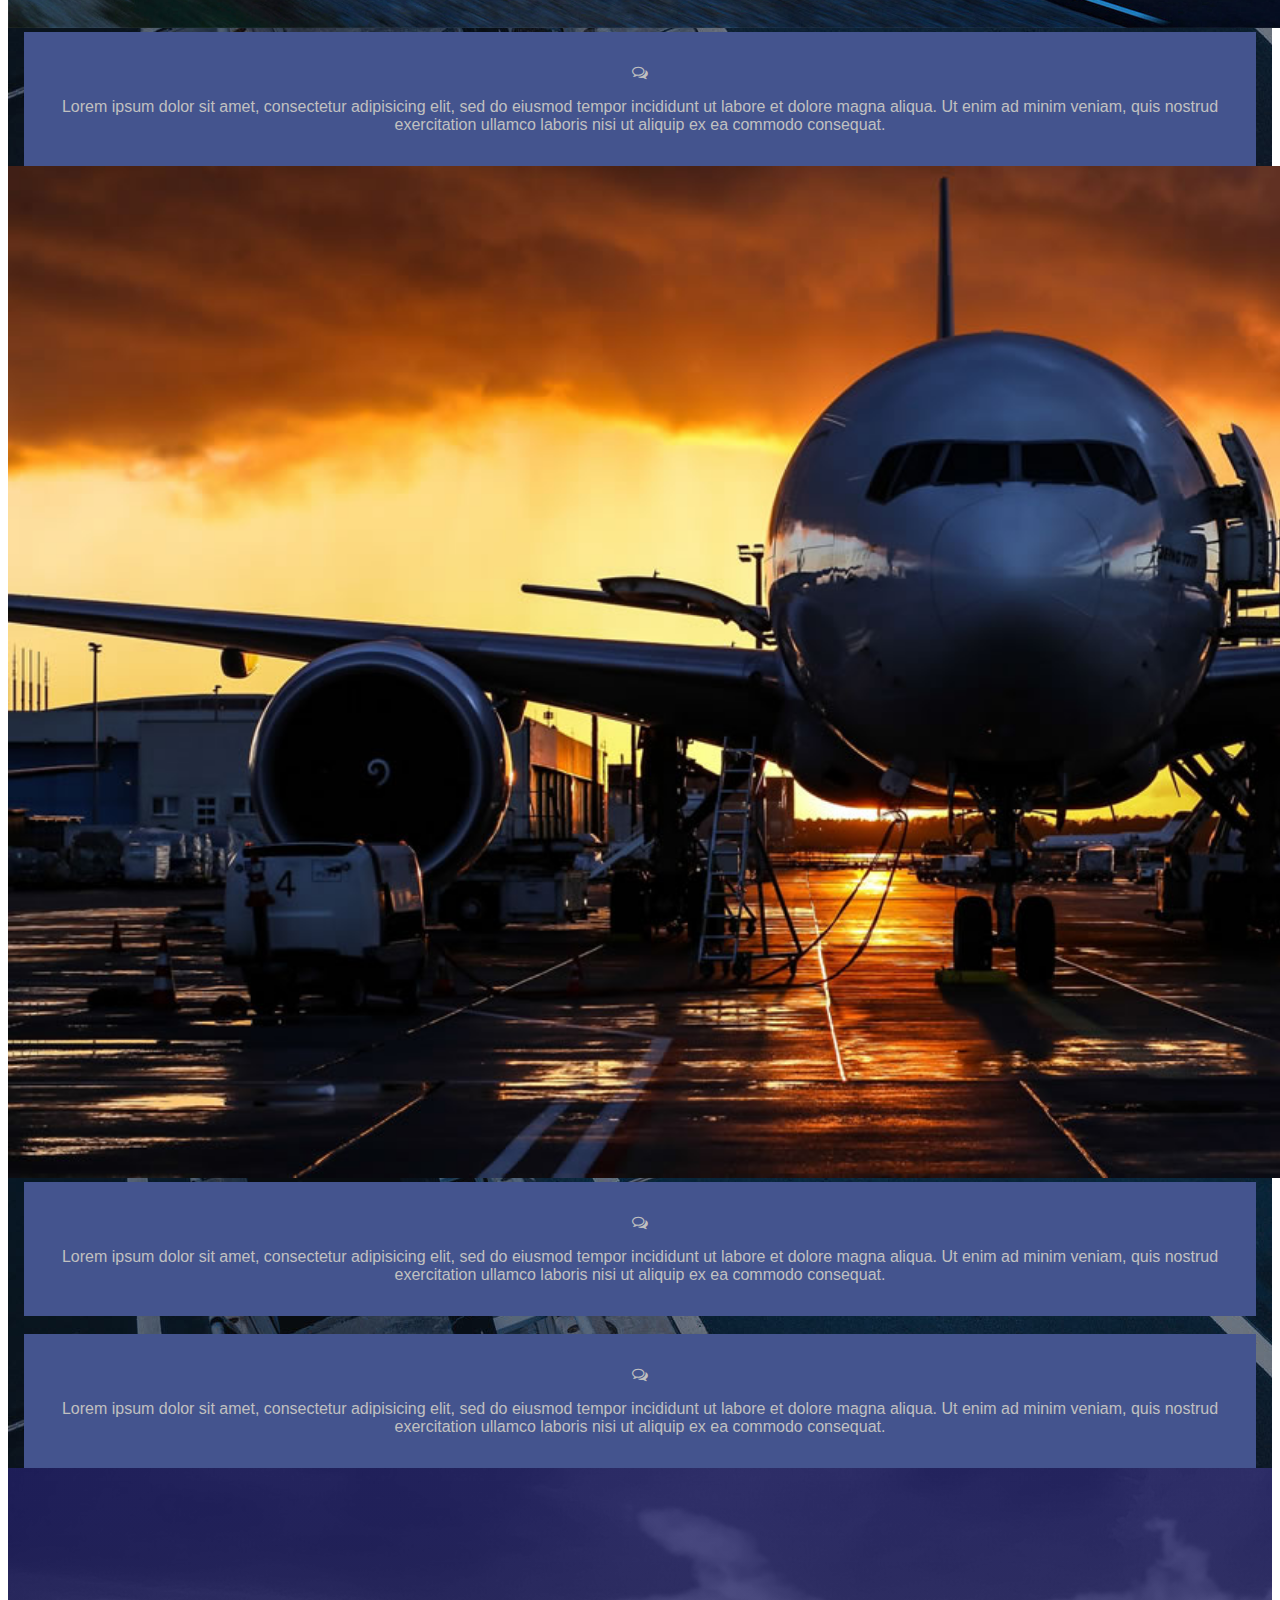
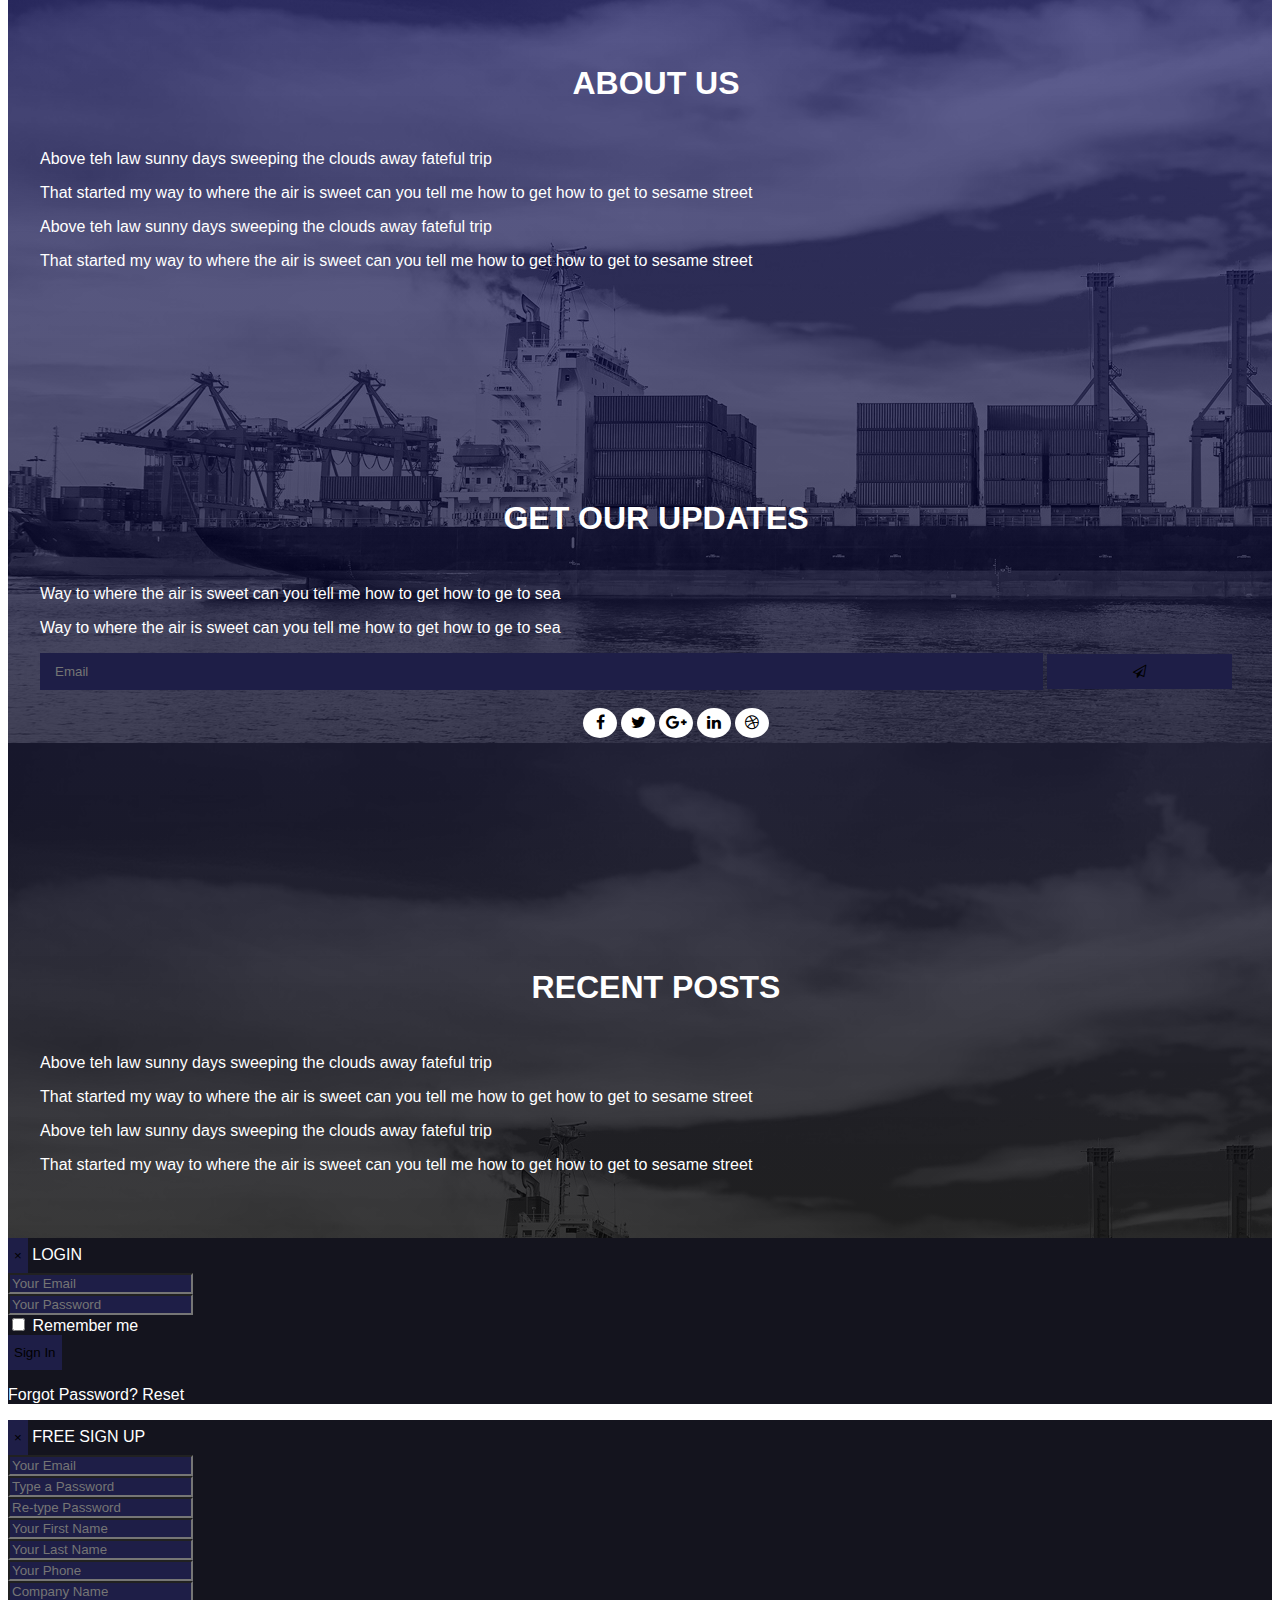
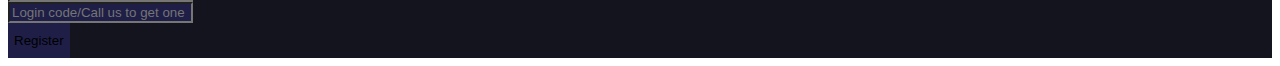
==== commit 4d6c4c84: "modified" ====
--- a/index.html
+++ b/index.html
@@ -112,8 +112,9 @@
         </li>
       </ul>
       <div class=" my-2 my-lg-0">
-        <a class="menu-item" href="#">LOGIN</a>
-        <a class="menu-item" href="#">SIGN UP</a>
+
+        <a class="menu-item" data-toggle="modal" title="Click to Login" data-target=".login-modal">LOGIN</a>
+        <a class="menu-item" data-toggle="modal" title="Click to Login" data-target=".signup-modal">SIGN UP</a>
       </div>
     </div>
   </nav>
@@ -412,6 +413,72 @@
   </footer>
 </div>
 
+<div class="modal fade login-modal" data-target ="custom-modal" tabindex="-1" role="dialog" aria-labelledby="mySmallModalLabel" aria-hidden="true">
+    <div class="modal-dialog modal-md">
+        <div class="modal-content">
+            <div class="modal-header">
+                <button type="button" class="close" data-dismiss="modal" aria-label="Close">
+                <span aria-hidden="true">&times;</span>
+                <span class="sr-only">Close</span>
+                </button>
+                LOGIN
+            </div>
+            <div class="modal-body">
+                <div class="container">
+                    <div class="alert alert-danger user-login" style="display: none;"></div>
+                    <form id="user" enctype="application/x-www-form-urlencoded" class="form-vertical" action="" method="post">
+<div class="form-group">
+<input type="text" name="username" id="username" value="" placeholder="Your Email" class="form-control" /></div>
+<div class="form-group">
+<input type="password" name="password" id="password" value="" placeholder="Your Password" class="form-control" /></div>
+<div class="form-group"><div class="checkbox"><label>
+<input type="hidden" name="remember" value="0" /><input type="checkbox" name="remember" id="remember" value="1" />
+Remember me</label></div></div>
+<div class="form-group">
+<button name="signin" id="signin" type="button" class="btn btn btn-success btn-block">Sign In</button></div></form>                        <p> Forgot Password? <span class="paint-login" onclick="window.location.href='/dashboard/validate'">Reset</span></p>
+                </div>
+            </div>
+        </div>
+    </div>
+</div>
+<div class="modal fade signup-modal" tabindex="-1" role="dialog" aria-labelledby="mySmallModalLabel" aria-hidden="true">
+    <div class="modal-dialog modal-md">
+        <div class="modal-content">
+            <div class="modal-header">
+                <button type="button" class="close" data-dismiss="modal" aria-label="Close">
+                <span aria-hidden="true">×</span>
+                <span class="sr-only">Close</span>
+                </button>
+               FREE SIGN UP
+            </div>
+            <div class="modal-body">
+                <div class="container">
+                    <div class="alert newuser-message" style="display: none;"></div>
+                    <form id="newuser" enctype="application/x-www-form-urlencoded" class="form-vertical" action="" method="post">
+<div class="form-group">
+<input type="text" name="email" id="email" value="" placeholder="Your Email" class="form-control" /></div>
+<div class="form-group">
+<input type="password" name="passwordnew" id="passwordnew" value="" placeholder="Type a Password" class="form-control" /></div>
+<div class="form-group">
+<input type="password" name="repassword" id="repassword" value="" placeholder="Re-type Password" class="form-control" /></div>
+<div class="form-group">
+<input type="text" name="firstname" id="firstname" value="" placeholder="Your First Name" class="form-control" /></div>
+<div class="form-group">
+<input type="text" name="lastname" id="lastname" value="" placeholder="Your Last Name" class="form-control" /></div>
+<div class="form-group">
+<input type="text" name="phone" id="phone" value="" placeholder="Your Phone" class="form-control" /></div>
+<div class="form-group">
+<input type="text" name="org_name" id="org_name" value="" placeholder="Company Name" class="form-control" /></div>
+<div class="form-group">
+<input type="text" name="code" id="code" value="" placeholder="Login code/Call us to get one" class="form-control" /></div>
+<div class="form-group">
+<button name="register" id="register" type="button" class="btn btn btn-md btn-block">Register</button></div></form>
+                </div>
+            </div>
+        </div>
+    </div>
+</div>
+
 
 
 
--- a/css/style.css
+++ b/css/style.css
@@ -430,7 +430,7 @@
   padding: 10em 1em 2em 1em;
   color: #fff;
   height: auto;
-  
+
 }
 .footer-text h1{
   text-align: center;
@@ -490,3 +490,22 @@
               text-decoration: none;
             }
           }
+
+
+#custom-modal{
+  background-color: silver;
+}
+
+.modal-content{
+  background-color: #14141E; //#697c9b;
+  color: #fff;
+}
+
+.form-control, .btn-success{
+  background-color: #1E1E47;
+  outline: none;
+  border-radius: 0;
+}
+.btn-success{
+
+}
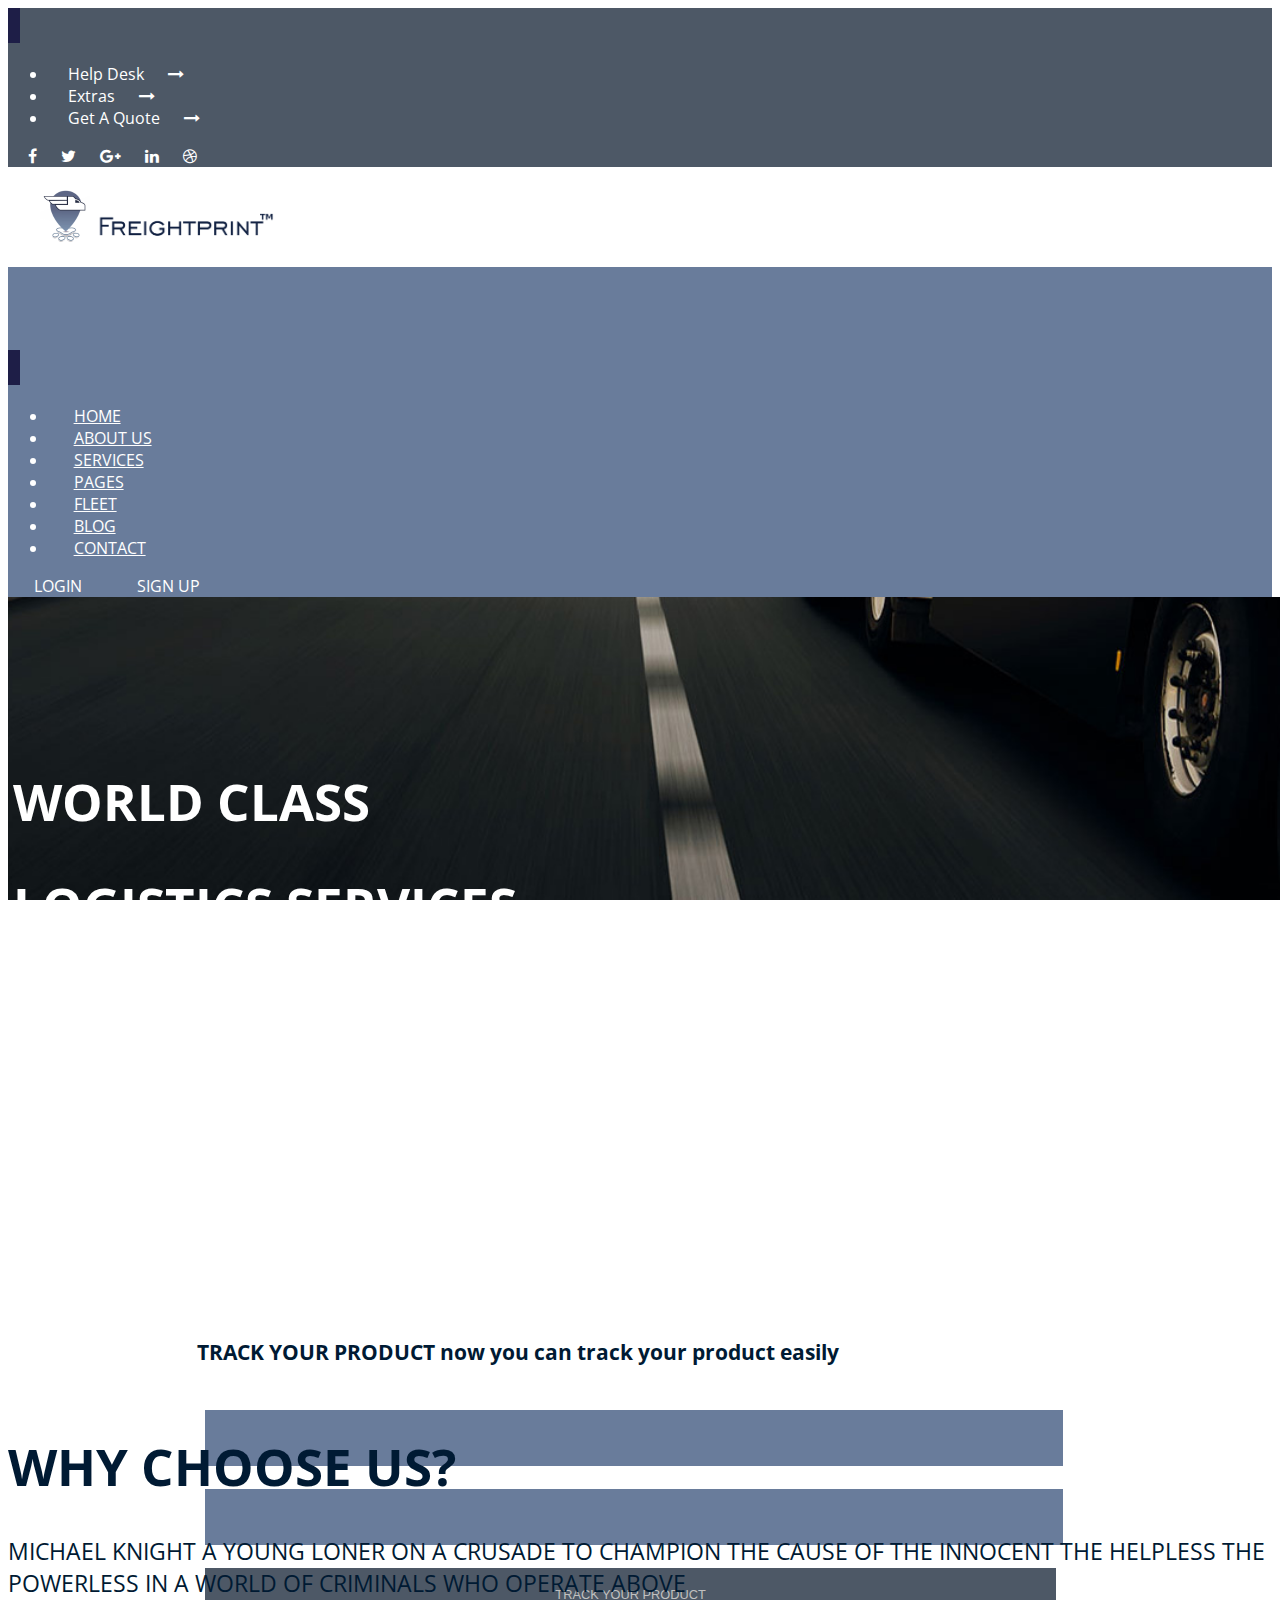
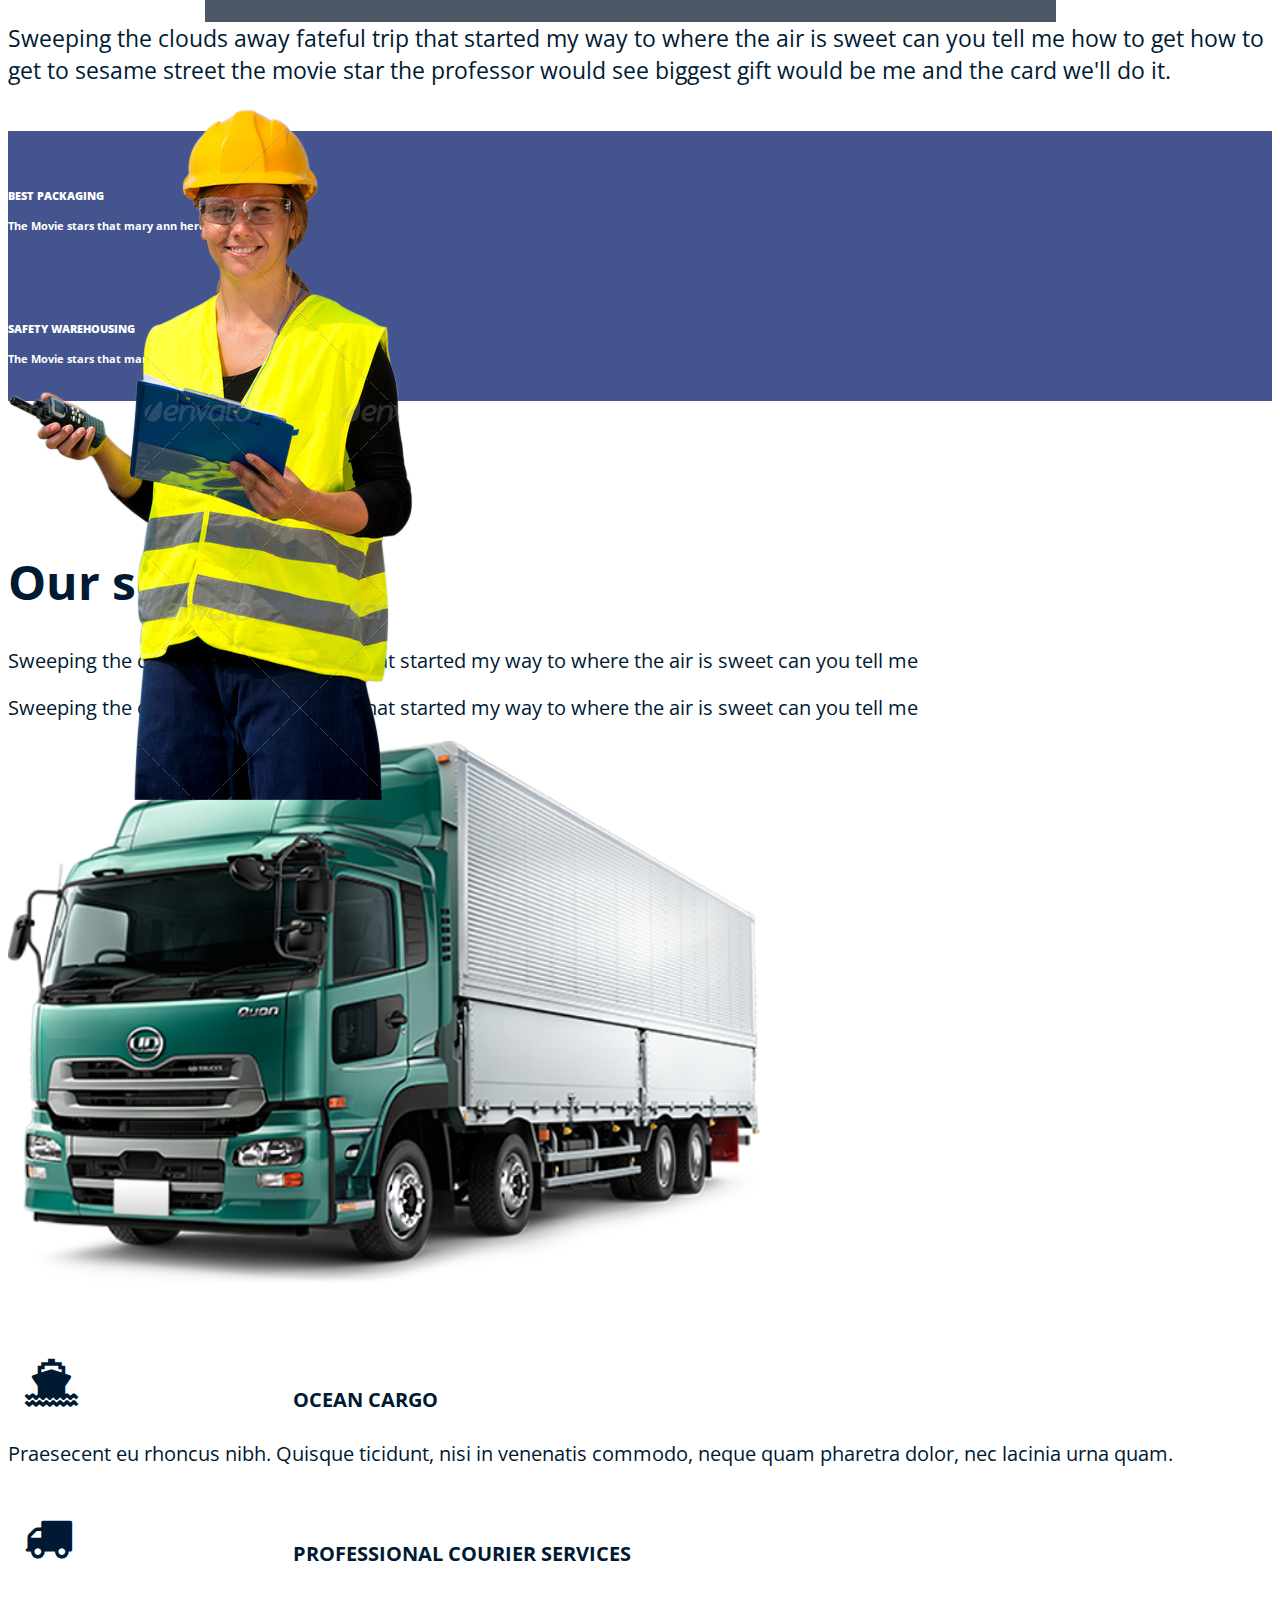
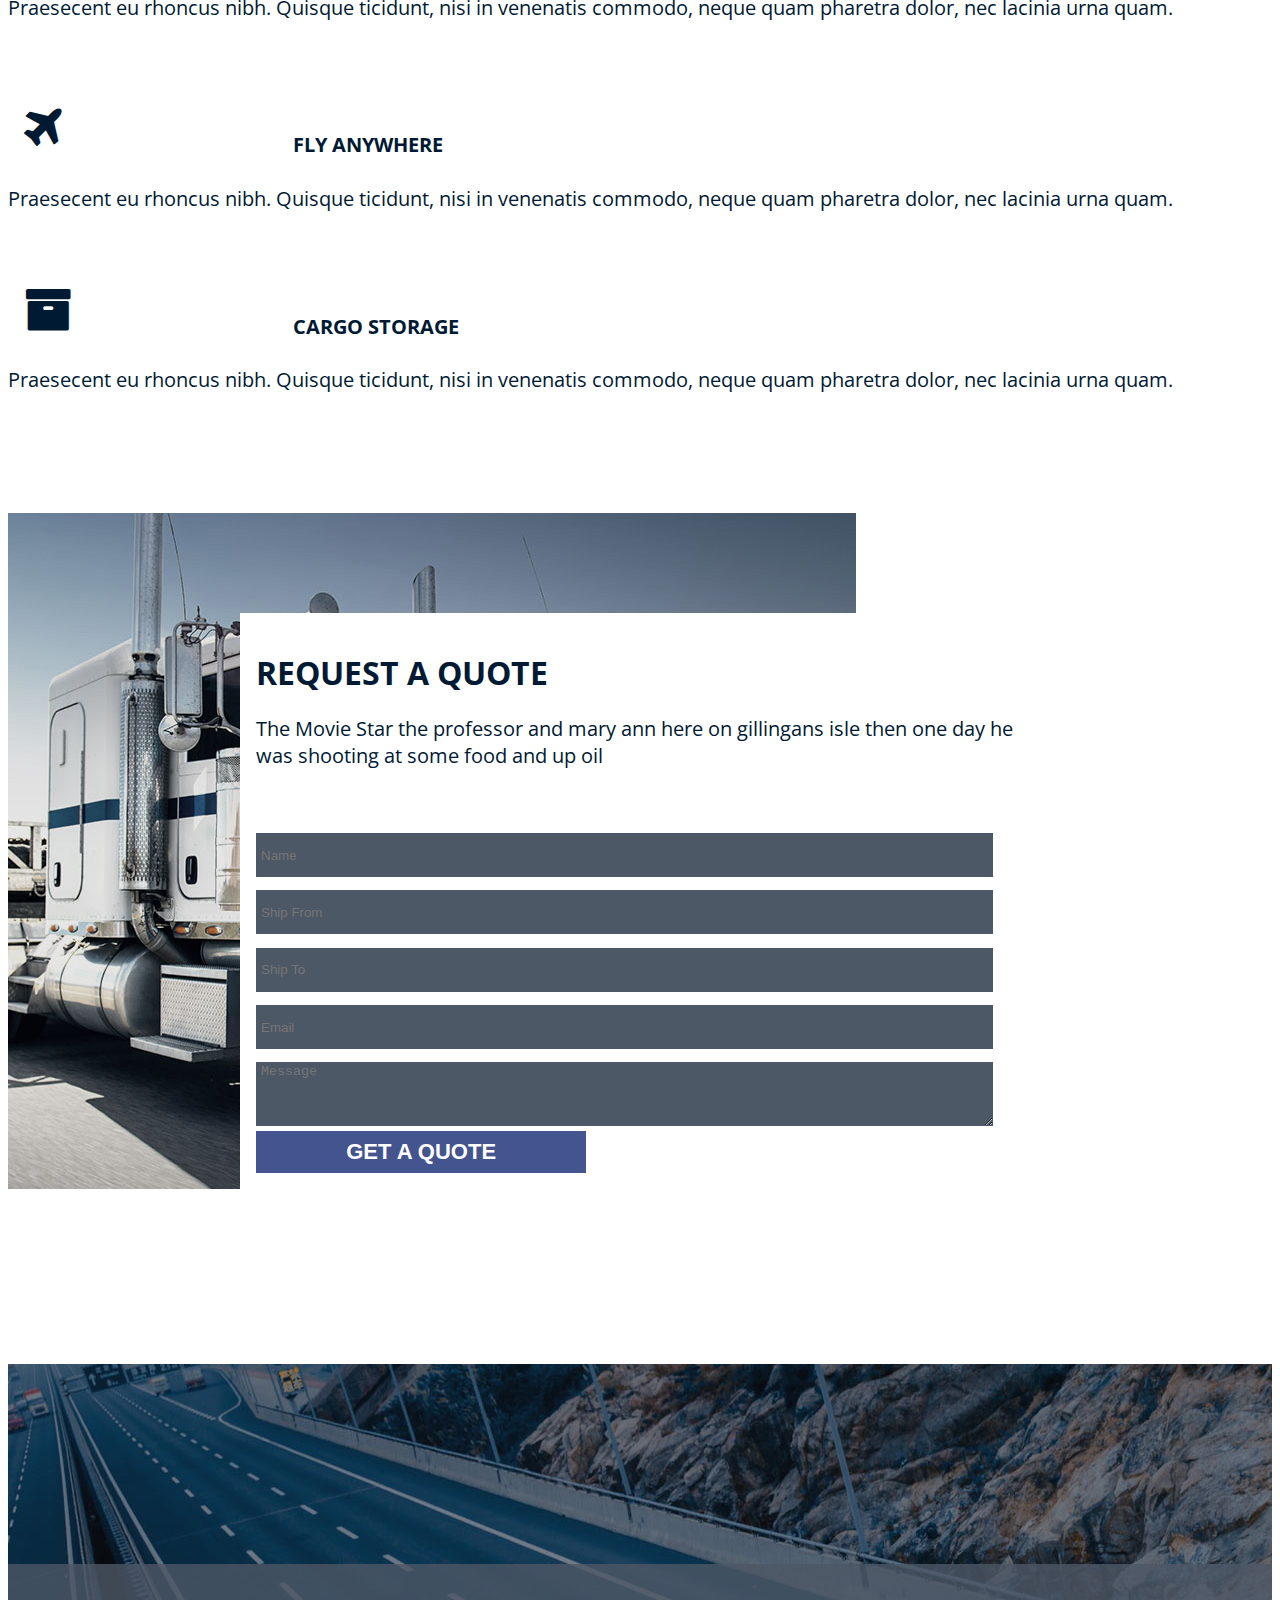
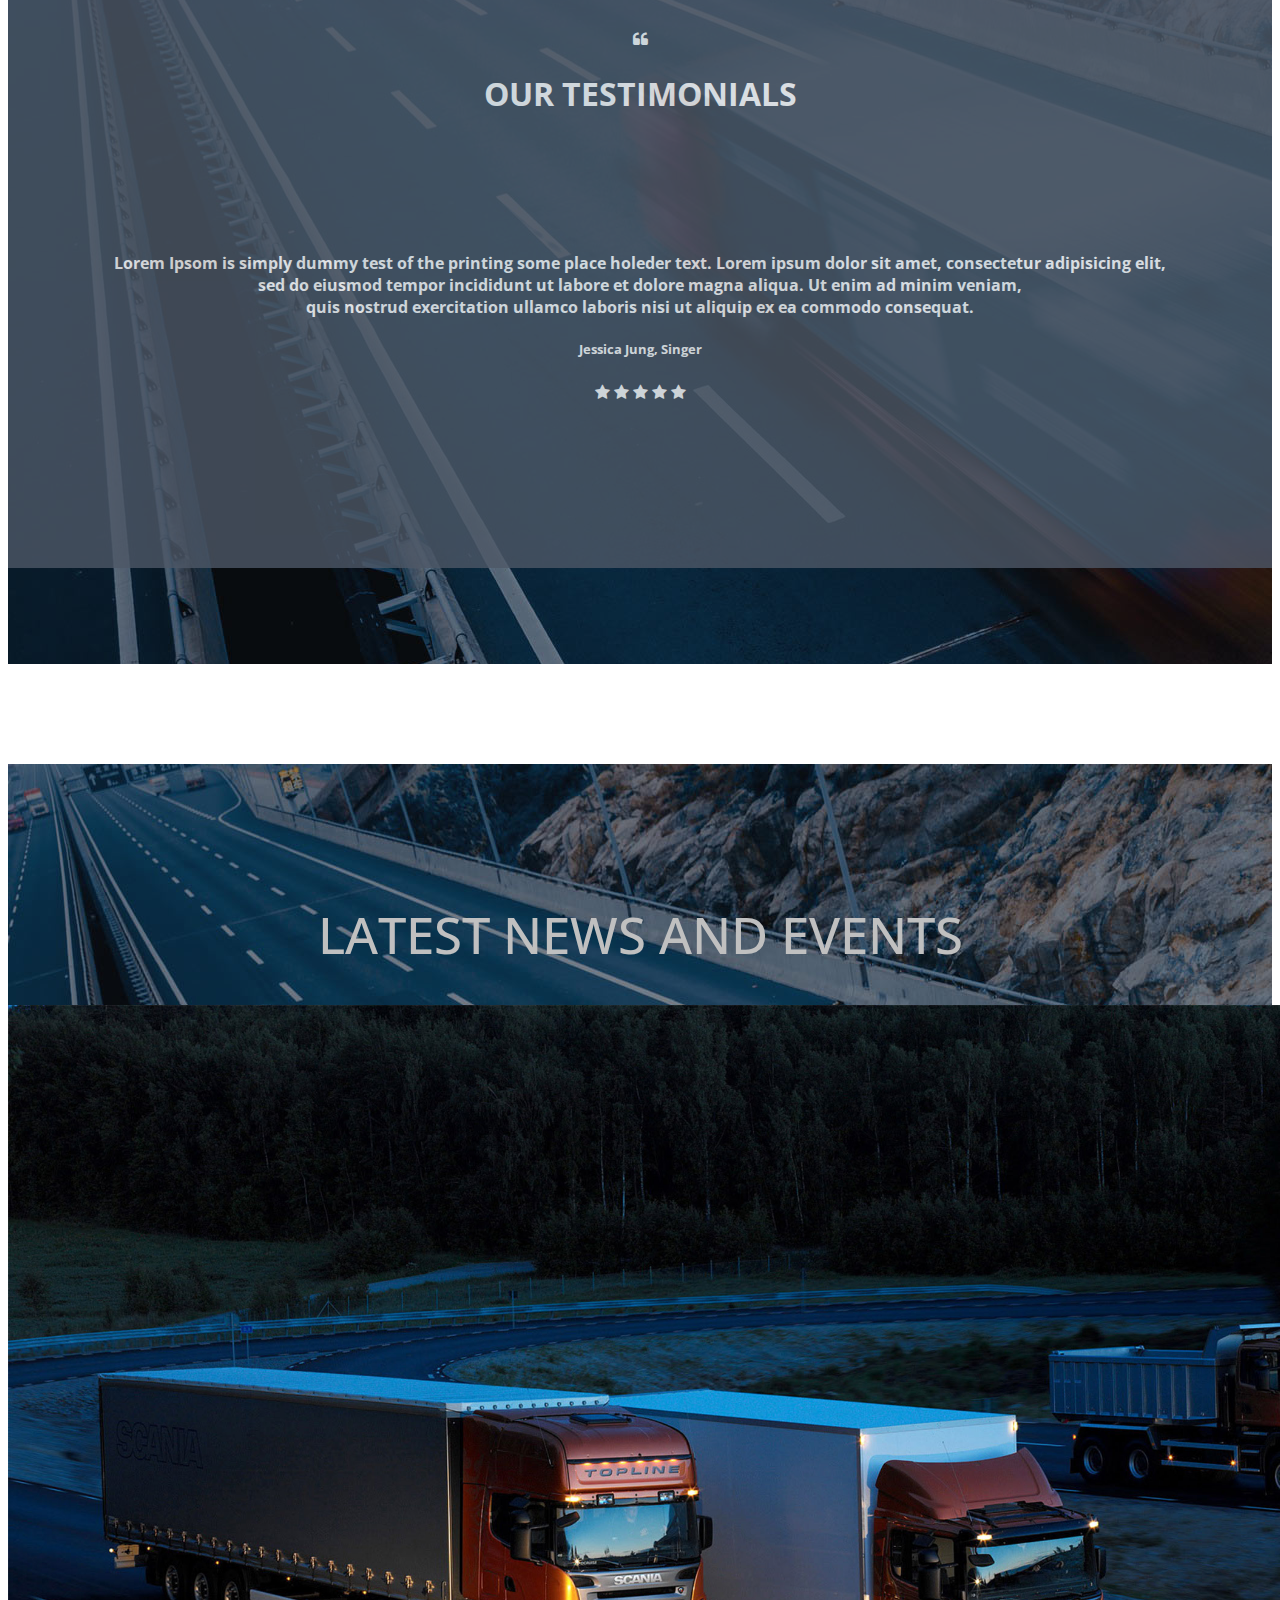
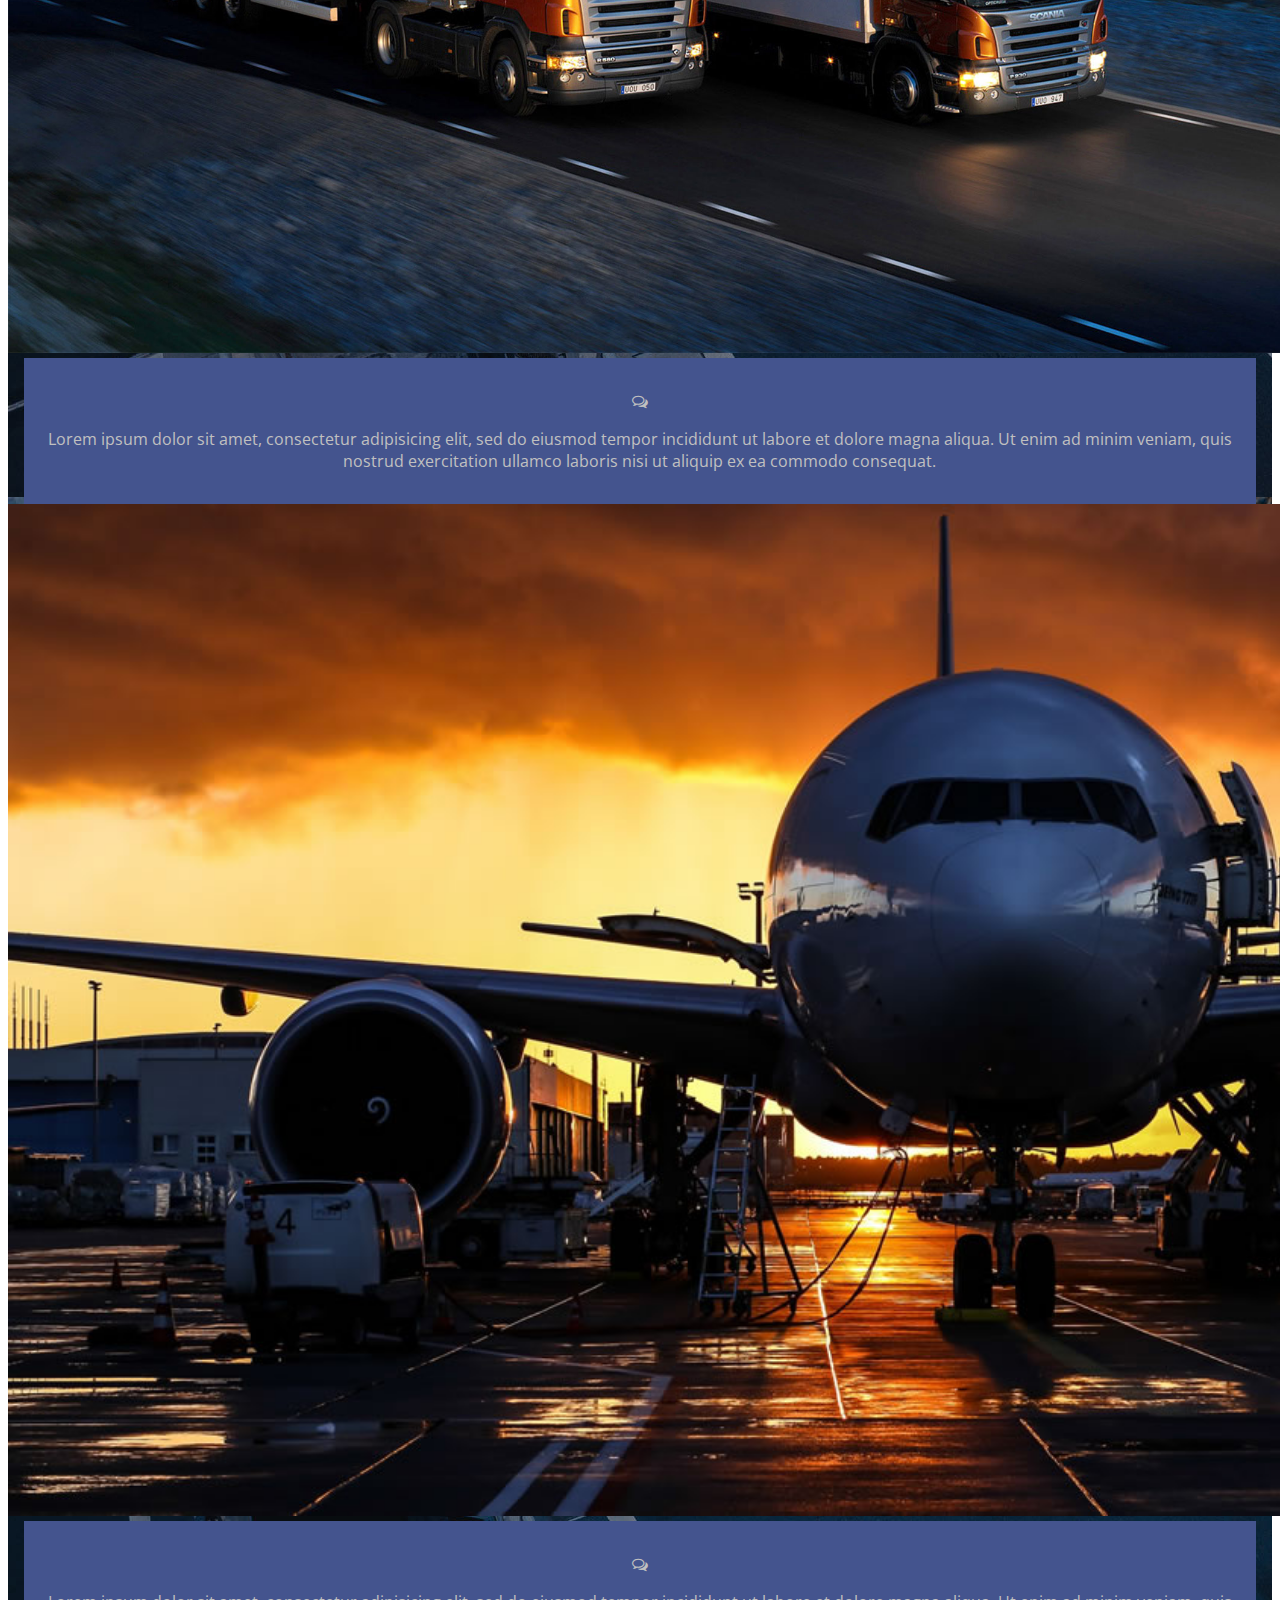
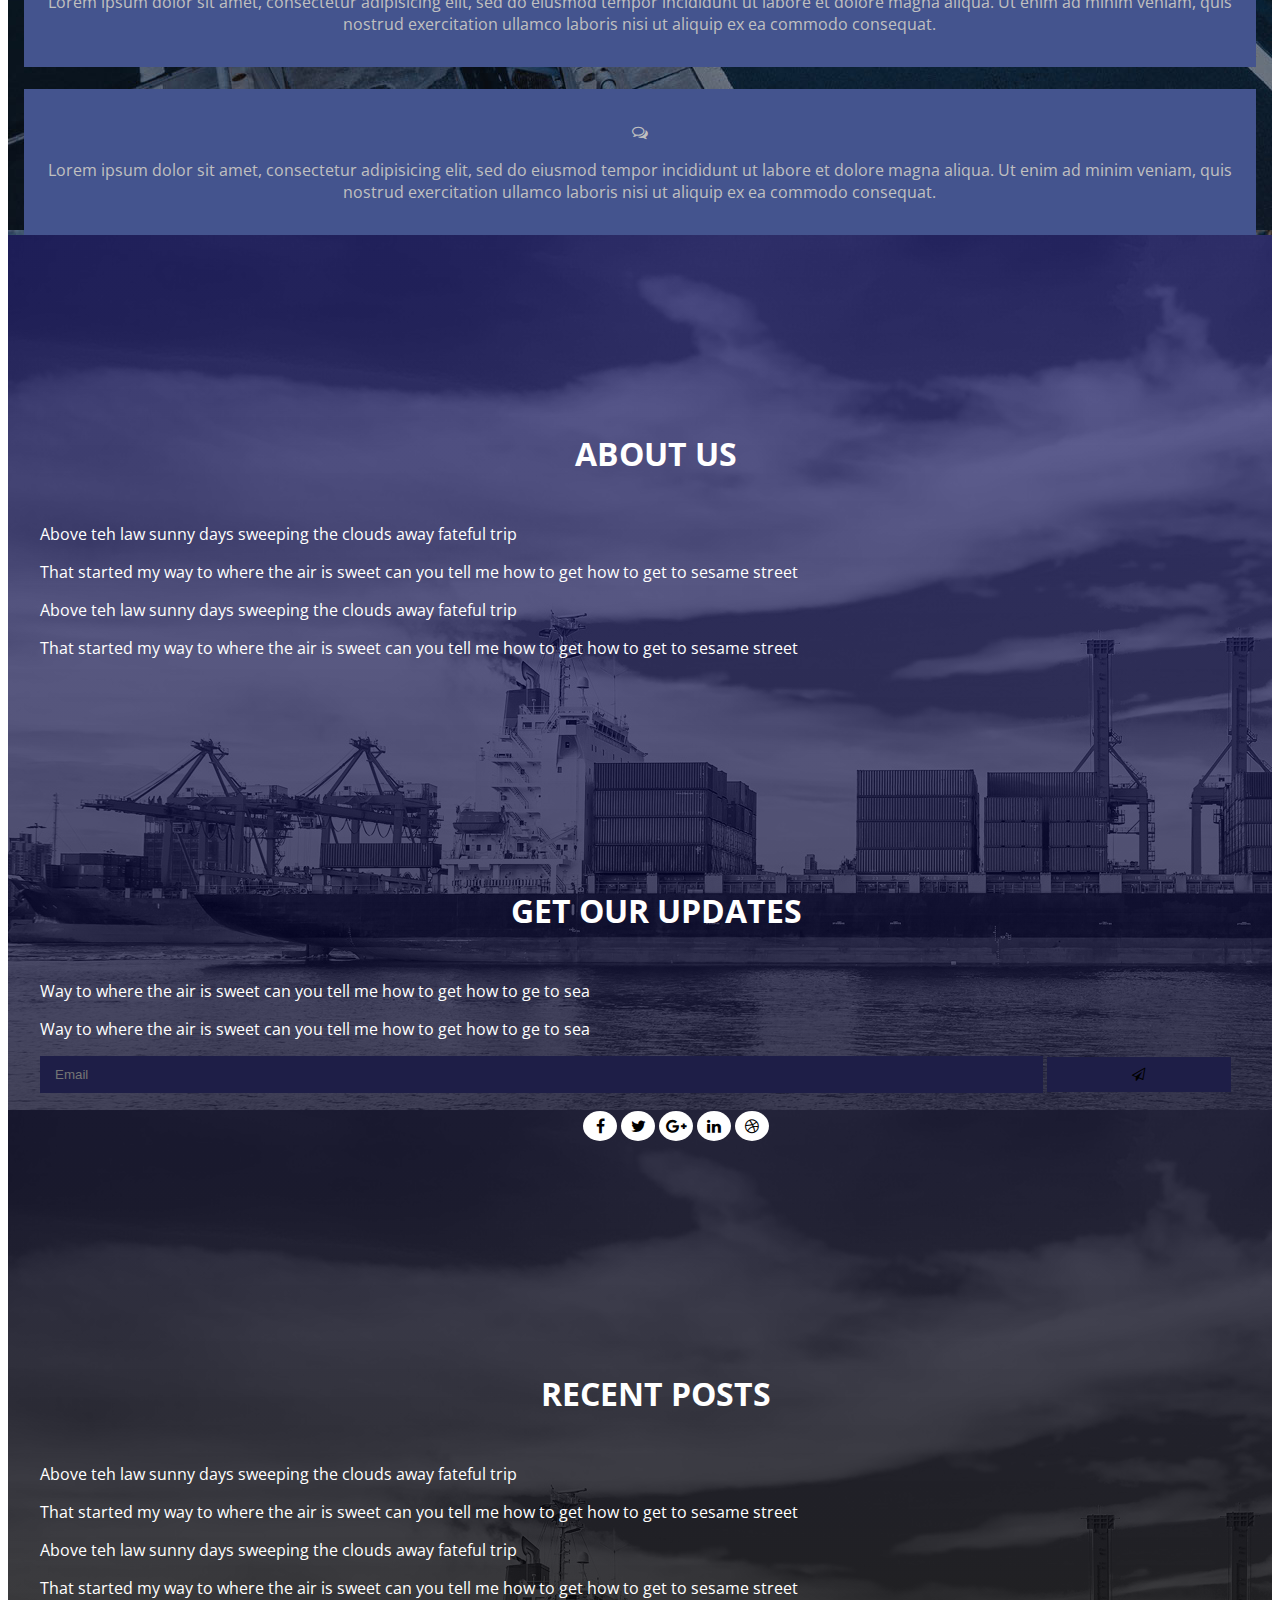
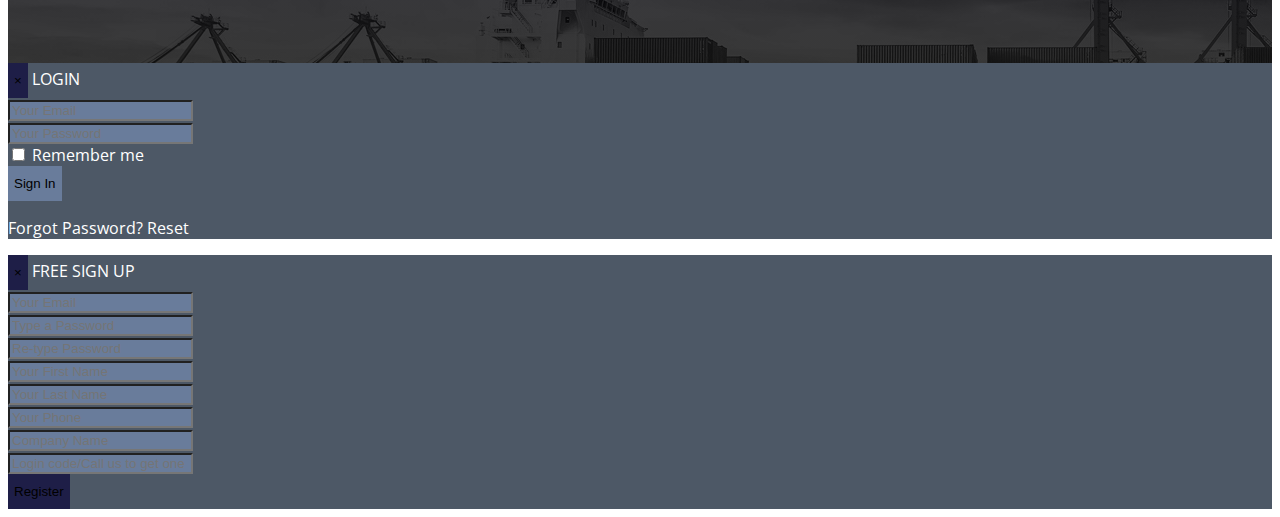
==== commit 80bd8d40: "modified" ====
--- a/index.html
+++ b/index.html
@@ -149,8 +149,8 @@
 <div class="container-fluid">
   <section id="about">
     <div class="row">
-      <div class="col-sm-1">  </div>
-        <div class="col-sm-6">
+      <div class="col-md-1">  </div>
+        <div class="col-md-6">
           <h1>WHY CHOOSE US?</h1>
           <p>MICHAEL KNIGHT A YOUNG LONER ON A CRUSADE TO CHAMPION THE CAUSE OF THE INNOCENT
           THE HELPLESS THE POWERLESS IN A WORLD OF CRIMINALS WHO OPERATE ABOVE</p>
@@ -161,7 +161,7 @@
             <br/>
           </p>
         </div>
-        <div class="col-sm-4 hidden-sm-down">
+        <div class="col-md-4 hidden-sm-down">
           <img class="simg img-fluid" src="./images/f-simg.png" alt="">
         </div>
       </div>
--- a/css/style.css
+++ b/css/style.css
@@ -1,5 +1,5 @@
 @import url('https://fonts.googleapis.com/css?family=Roboto');
-@import url('fonts.googleapis.com/css?family=Open+Sans:400,300,700');
+@import url('https://fonts.googleapis.com/css?family=Open+Sans');
 
 /* For mobile phones: */
 [class*="col-"] {
@@ -13,7 +13,7 @@
     webkit-tap-highlight-color: #222;
     top:0;
   //font-family: Roboto,'Helvetica Neue',Arial,sans-serif;
-  color:#090127;
+  //color:#090127;
 }
 
 
@@ -51,7 +51,7 @@
 .bg-clr-lgt {
   background-color: #697c9b;
   position: sticky;
-  color: white;
+  color: #fff;
 }
 .sticky.is-sticky {
   position: fixed;
@@ -132,6 +132,7 @@
 .header-box-text{
   margin-right: 2vw;
   padding-top: 5px;
+
   font-size: 1.3vw;
   float: right;
 
@@ -167,6 +168,7 @@
   font-weight: bolder;
 }
 .title-box p{
+  font-size: 20px;
   color: white;
 }
 .section-box{
@@ -177,7 +179,7 @@
 
 .section-bottom-clear{
   width: 70%;
-  height:20vh;
+  height:18vh;
 
 }
 @media (max-width: 47.9em) {
@@ -295,6 +297,9 @@
   font-size: 3em;
   font-weight: bold;
 }
+#services p{
+  font-size: 20px;
+}
 #services i{
   float: left;
 }
@@ -302,7 +307,7 @@
   padding-top: 4em;
 }
 .services-text{
-  font-size: 16px;
+  font-size: 20px;
   height: 50%;
 }
 .services-icon-box{
@@ -328,6 +333,9 @@
   padding: 1em;
 
 }
+.request-box p{
+  font-size: 20px;
+}
 .request-box input{
   margin-bottom: 1em;
   width: 95%;
@@ -345,14 +353,16 @@
 }
 .request-box button{
   margin-top: 1em;
-  width: 43%;
+  min-width: 43%;
+  width: auto;
   height: 42px;
   margin: auto;
   background-color: #44548e;
   border: none;
   color: white;
   font-weight: bold;
-  font-size: 2vw;
+  font-size: 22px;
+  //font-size: 2vw;
 }
 .request-strip{
   background-color: #4d5866;
@@ -497,12 +507,12 @@
 }
 
 .modal-content{
-  background-color: #14141E; //#697c9b;
+  background-color: #4d5866; //#14141E;#697c9b;
   color: #fff;
 }
 
 .form-control, .btn-success{
-  background-color: #1E1E47;
+  background-color: #697c9b;
   outline: none;
   border-radius: 0;
 }
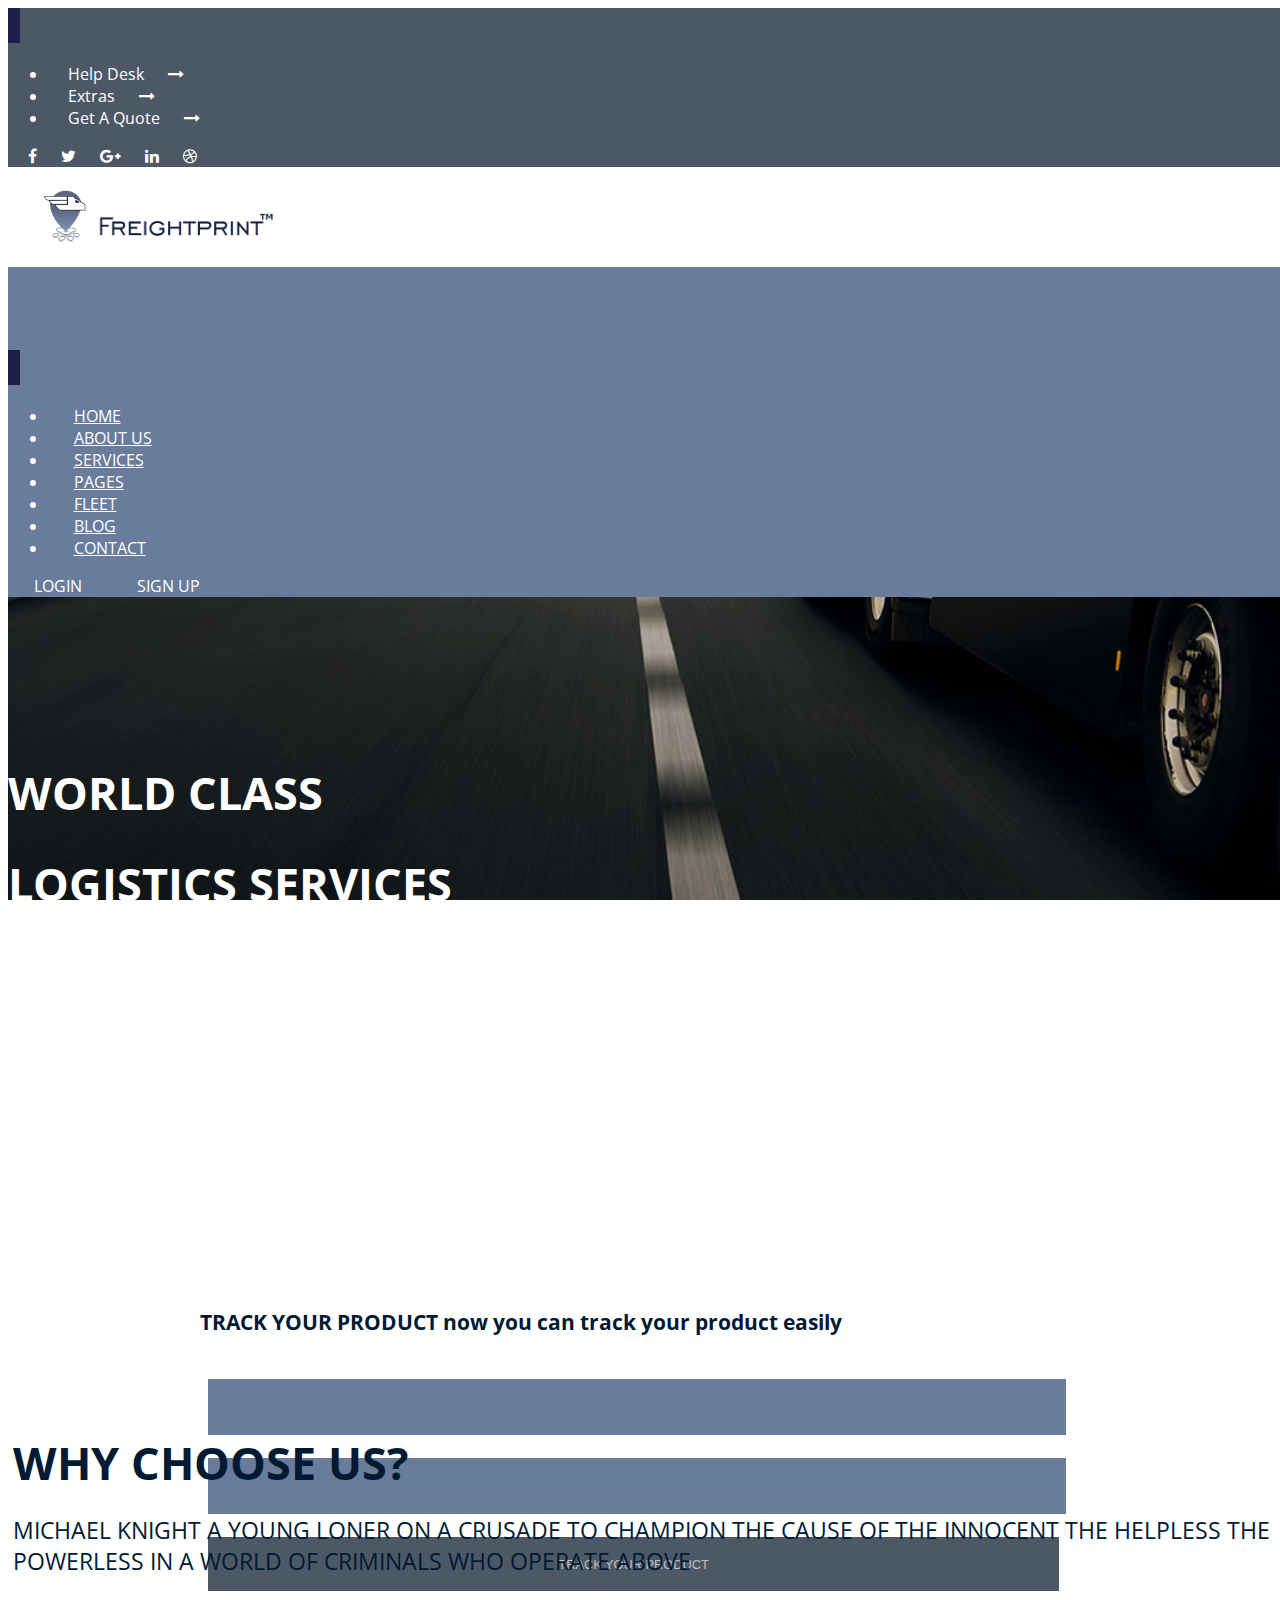
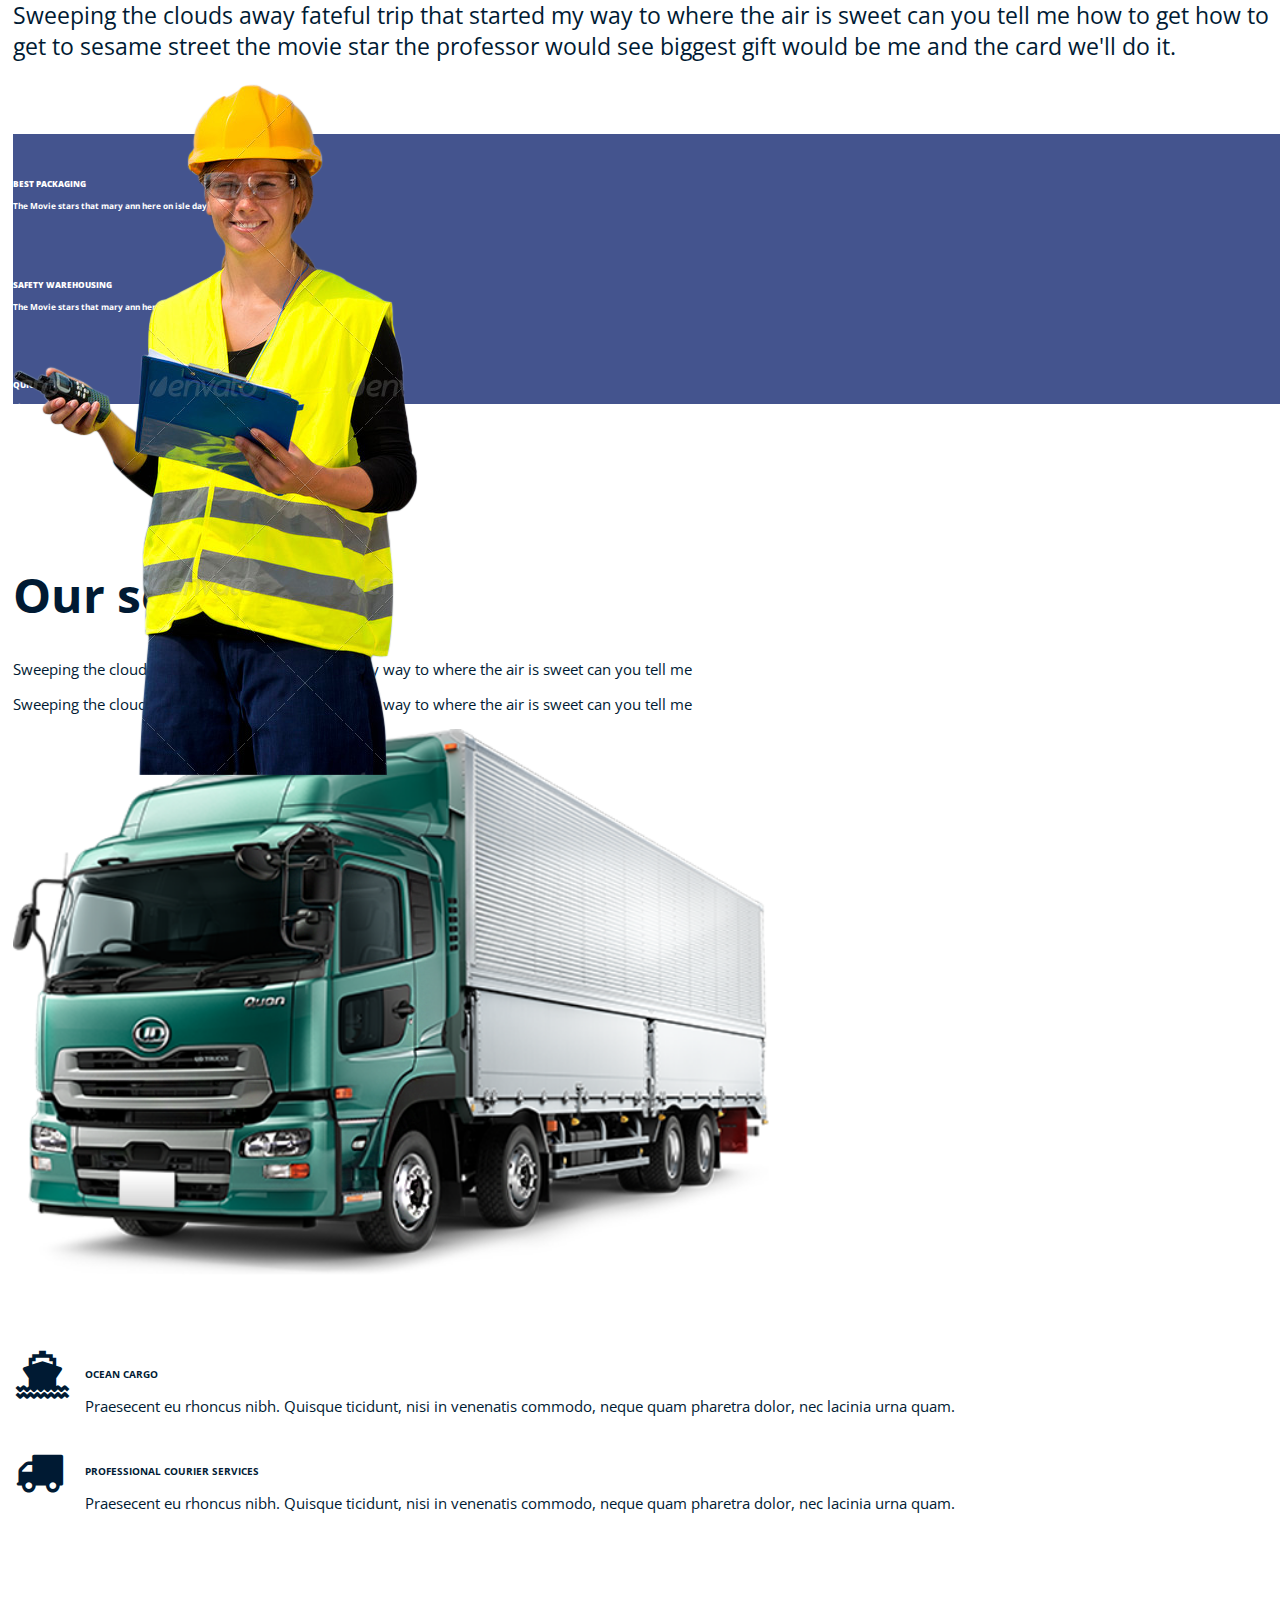
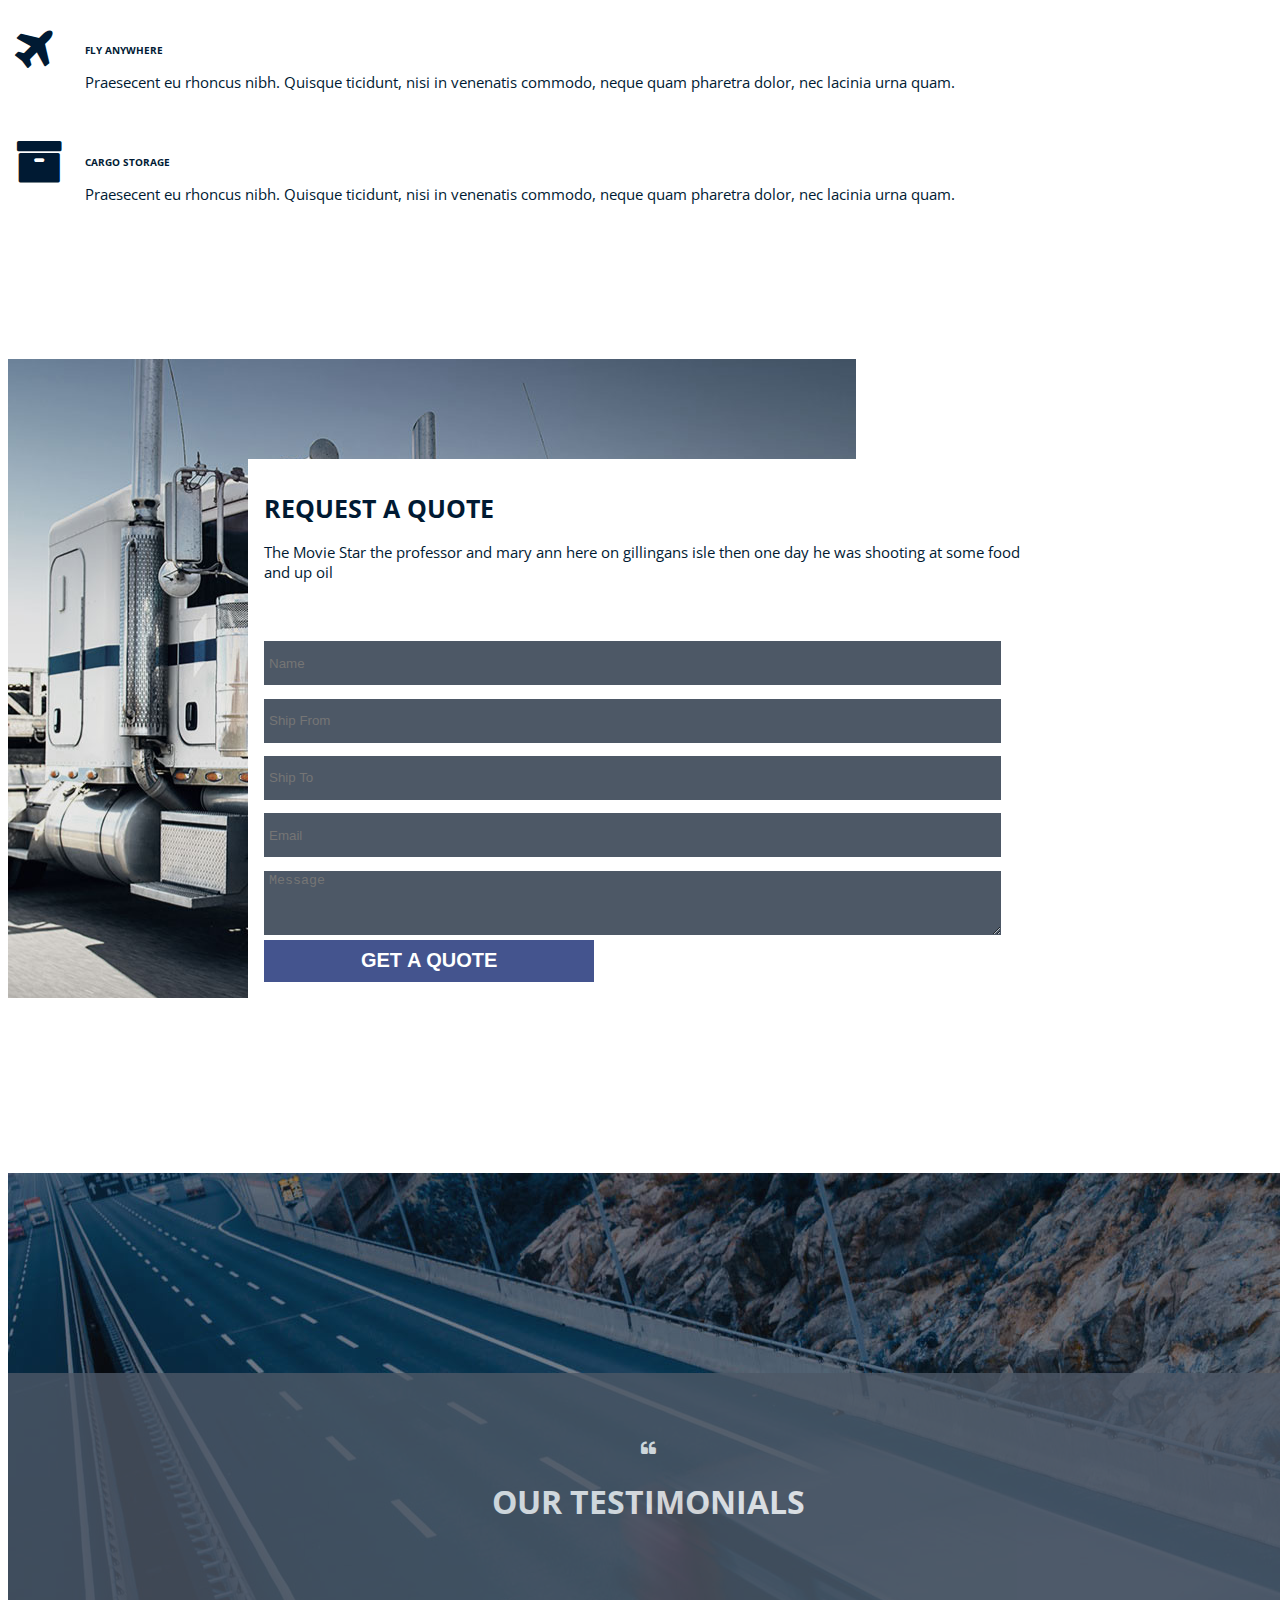
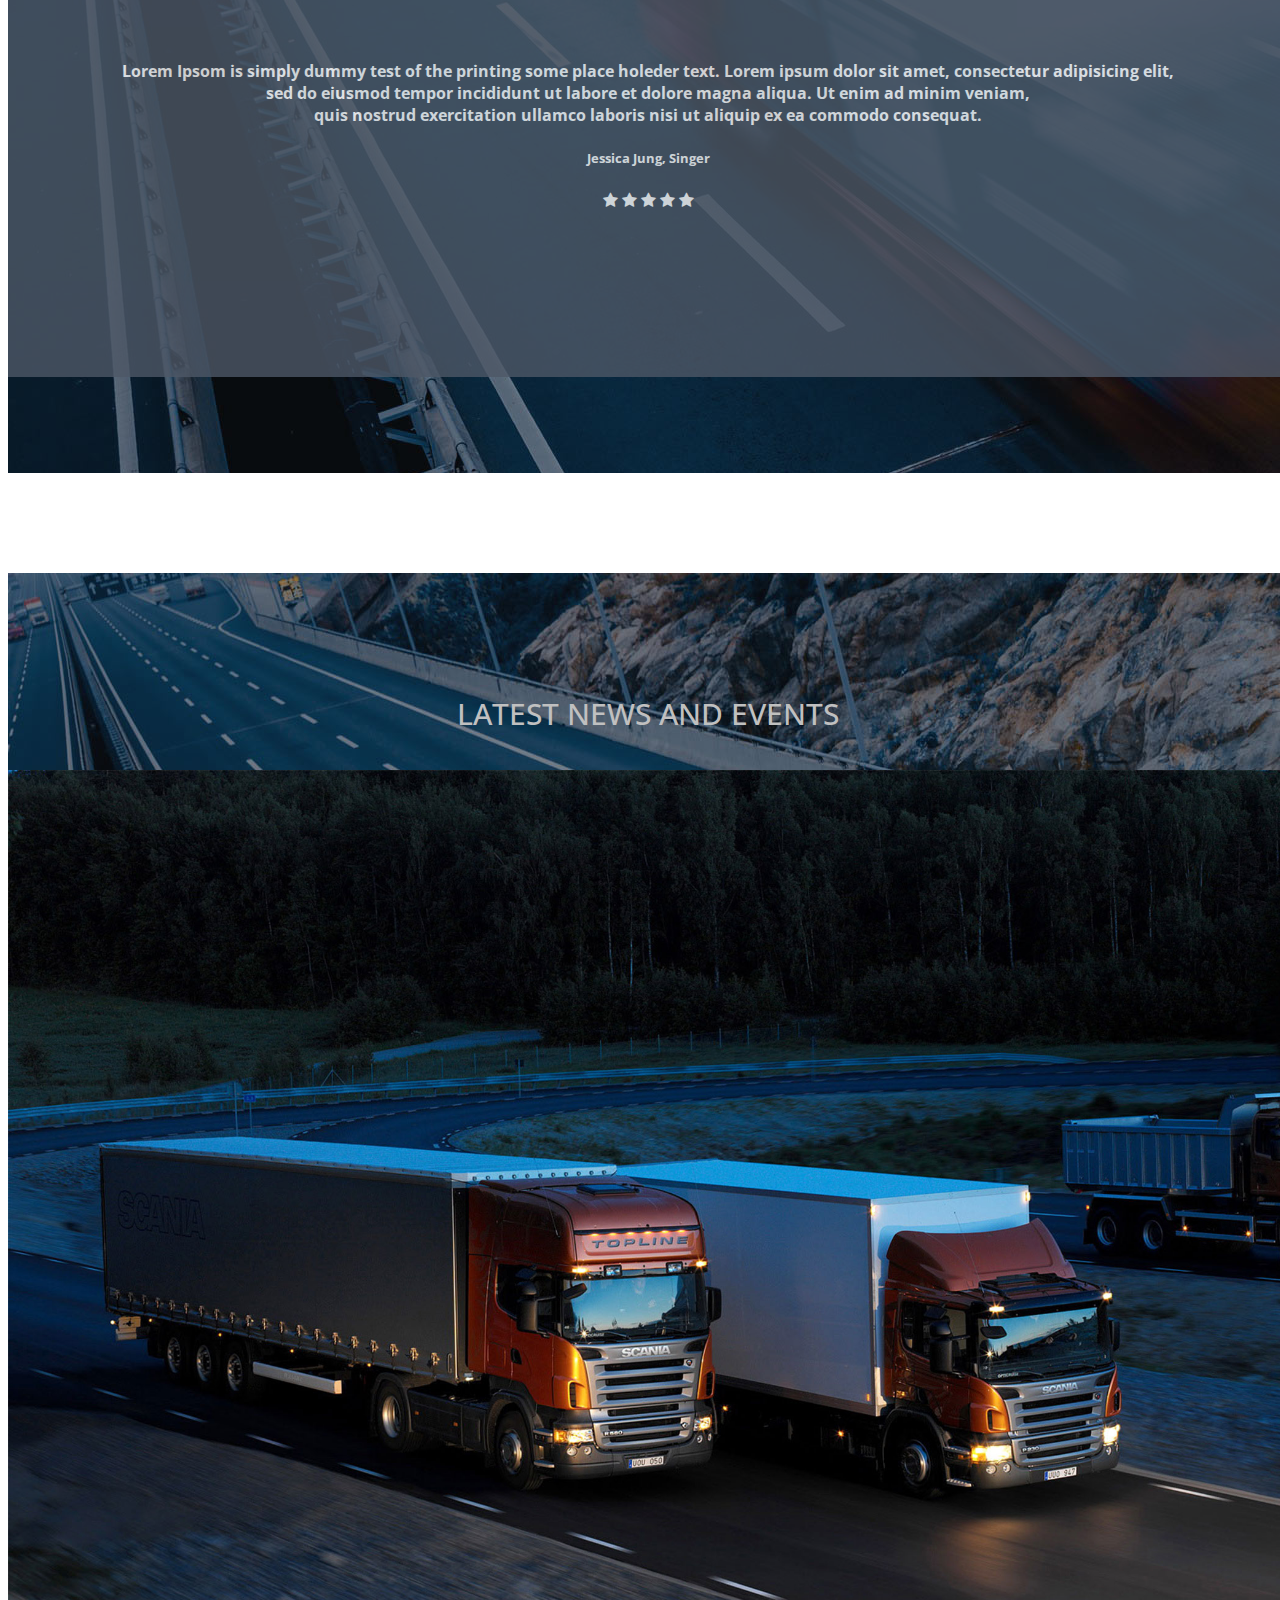
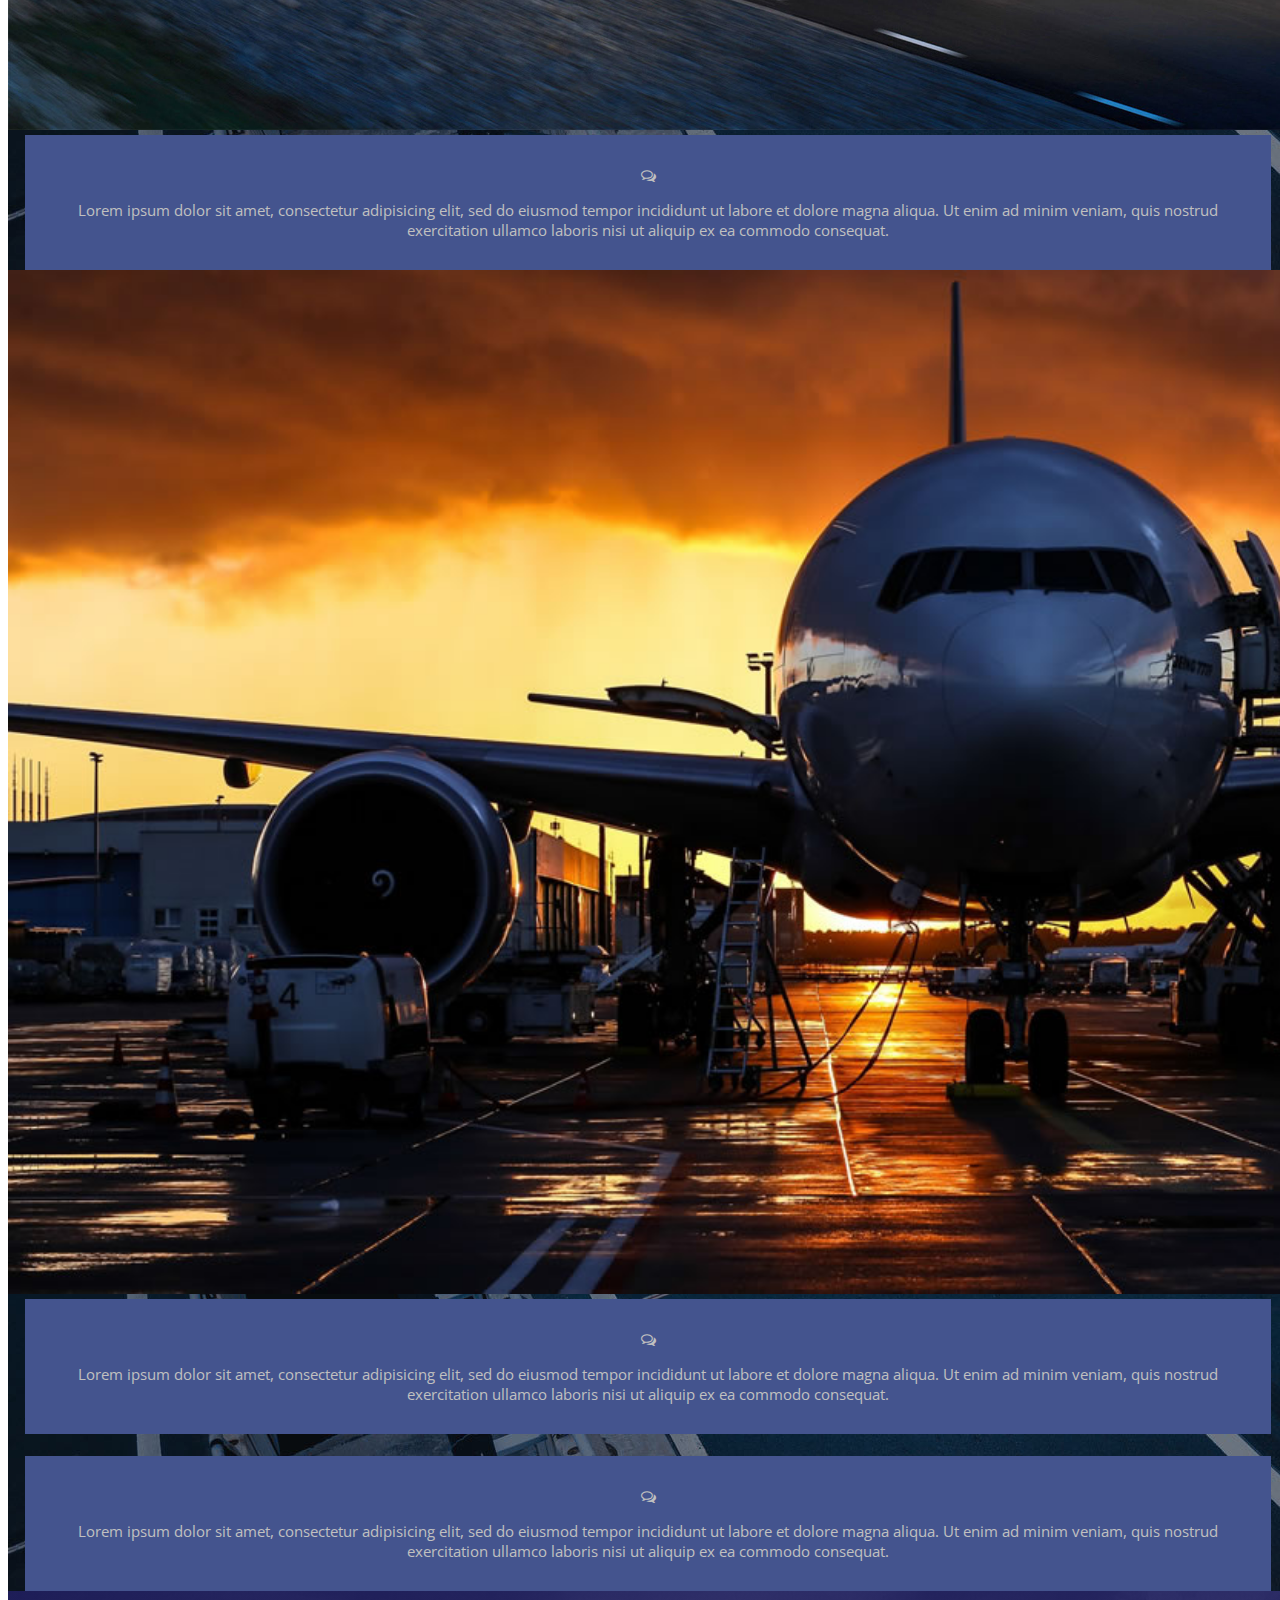
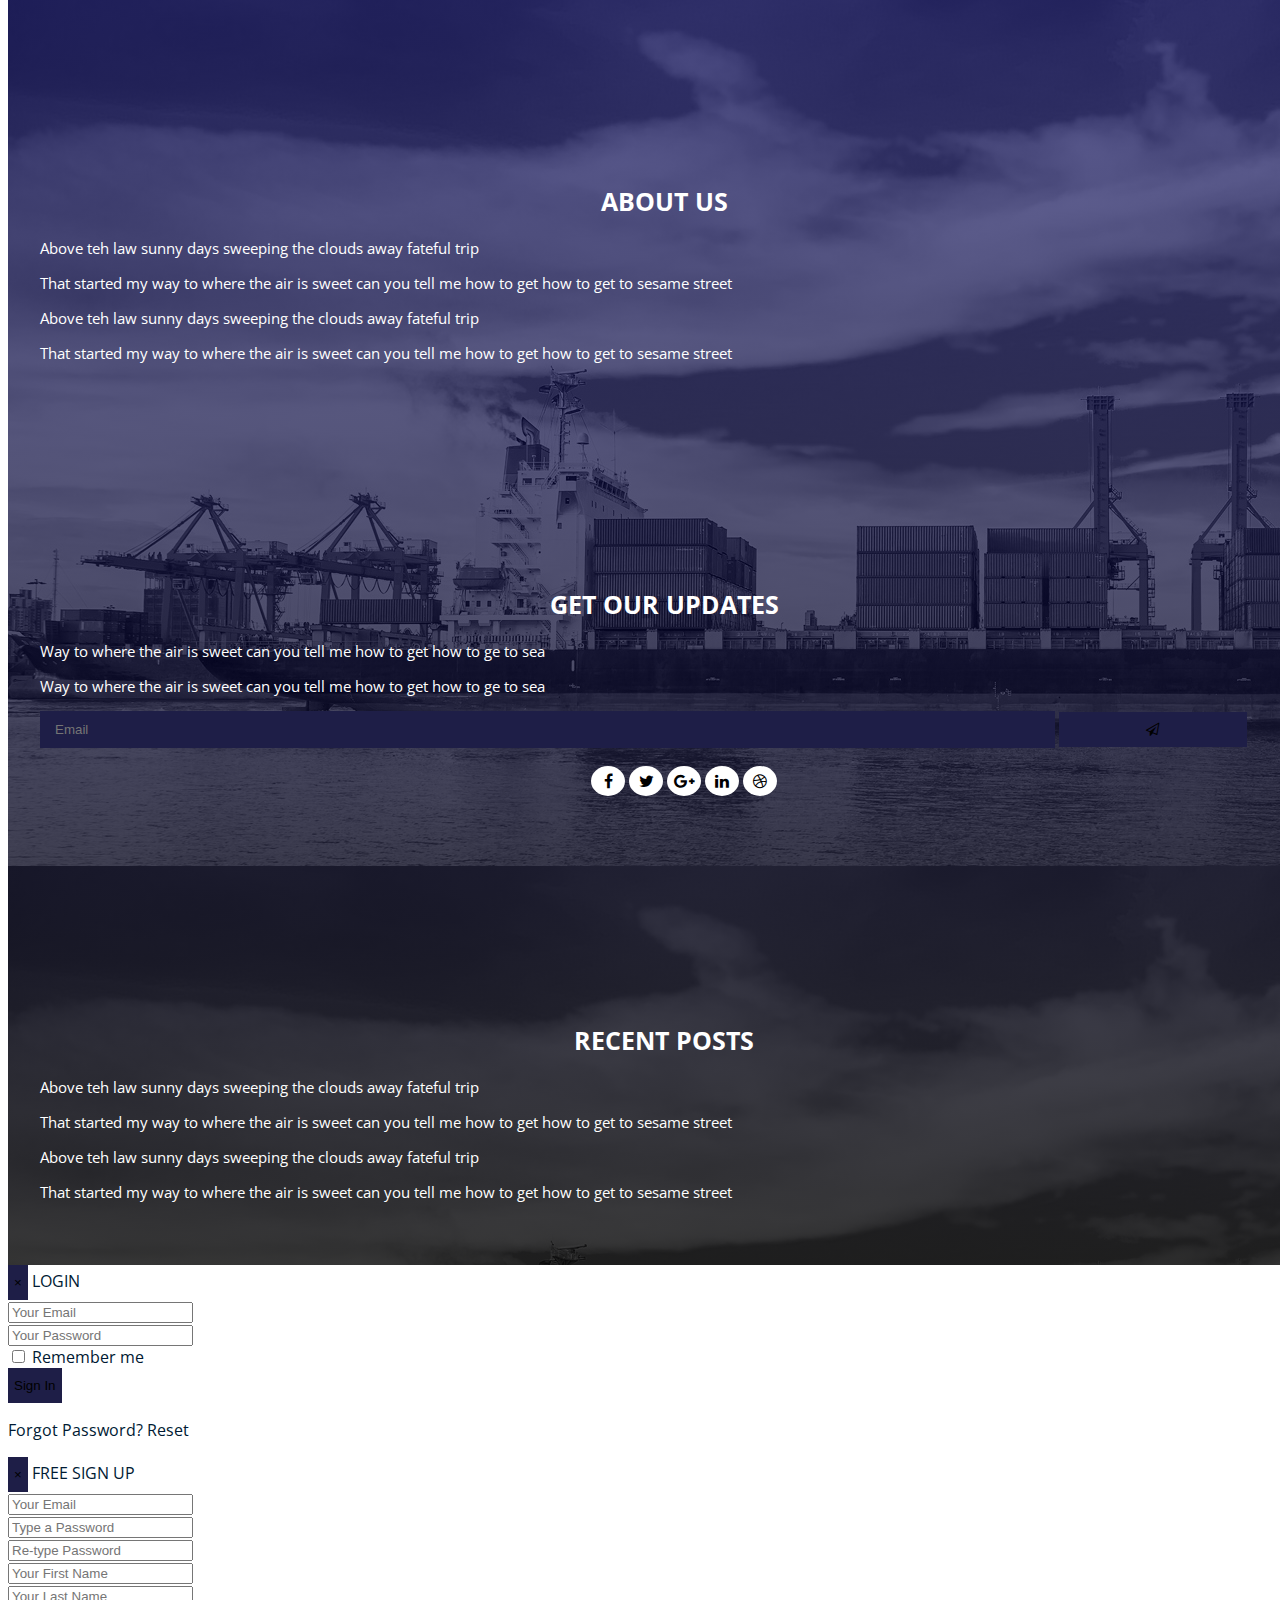
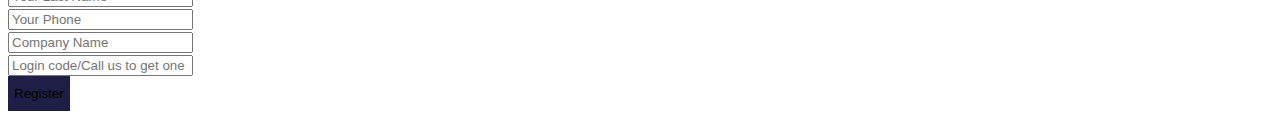
==== commit 197ccec8: "modified" ====
--- a/index.html
+++ b/index.html
@@ -204,6 +204,7 @@
   <section id="services">
 
       <div class="row">
+        <div class="col-lg-1"></div>
         <div class="col-lg-4">
           <h1>Our services</h1>
             <p> Sweeping the clouds away fateful trip that started
@@ -212,7 +213,7 @@
                 my way to where the air is sweet can you tell me </p>
             <img src="./images/truck_green.png" alt="" width="60%">
         </div>
-        <div class="col-lg-4 services-box">
+        <div class="col-lg-3 services-box">
           <div class= "services-icon-box">
             <i class="fa fa-ship fa-3x" aria-hidden="true"></i>
           </div>
@@ -231,7 +232,7 @@
           commodo, neque quam pharetra dolor, nec lacinia urna quam.</p>
         </div>
       </div>
-      <div class="col-lg-4 services-box">
+      <div class="col-lg-3 services-box">
         <div class= "services-icon-box">
           <i class="fa fa-plane fa-3x" aria-hidden="true"></i>
         </div>
@@ -250,7 +251,7 @@
           commodo, neque quam pharetra dolor, nec lacinia urna quam.</p>
         </div>
     </div>
-      <div class="col-sm-1"></div>
+      <div class="col-md-1"></div>
     </div>
 
 </section>
@@ -358,7 +359,8 @@
 <div class="container-fluid">
  <footer>
   <div class="row footer-box">
-   <div class="col-md-4 footer-text">
+    <div class="col-md-1"></div>
+   <div class="col-md-3 footer-text">
       <h1>ABOUT US</h1>
       <p>Above teh law sunny days sweeping the clouds away fateful trip</p>
       <p>That started my way to where the air is sweet can you tell me how to get how
@@ -400,7 +402,7 @@
       -->
 </div>
       </div>
-      <div class="col-md-4 footer-text">
+      <div class="col-md-3 footer-text">
           <h1>RECENT POSTS</h1>
           <p>Above teh law sunny days sweeping the clouds away fateful trip</p>
           <p>That started my way to where the air is sweet can you tell me how to get how
@@ -413,11 +415,11 @@
   </footer>
 </div>
 
-<div class="modal fade login-modal" data-target ="custom-modal" tabindex="-1" role="dialog" aria-labelledby="mySmallModalLabel" aria-hidden="true">
+<div class="modal fade login-modal"  tabindex="-1" role="dialog" aria-labelledby="mySmallModalLabel" aria-hidden="true">
     <div class="modal-dialog modal-md">
         <div class="modal-content">
-            <div class="modal-header">
-                <button type="button" class="close" data-dismiss="modal" aria-label="Close">
+            <div class="modal-header btn-success">
+                <button type="button" class="close " data-dismiss="modal" aria-label="Close">
                 <span aria-hidden="true">&times;</span>
                 <span class="sr-only">Close</span>
                 </button>
@@ -441,10 +443,10 @@
         </div>
     </div>
 </div>
-<div class="modal fade signup-modal" tabindex="-1" role="dialog" aria-labelledby="mySmallModalLabel" aria-hidden="true">
+<div class="modal fade signup-modal " tabindex="-1" role="dialog" aria-labelledby="mySmallModalLabel" aria-hidden="true">
     <div class="modal-dialog modal-md">
         <div class="modal-content">
-            <div class="modal-header">
+            <div class="modal-header btn-warning">
                 <button type="button" class="close" data-dismiss="modal" aria-label="Close">
                 <span aria-hidden="true">×</span>
                 <span class="sr-only">Close</span>
@@ -472,7 +474,7 @@
 <div class="form-group">
 <input type="text" name="code" id="code" value="" placeholder="Login code/Call us to get one" class="form-control" /></div>
 <div class="form-group">
-<button name="register" id="register" type="button" class="btn btn btn-md btn-block">Register</button></div></form>
+<button name="register" id="register" type="button" class="btn btn btn-md btn-block btn-warning">Register</button></div></form>
                 </div>
             </div>
         </div>
--- a/css/style.css
+++ b/css/style.css
@@ -12,10 +12,17 @@
     color: #001A33;
     webkit-tap-highlight-color: #222;
     top:0;
+    left:0;
+    width:100%;
   //font-family: Roboto,'Helvetica Neue',Arial,sans-serif;
   //color:#090127;
 }
-
+.container-fluid {
+    padding-right:0;
+    padding-left:0;
+    margin-right:auto;
+    margin-left:auto
+ }
 
 
 .bg-clr{
@@ -133,7 +140,7 @@
   margin-right: 2vw;
   padding-top: 5px;
 
-  font-size: 1.3vw;
+  font-size: 1.2vw;
   float: right;
 
 }
@@ -142,8 +149,8 @@
   background-size: cover;
   width: 100%;
   height: 700px;
-  padding-left: 5px;
-  padding-right: 5px;
+  padding-left:;
+  padding-right:;
 }
 
 .title-box{
@@ -151,12 +158,10 @@
 }
 @media (max-width: 47.9em) {
 .title-box{
-  text-align: center;
+  //text-align: center;
   padding-top: 7vh;
 }
-.title-box h1{
-  font-size: 4vh;
-}
+
 .section-box{
   margin: auto;
   margin-bottom: 15px;
@@ -164,12 +169,20 @@
 }
 .title-text{
   color: #fff;
-  font-size: 4vw;
+  font-size: 5vh;
   font-weight: bolder;
 }
 .title-box p{
   font-size: 20px;
   color: white;
+}
+@media (max-width: 47.9em) {
+.title-box{
+  font-size: 4vh;
+}
+.title-box p{
+  font-size: 3vh;
+}
 }
 .section-box{
   width: 175px;
@@ -234,12 +247,16 @@
   width: 100%;
   height: 100px;
 }
+#about{
+  padding: 5px;
+}
 #about h1{
-  font-size: 4vw;
+  font-size: 5vh;
   font-weight: bold;
+  margin-bottom: 10px;
 }
 #about p{
-  font-size: 1.8vw;
+  font-size: 2.5vh;
 }
 @media (max-width: 47.9em) {
 #about h1{
@@ -251,14 +268,14 @@
 }
 .simg{
   position: absolute;
-  max-width: 100%;
-  height: auto;
+  max-width: 80%;
+  height:;
   z-index: 1;
 }
 .about-bottom{
   height: auto;
   min-height: 270px;
-  margin-top: 5vh;
+  margin-top: 8vh;
   background-color: #44548e;
 }
 .about-bottom-box{
@@ -267,7 +284,7 @@
   float: left;
   margin: auto;
   padding:3em 0 1em 0;
-  font-size: 13px;
+  font-size: 10px;
   color: #fff;
 }
 @media (max-width: 47.9em) {
@@ -291,6 +308,7 @@
 #services{
 
   height: auto;
+  padding: 5px
 }
 #services h1{
   margin-top: 1em;
@@ -298,23 +316,27 @@
   font-weight: bold;
 }
 #services p{
-  font-size: 20px;
+  font-size: 15px;
 }
 #services i{
   float: left;
 }
 .services-box{
-  padding-top: 4em;
+  padding: 4em 0 2em 0;
+
 }
 .services-text{
-  font-size: 20px;
+  font-size: 10px;
   height: 50%;
+  padding: 3px;
+
 }
 .services-icon-box{
   float: left;
   height: 50%;
-  width: 20%;
-  padding: 0 1em 0 1em;
+  width: auto;
+  min-width: 70px;
+  padding-left: 2px;
 
 }
 
@@ -326,15 +348,18 @@
 }
 .request-box{
   width: 60vw;
-  height: auto;;
+  height: auto;
   margin: auto;
   margin-bottom: 75px;
   background-color: white;
   padding: 1em;
 
 }
+.request-box h1{
+  font-size: 25px;
+}
 .request-box p{
-  font-size: 20px;
+  font-size: 15px;
 }
 .request-box input{
   margin-bottom: 1em;
@@ -361,7 +386,7 @@
   border: none;
   color: white;
   font-weight: bold;
-  font-size: 22px;
+  font-size: 20px;
   //font-size: 2vw;
 }
 .request-strip{
@@ -394,7 +419,7 @@
   background-image: url("../images/shutterstock_147692165-tinted.jpg");
 }
 #news h1{
-  font-size: 4vw;
+  font-size: 30px;;
   font-weight: 500;
   margin-bottom: 4vh;
 }
@@ -417,6 +442,7 @@
   margin:auto;
   padding: 2em 1em 1em 1em;
   background-color: #44548e;
+  font-size: 15px;
 
 }
 
@@ -444,7 +470,11 @@
 }
 .footer-text h1{
   text-align: center;
-  margin-bottom: 1.5em;
+  margin-bottom: 20px;
+  font-size: 25px;
+}
+.footer-text p{
+  font-size: 15px;
 }
 .round{
   width: 30px;
@@ -500,22 +530,3 @@
               text-decoration: none;
             }
           }
-
-
-#custom-modal{
-  background-color: silver;
-}
-
-.modal-content{
-  background-color: #4d5866; //#14141E;#697c9b;
-  color: #fff;
-}
-
-.form-control, .btn-success{
-  background-color: #697c9b;
-  outline: none;
-  border-radius: 0;
-}
-.btn-success{
-
-}
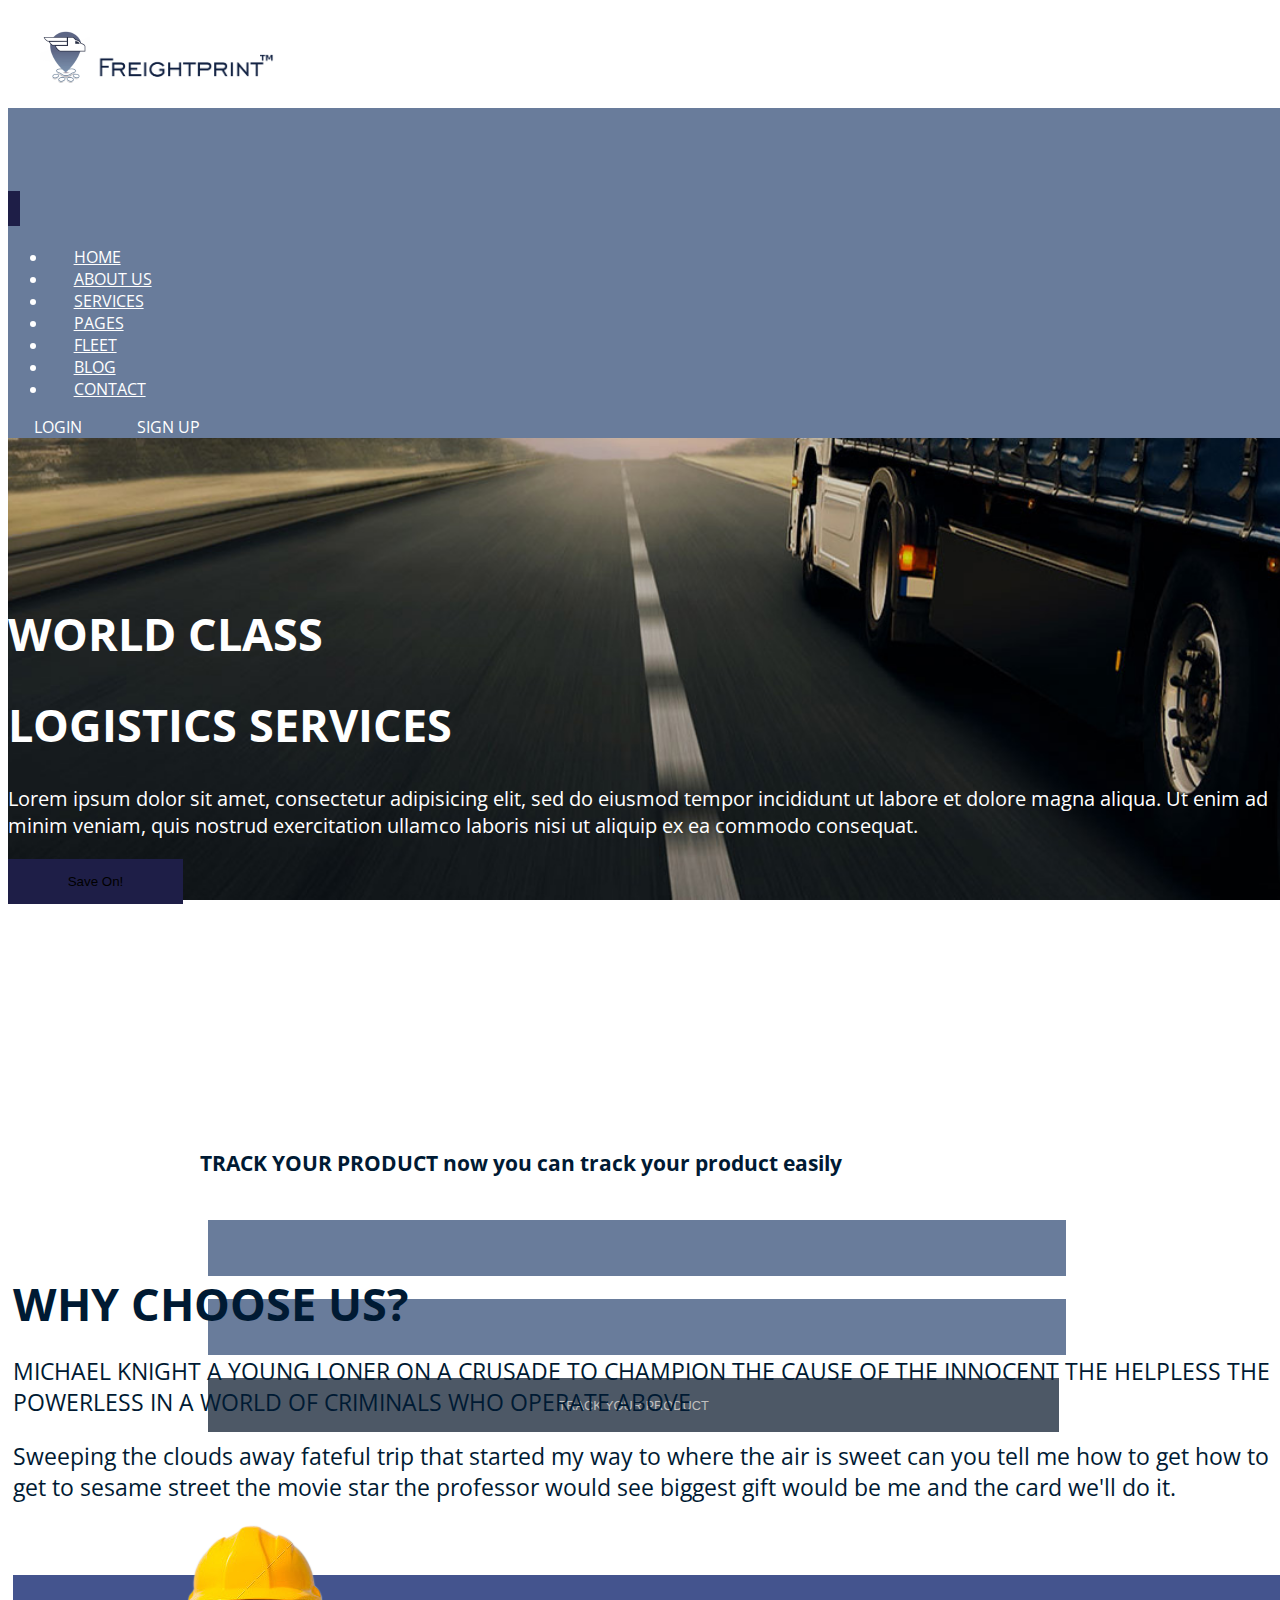
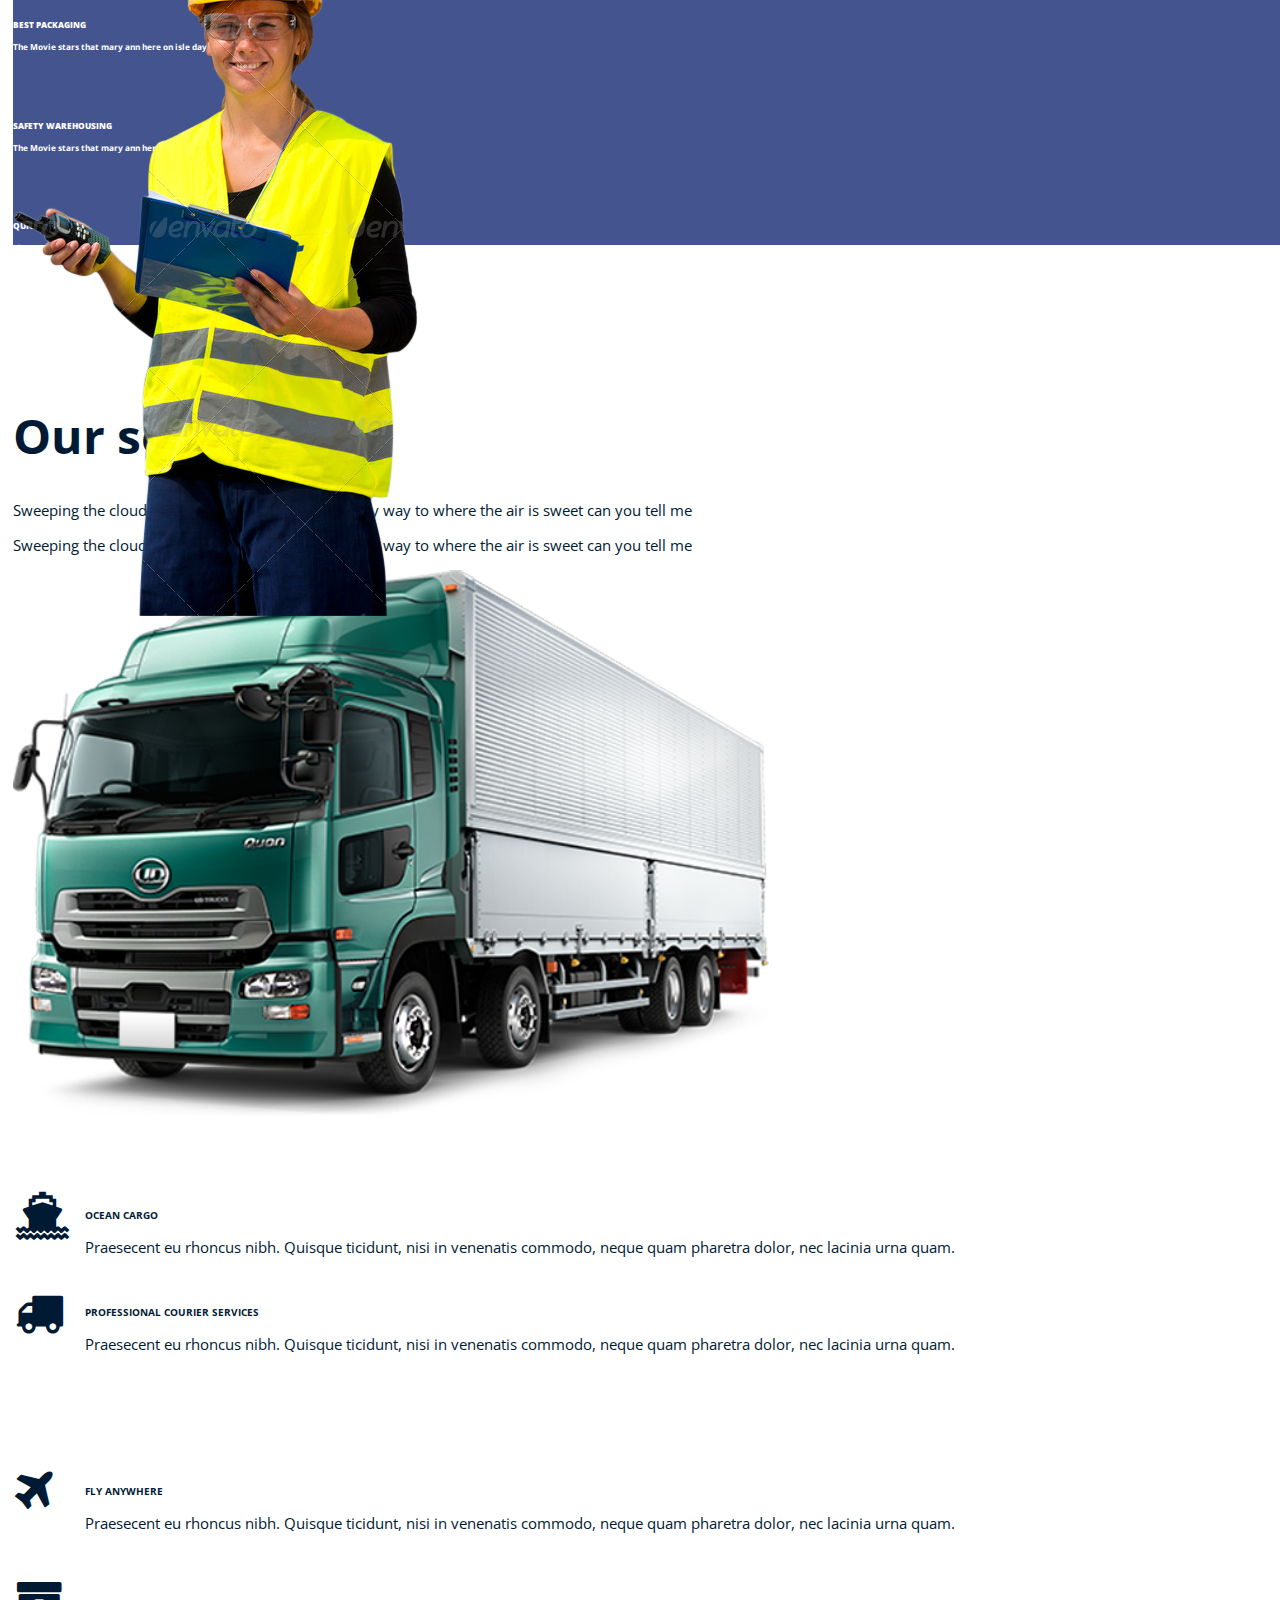
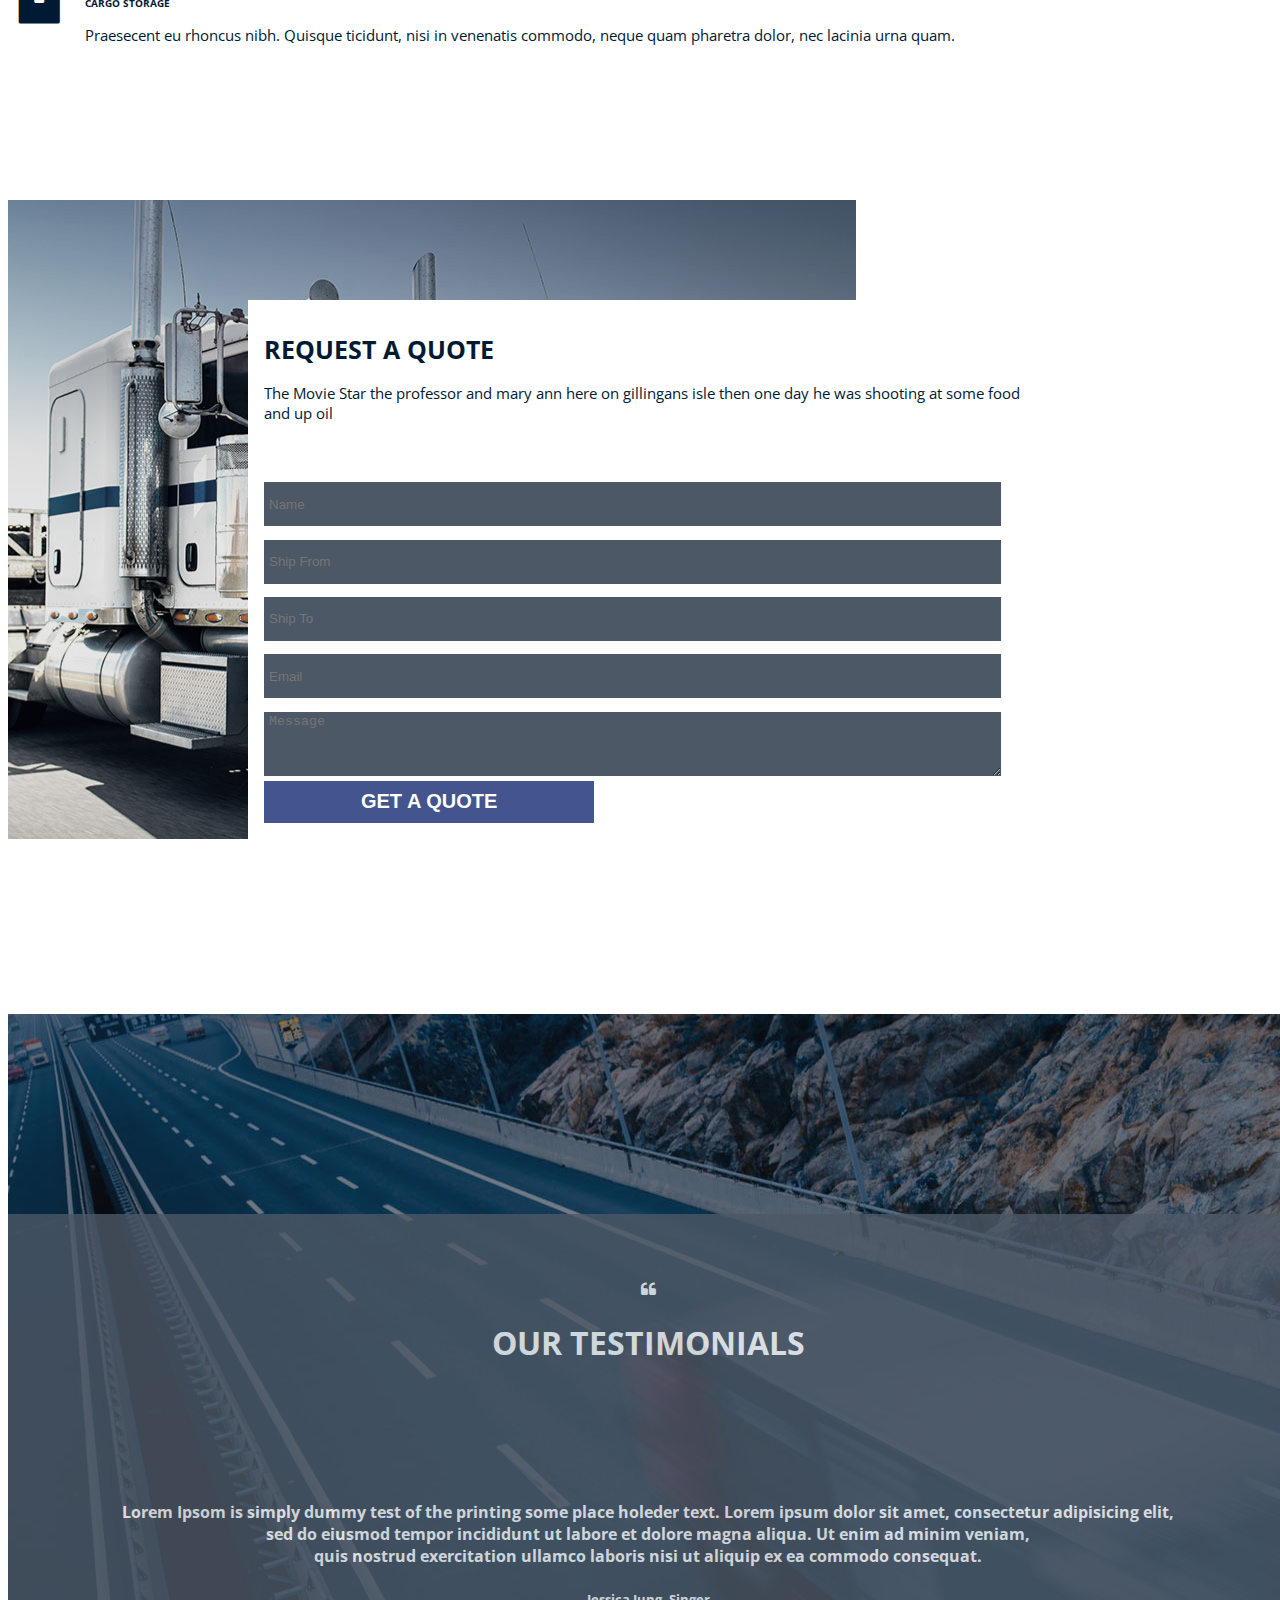
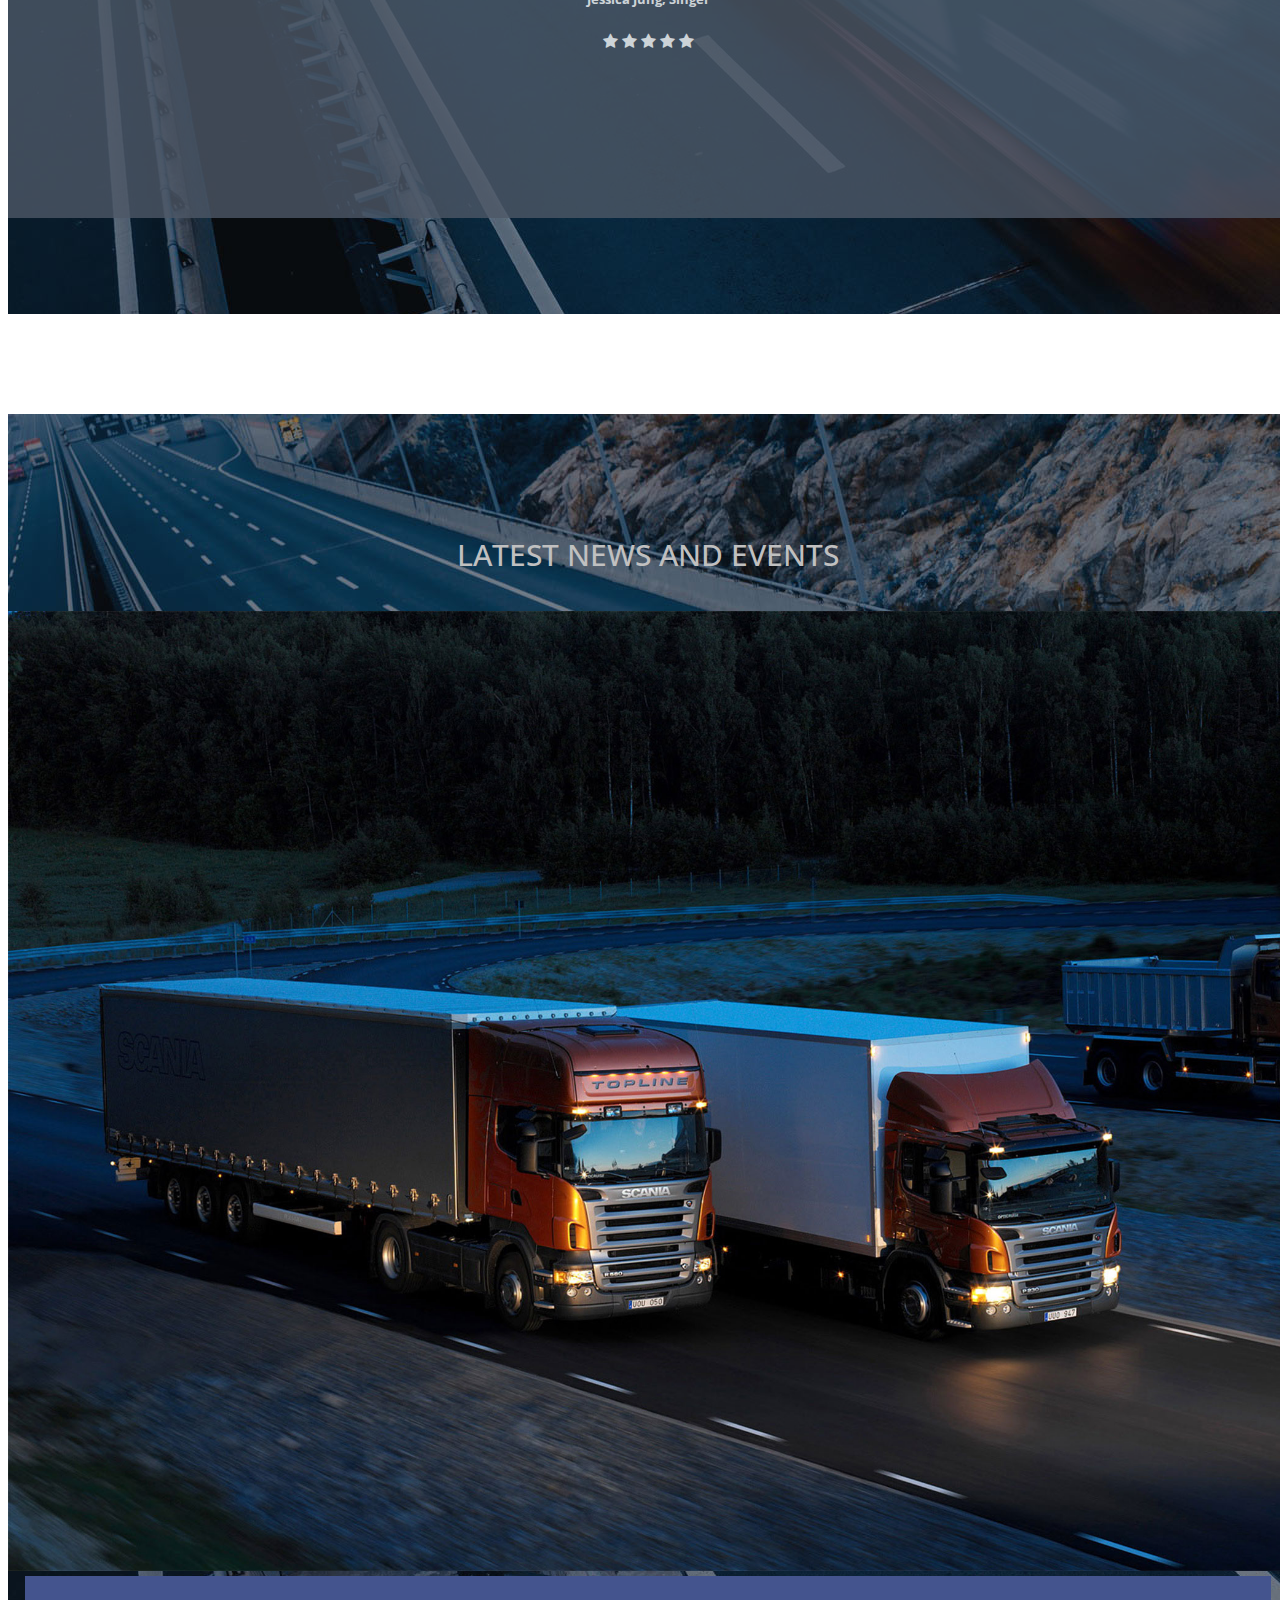
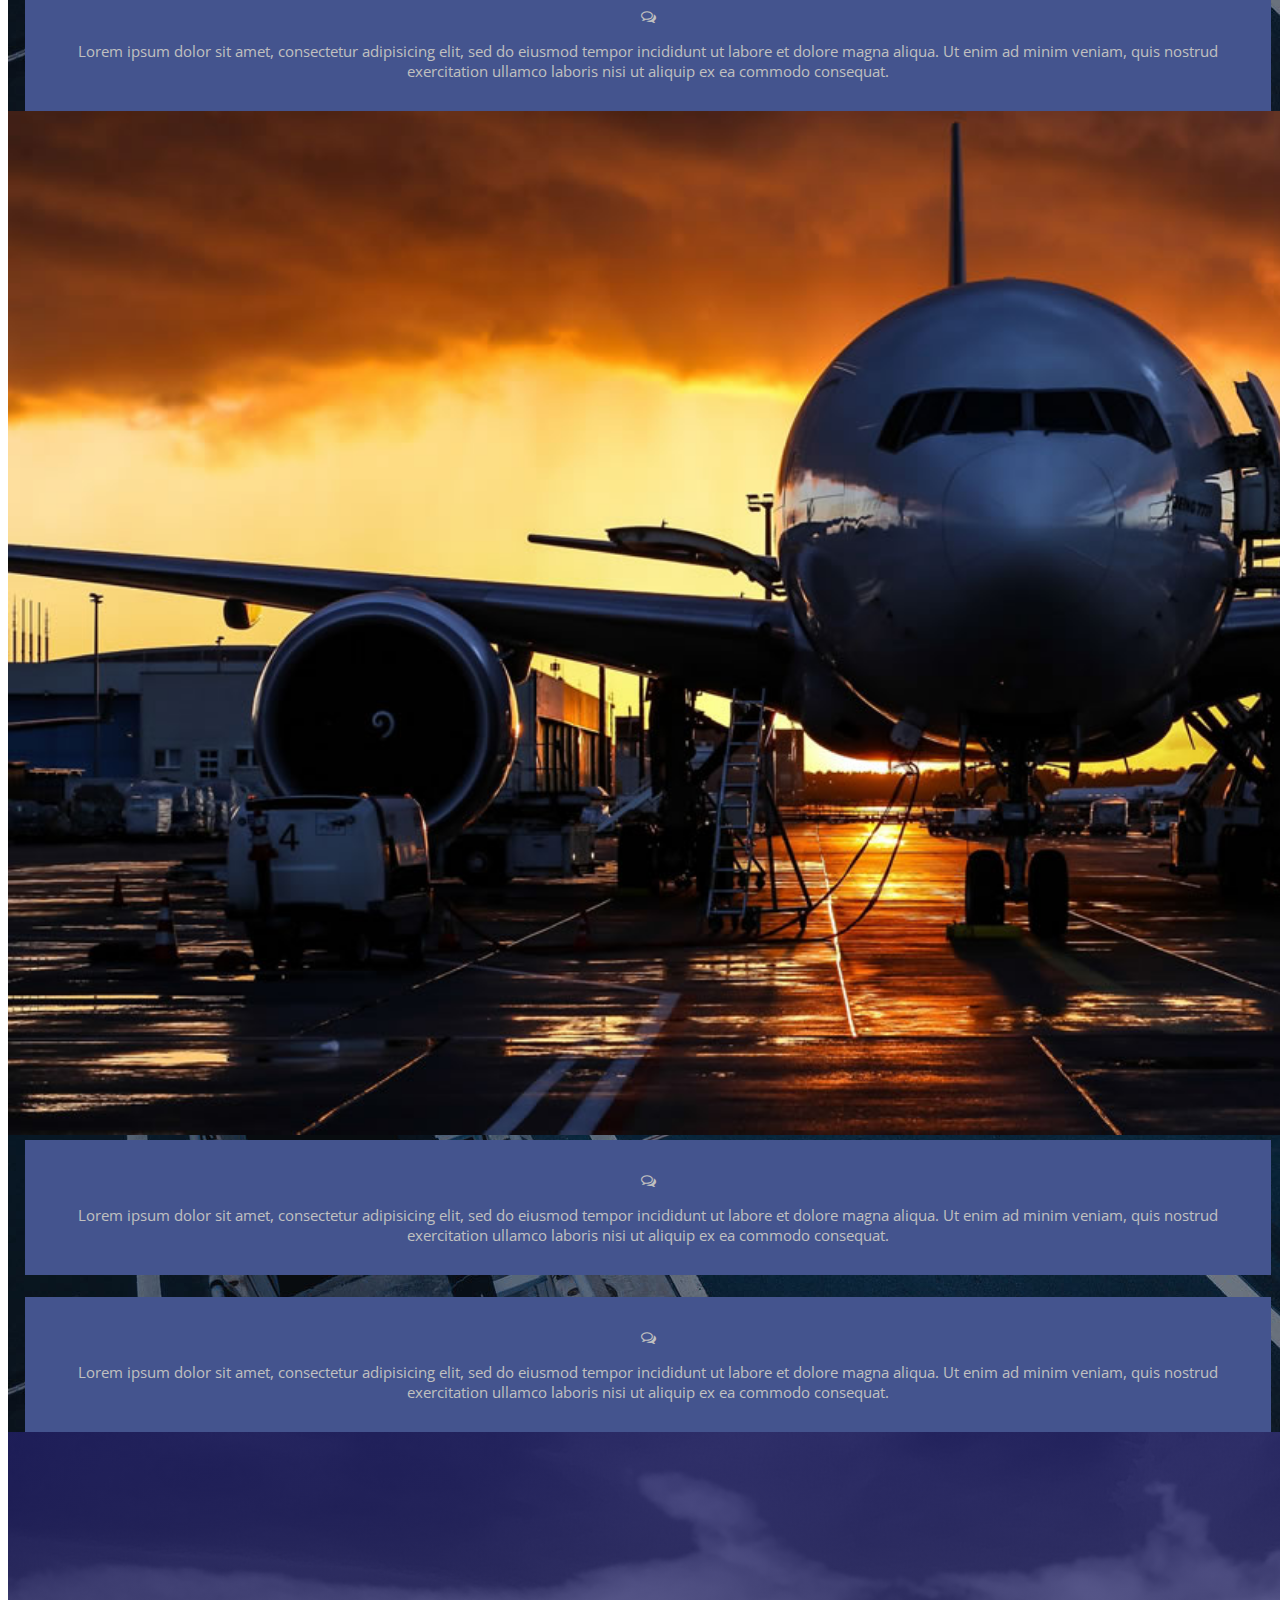
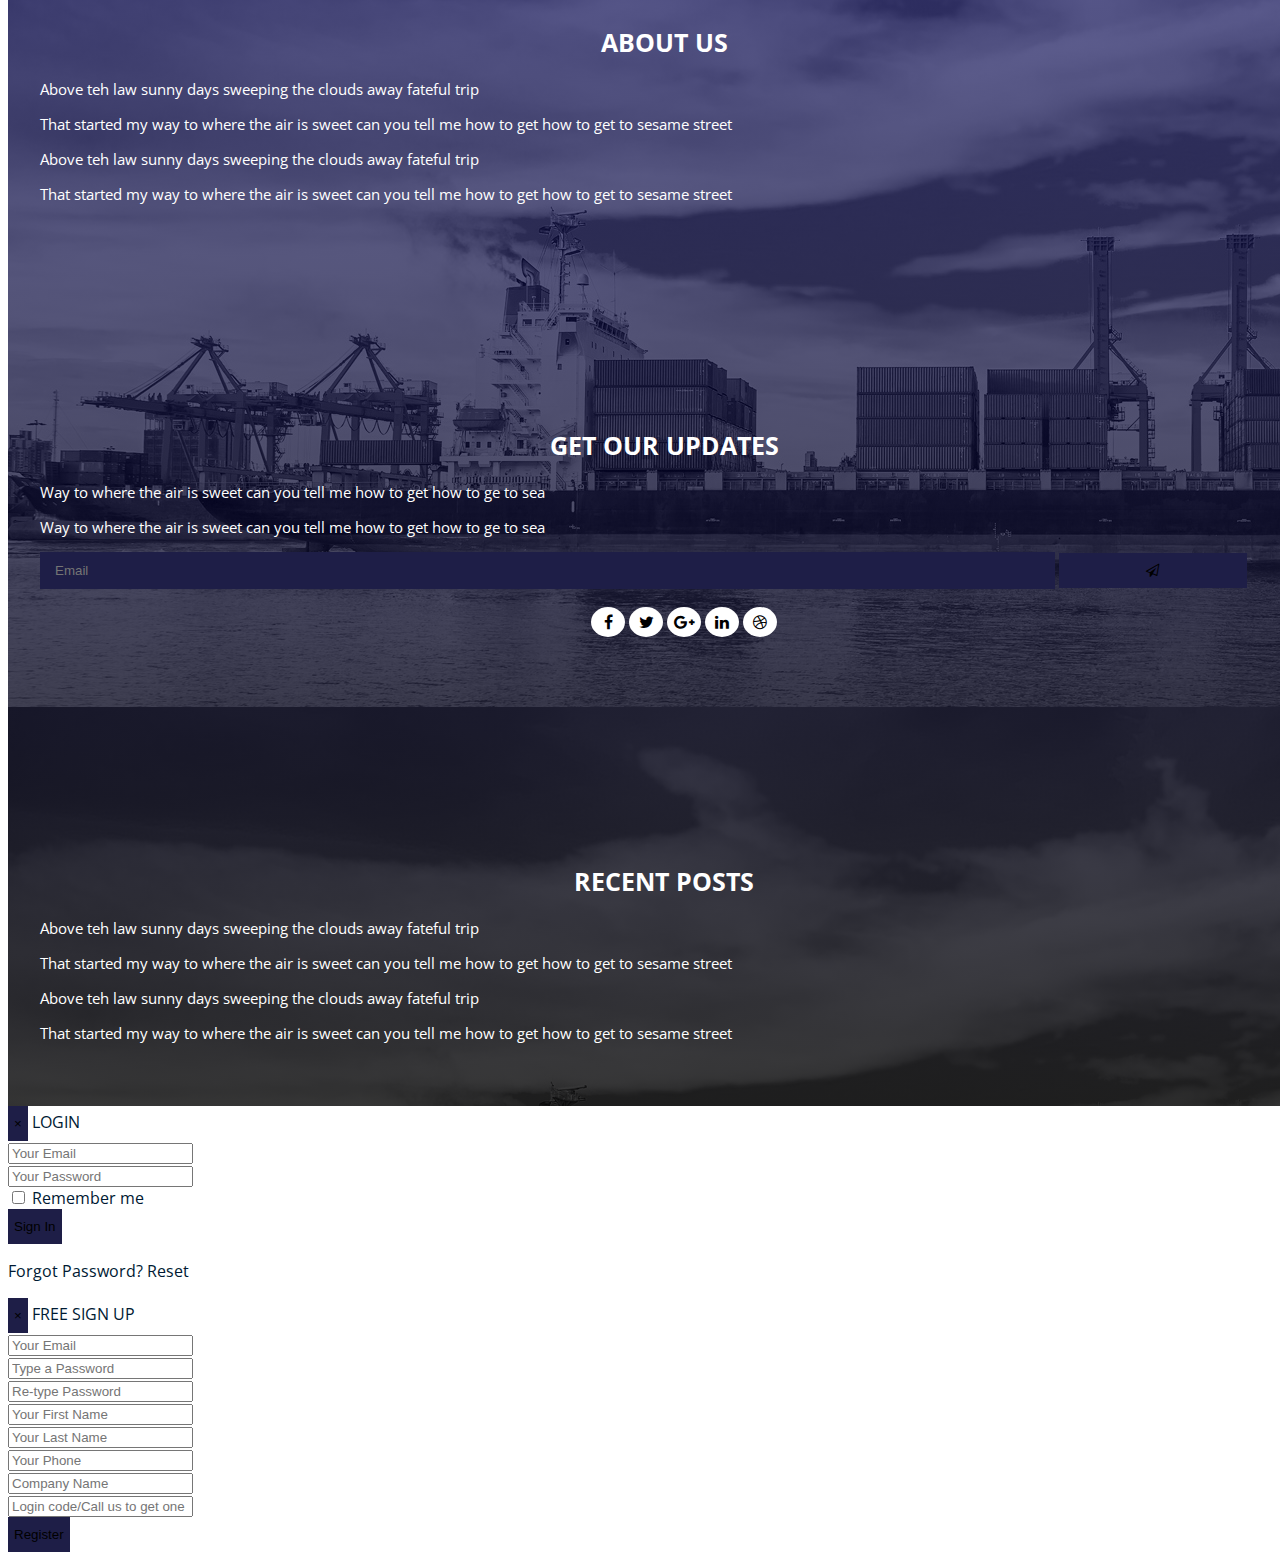
==== commit 1cd782d8: "modified" ====
--- a/index.html
+++ b/index.html
@@ -16,6 +16,7 @@
   <body data-spy="scroll">
 
     <div class="container-fluid" id="home">
+      <!--
       <nav class="navbar navbar-toggleable-md navbar-light bg-clr">
         <button class="navbar-toggler" type="button" data-toggle="collapse" data-target="#navbarTogglerDemo01" aria-controls="navbarTogglerDemo01" aria-expanded="false" aria-label="Toggle navigation">
           <span class="navbar-toggler-icon"></span>
@@ -45,7 +46,7 @@
           </div>
         </div>
       </nav>
-
+ -->
   <header>
     <div class = "row">
       <div class="col-xs-12 col-sm-12 col-md-5">
@@ -130,7 +131,7 @@
                 Lorem ipsum dolor sit amet, consectetur adipisicing elit, sed do eiusmod tempor incididunt ut labore et dolore magna aliqua. Ut enim ad minim veniam,
                 quis nostrud exercitation ullamco laboris nisi ut aliquip ex ea commodo consequat.
               </p>
-            <div class="section-box"> </div>
+            <button class="section-box btn btn-primary">Save On! </button>
           </div>
         </div>
     </div>
--- a/css/style.css
+++ b/css/style.css
@@ -187,7 +187,7 @@
 .section-box{
   width: 175px;
   height: 45px;
-  background-color: white;
+
 }
 
 .section-bottom-clear{
@@ -506,7 +506,8 @@
 
 .icon-box ul {
 
-        list-style: none;
+        list-style:none
+        ;
         display: flex;
         justify-content: center;
 }
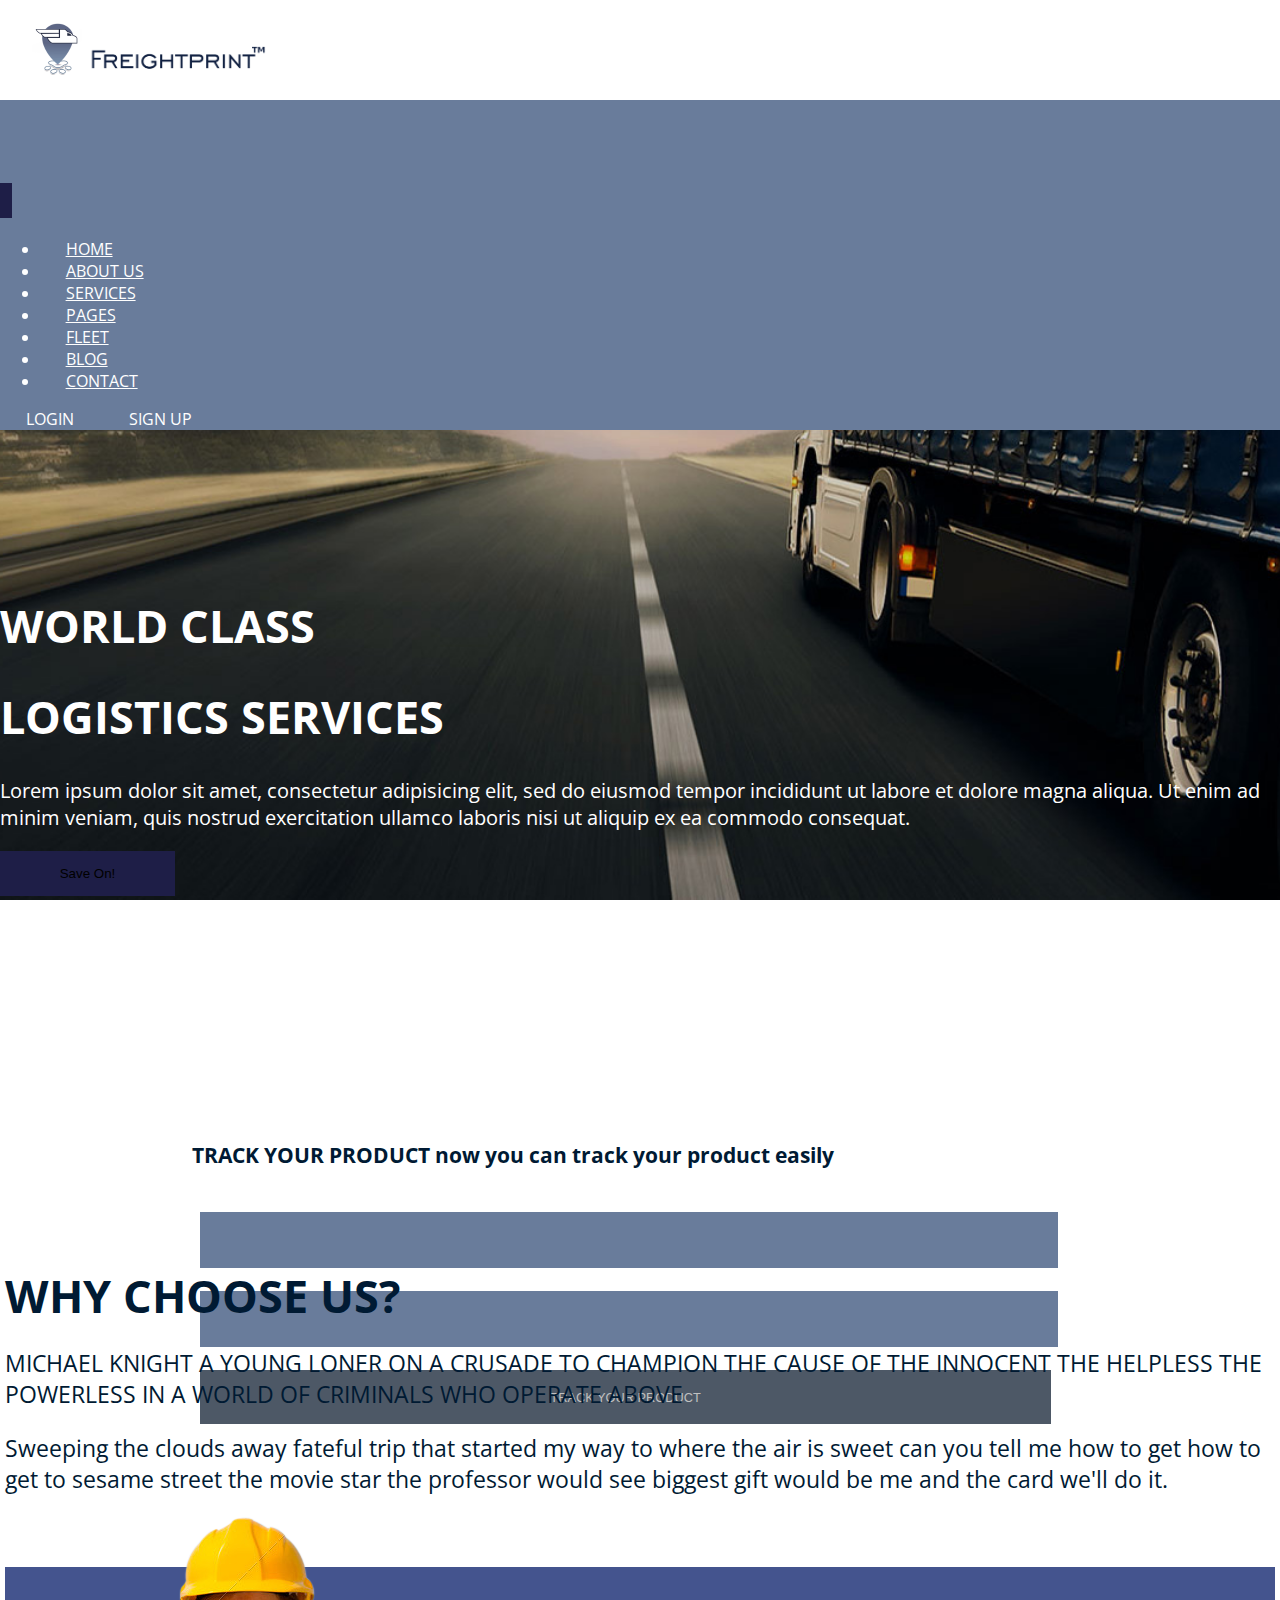
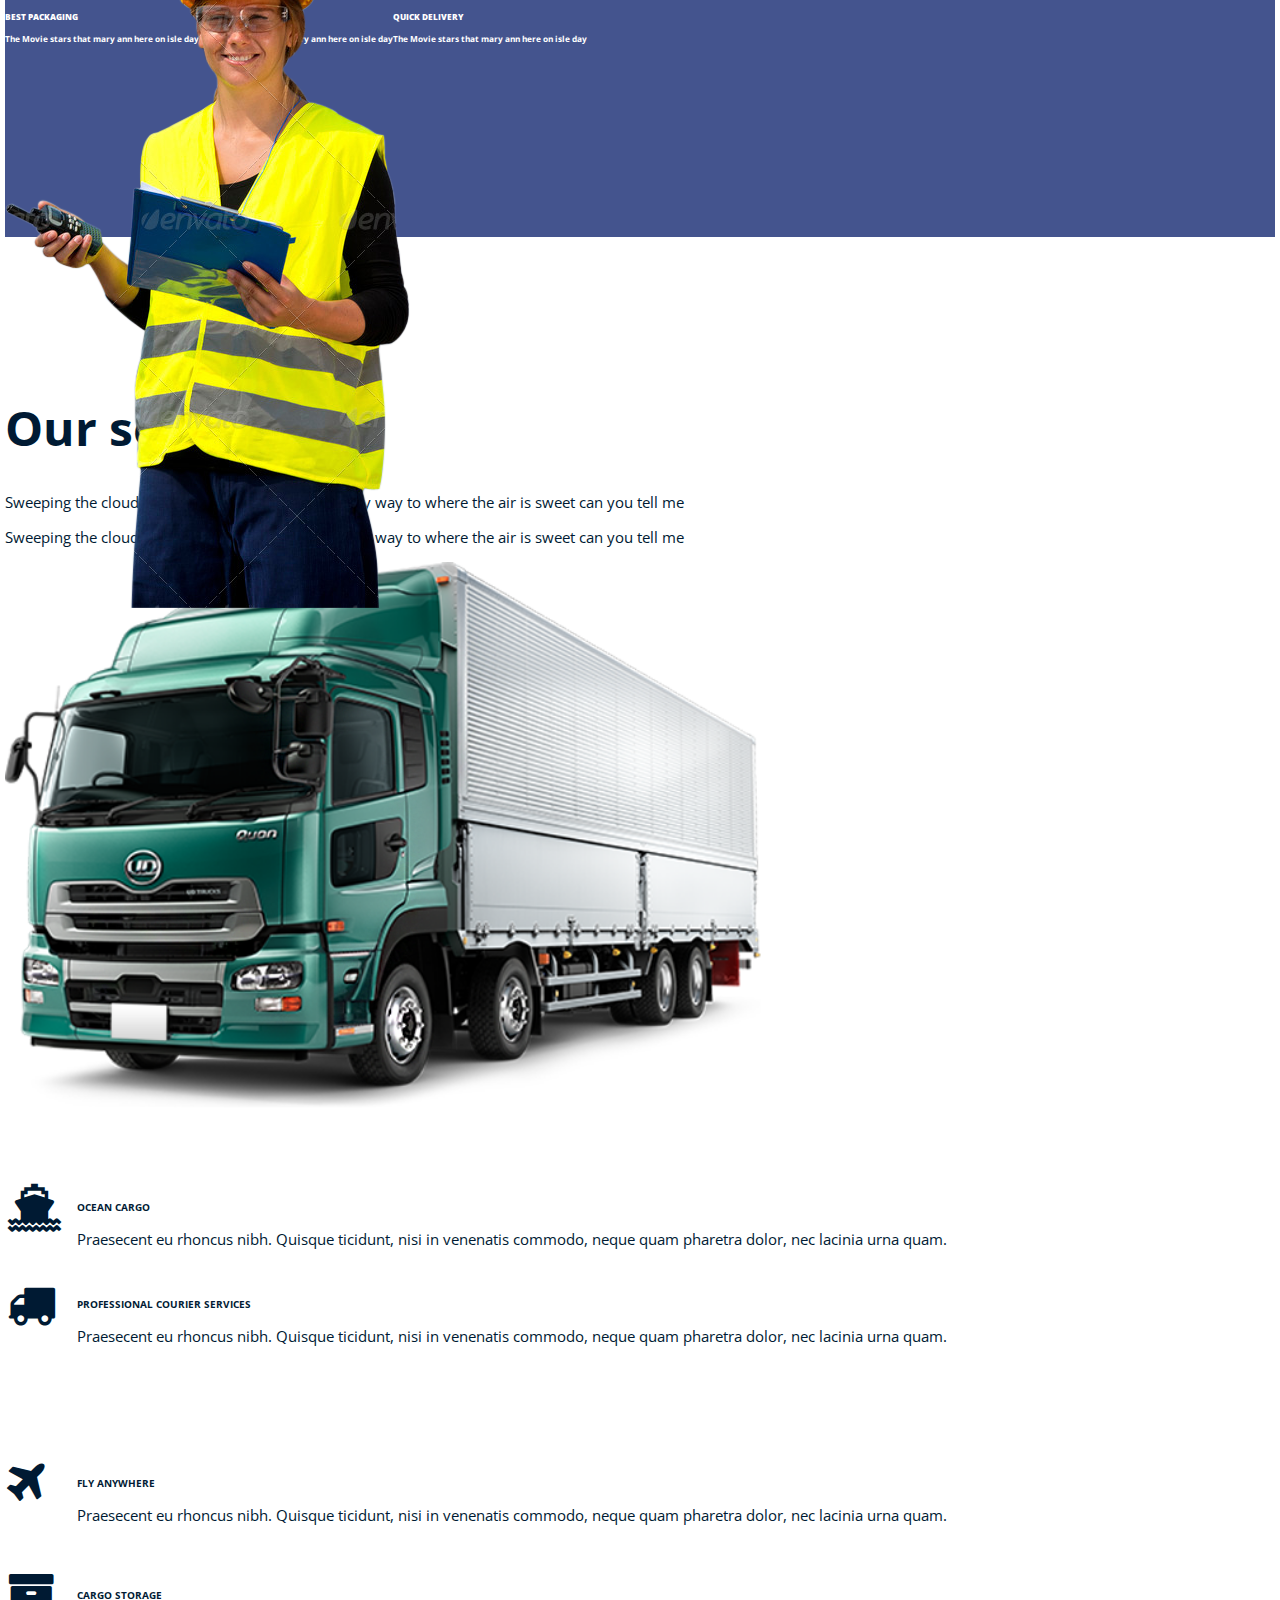
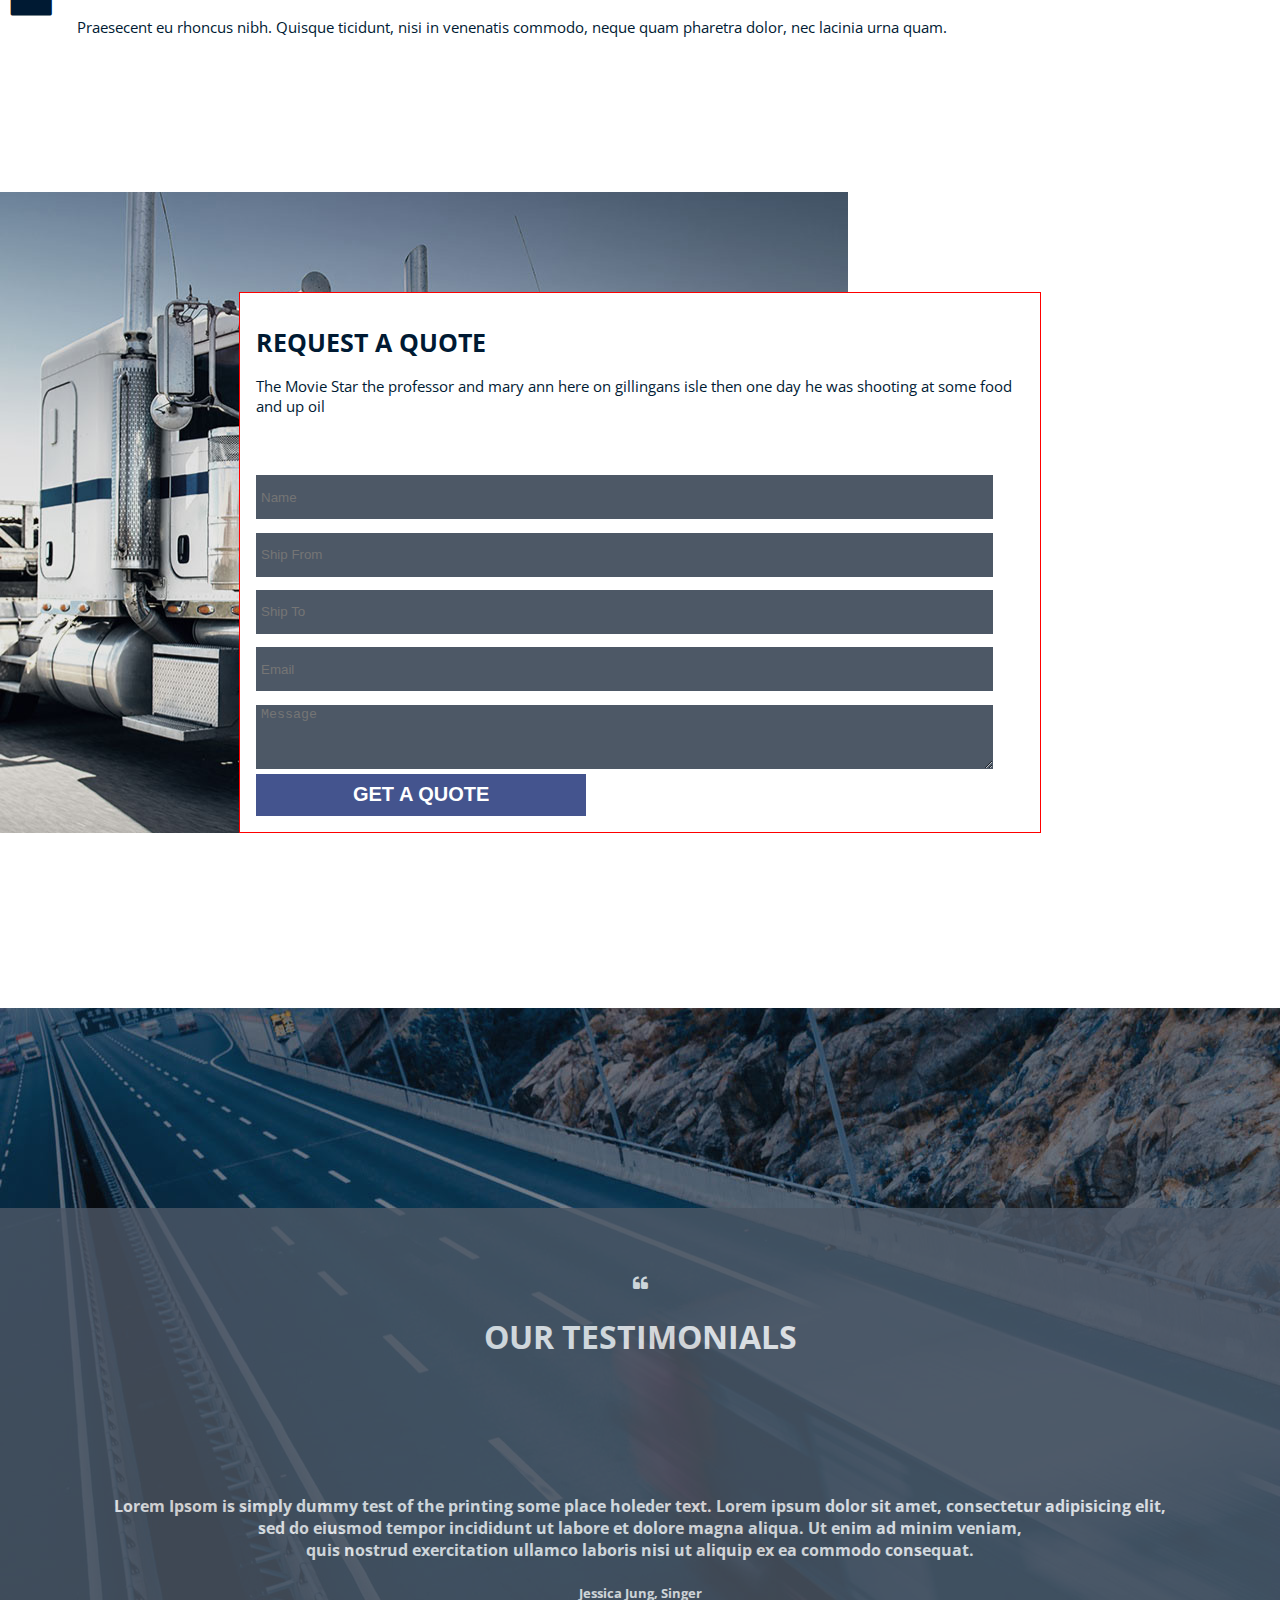
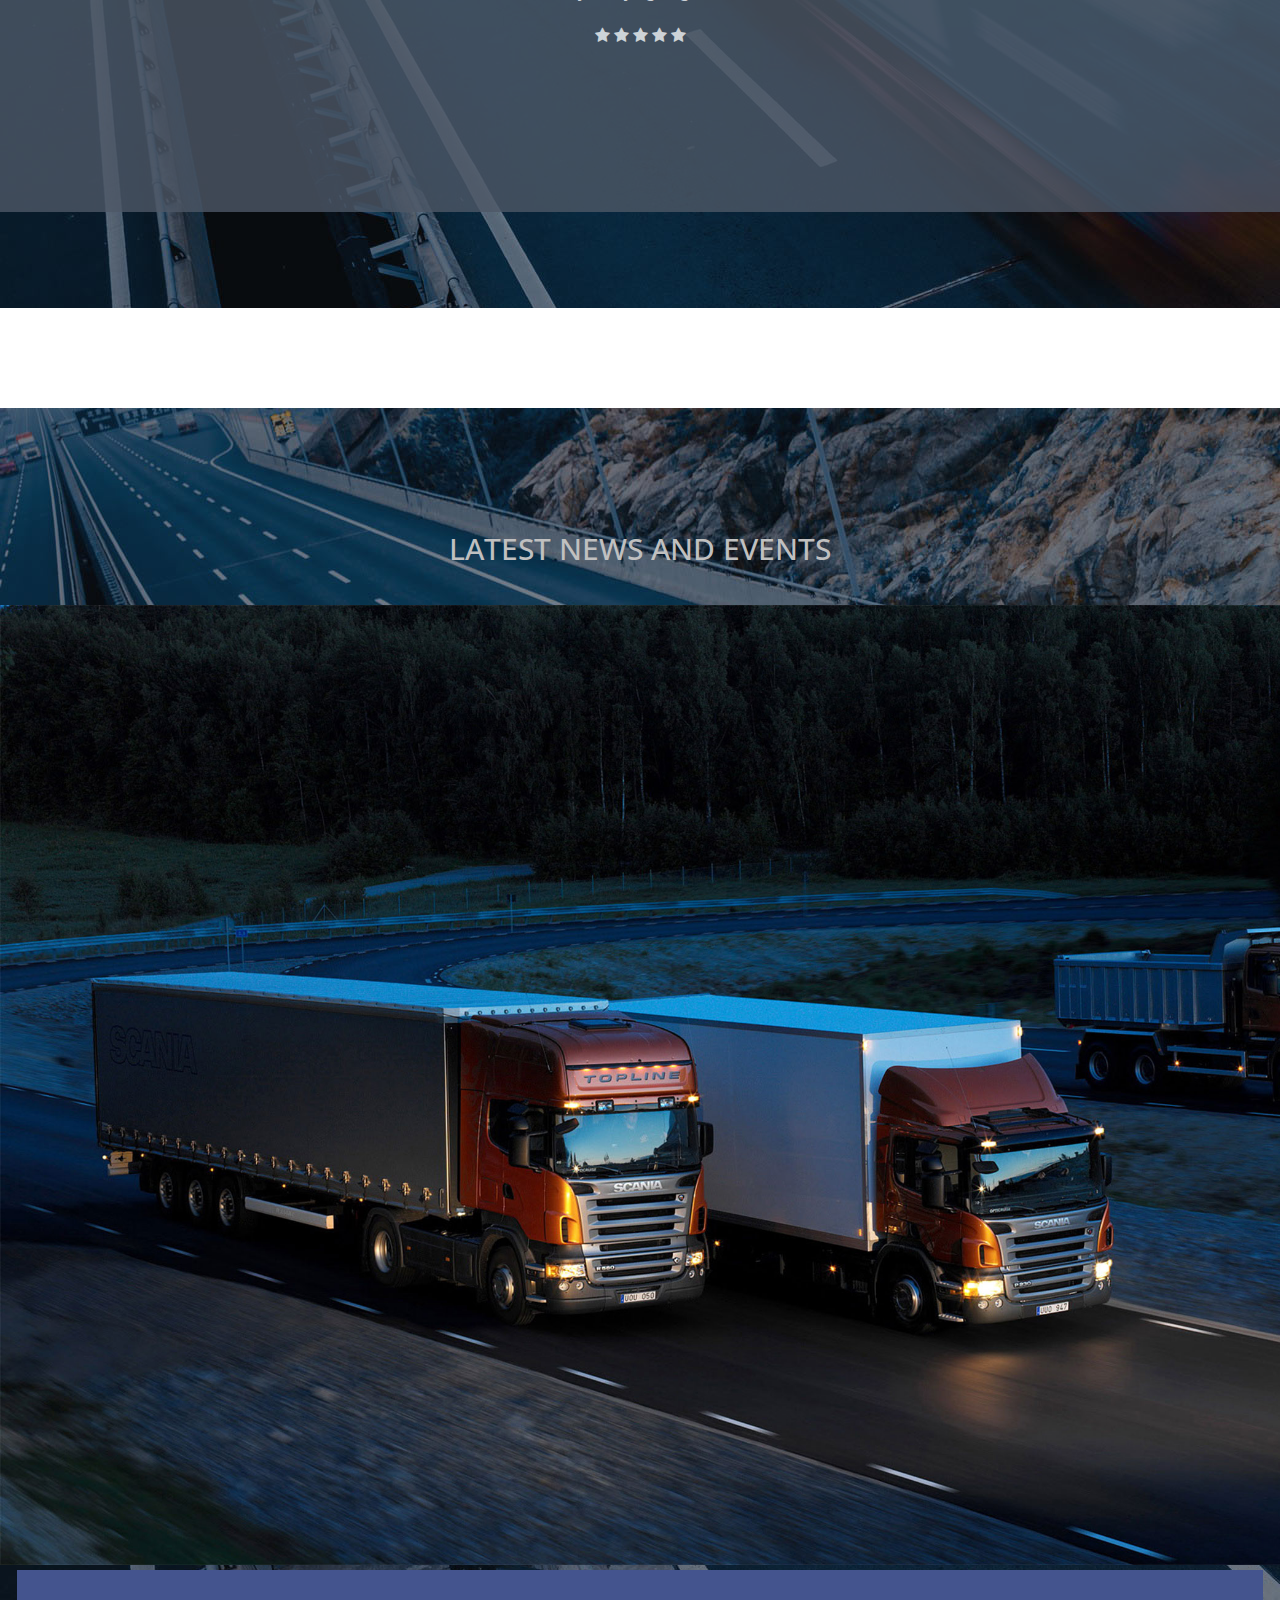
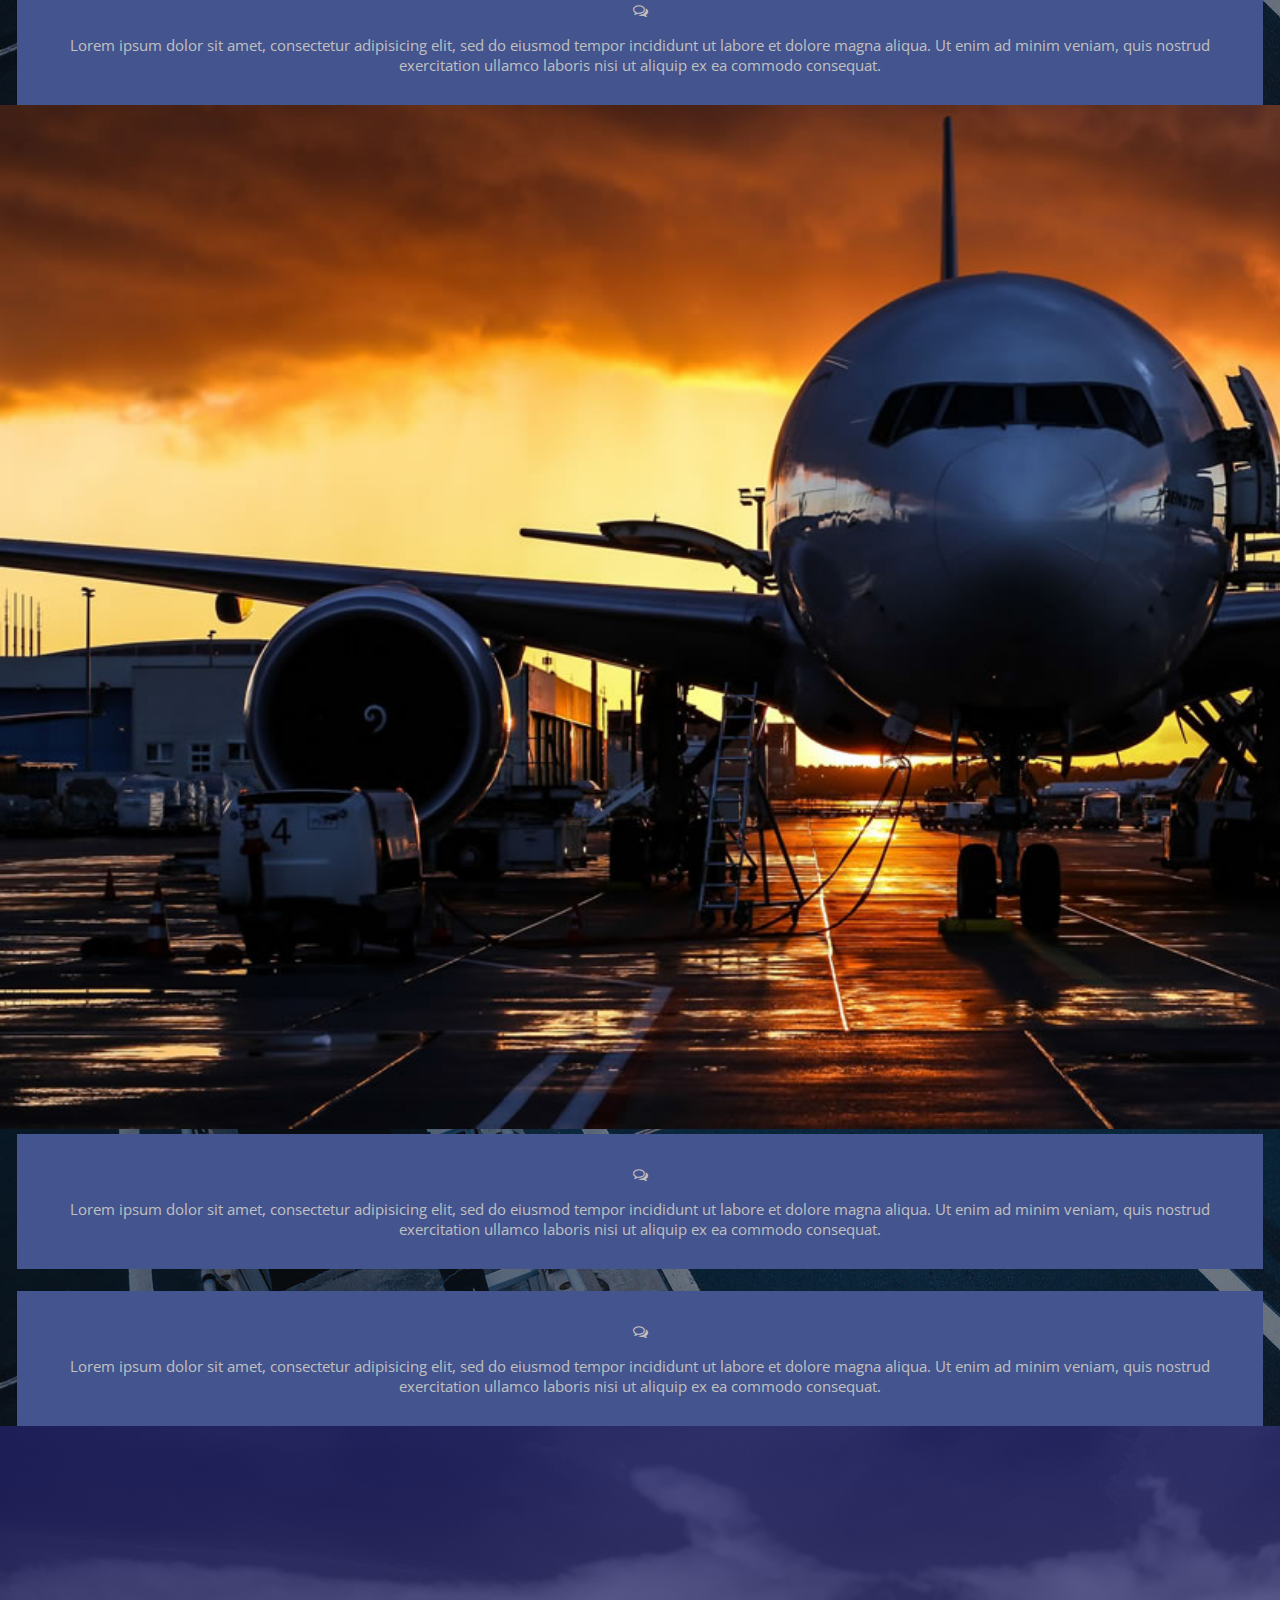
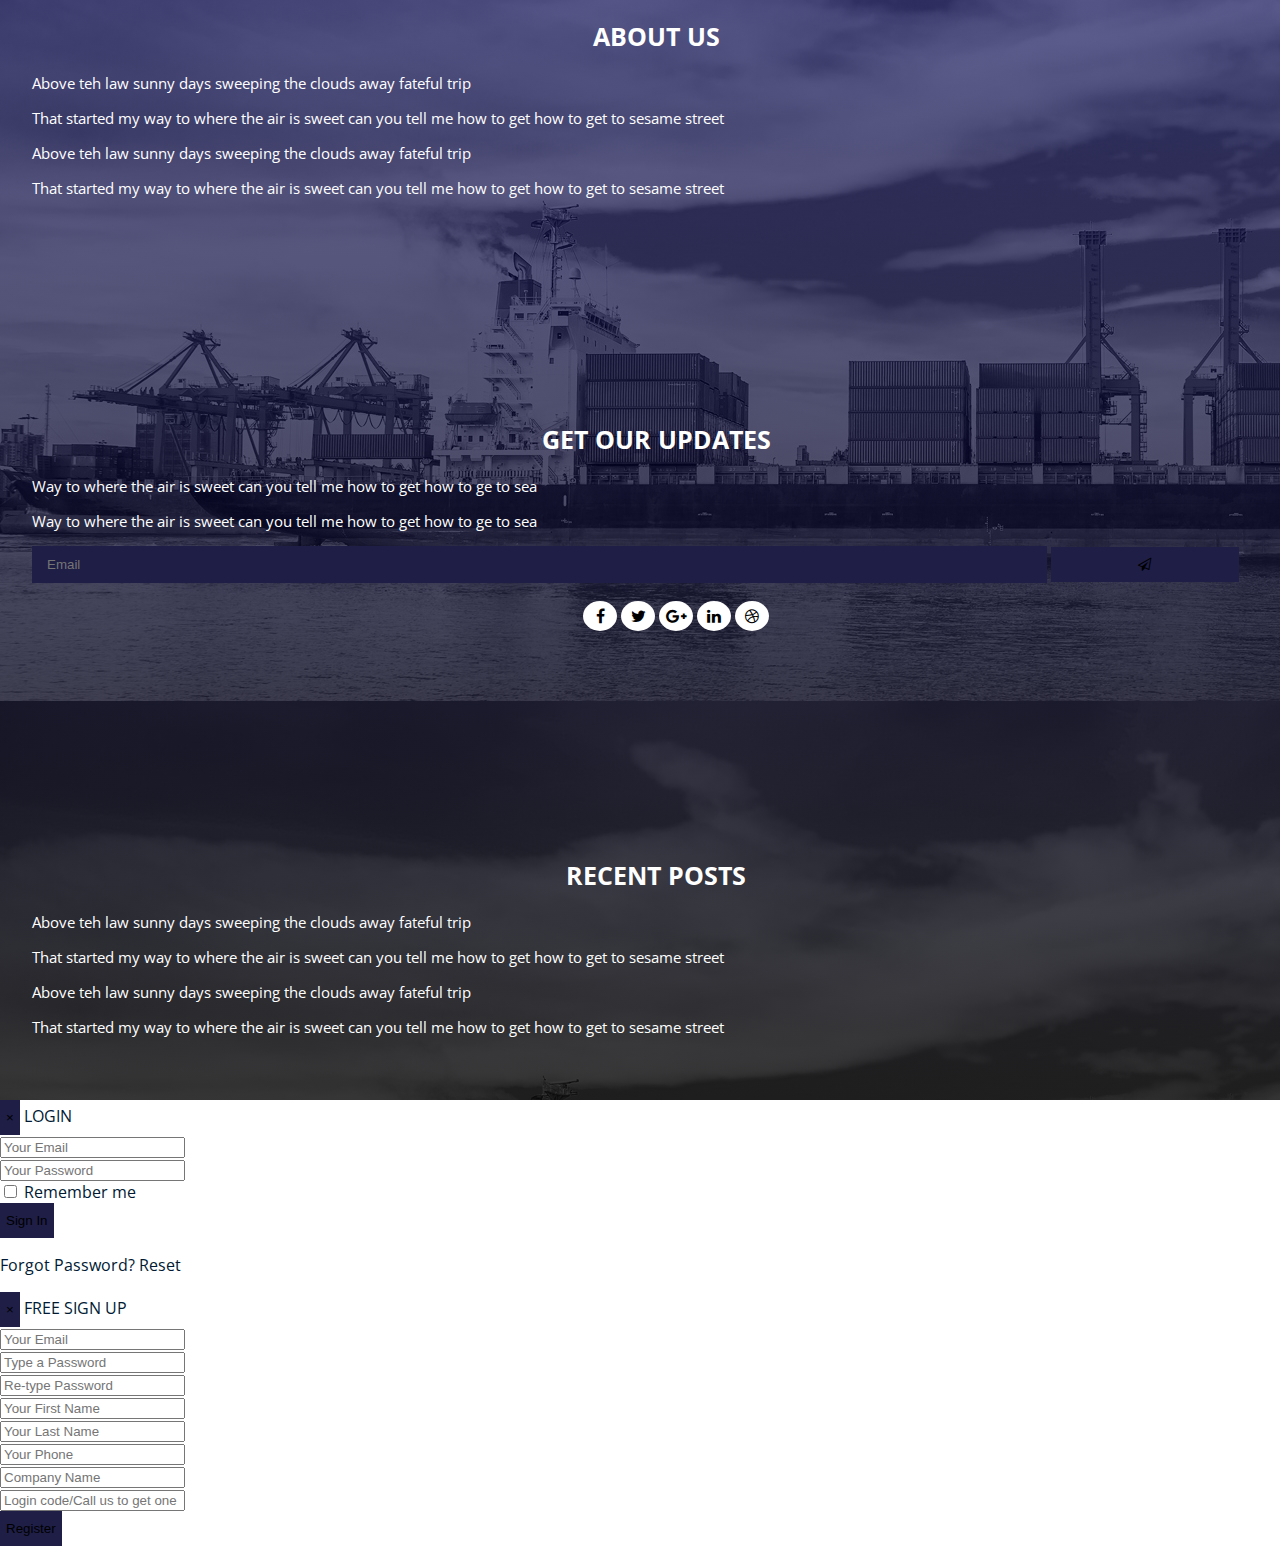
==== commit 07c55911: "modified" ====
--- a/index.html
+++ b/index.html
@@ -83,6 +83,7 @@
 </header>
 
   <nav class="navbar navbar-toggleable-md navbar-light bg-clr-lgt" data-toggle="sticky-onscroll">
+    <div class="container-fluid">
     <button class="navbar-toggler" type="button" data-toggle="collapse" data-target="#navbarToggler02" aria-controls="navbarTogglerDemo01" aria-expanded="false" aria-label="Toggle navigation">
       <span class="navbar-toggler-icon"></span>
     </button>
@@ -118,6 +119,7 @@
         <a class="menu-item" data-toggle="modal" title="Click to Login" data-target=".signup-modal">SIGN UP</a>
       </div>
     </div>
+  </div>
   </nav>
 
   <section class="main-section">
@@ -166,7 +168,9 @@
           <img class="simg img-fluid" src="./images/f-simg.png" alt="">
         </div>
       </div>
+        <div class="container-fluid">
       <div class="row about-bottom">
+
         <div class="col-md-1"></div>
         <div class="col-md-6">
           <div class="row">
@@ -196,6 +200,7 @@
 
         <div class="col-md-4"></div>
         <div class="col-md-1"></div>
+        </div>
       </div>
 
   </section>
--- a/css/style.css
+++ b/css/style.css
@@ -5,6 +5,7 @@
 [class*="col-"] {
     width: 100%;
 }
+
 
 
 body{
@@ -13,7 +14,9 @@
     webkit-tap-highlight-color: #222;
     top:0;
     left:0;
-    width:100%;
+    max-width: 100%;
+     overflow-x: hidden;
+    margin:0%;
   //font-family: Roboto,'Helvetica Neue',Arial,sans-serif;
   //color:#090127;
 }
@@ -59,6 +62,10 @@
   background-color: #697c9b;
   position: sticky;
   color: #fff;
+}
+
+.nav-default{
+  width: 100%;
 }
 .sticky.is-sticky {
   position: fixed;
@@ -279,7 +286,7 @@
   background-color: #44548e;
 }
 .about-bottom-box{
-  width: 100%;
+  //width: 100%;
   height: auto;
   float: left;
   margin: auto;
@@ -353,7 +360,7 @@
   margin-bottom: 75px;
   background-color: white;
   padding: 1em;
-
+  border: 1px solid red;
 }
 .request-box h1{
   font-size: 25px;
